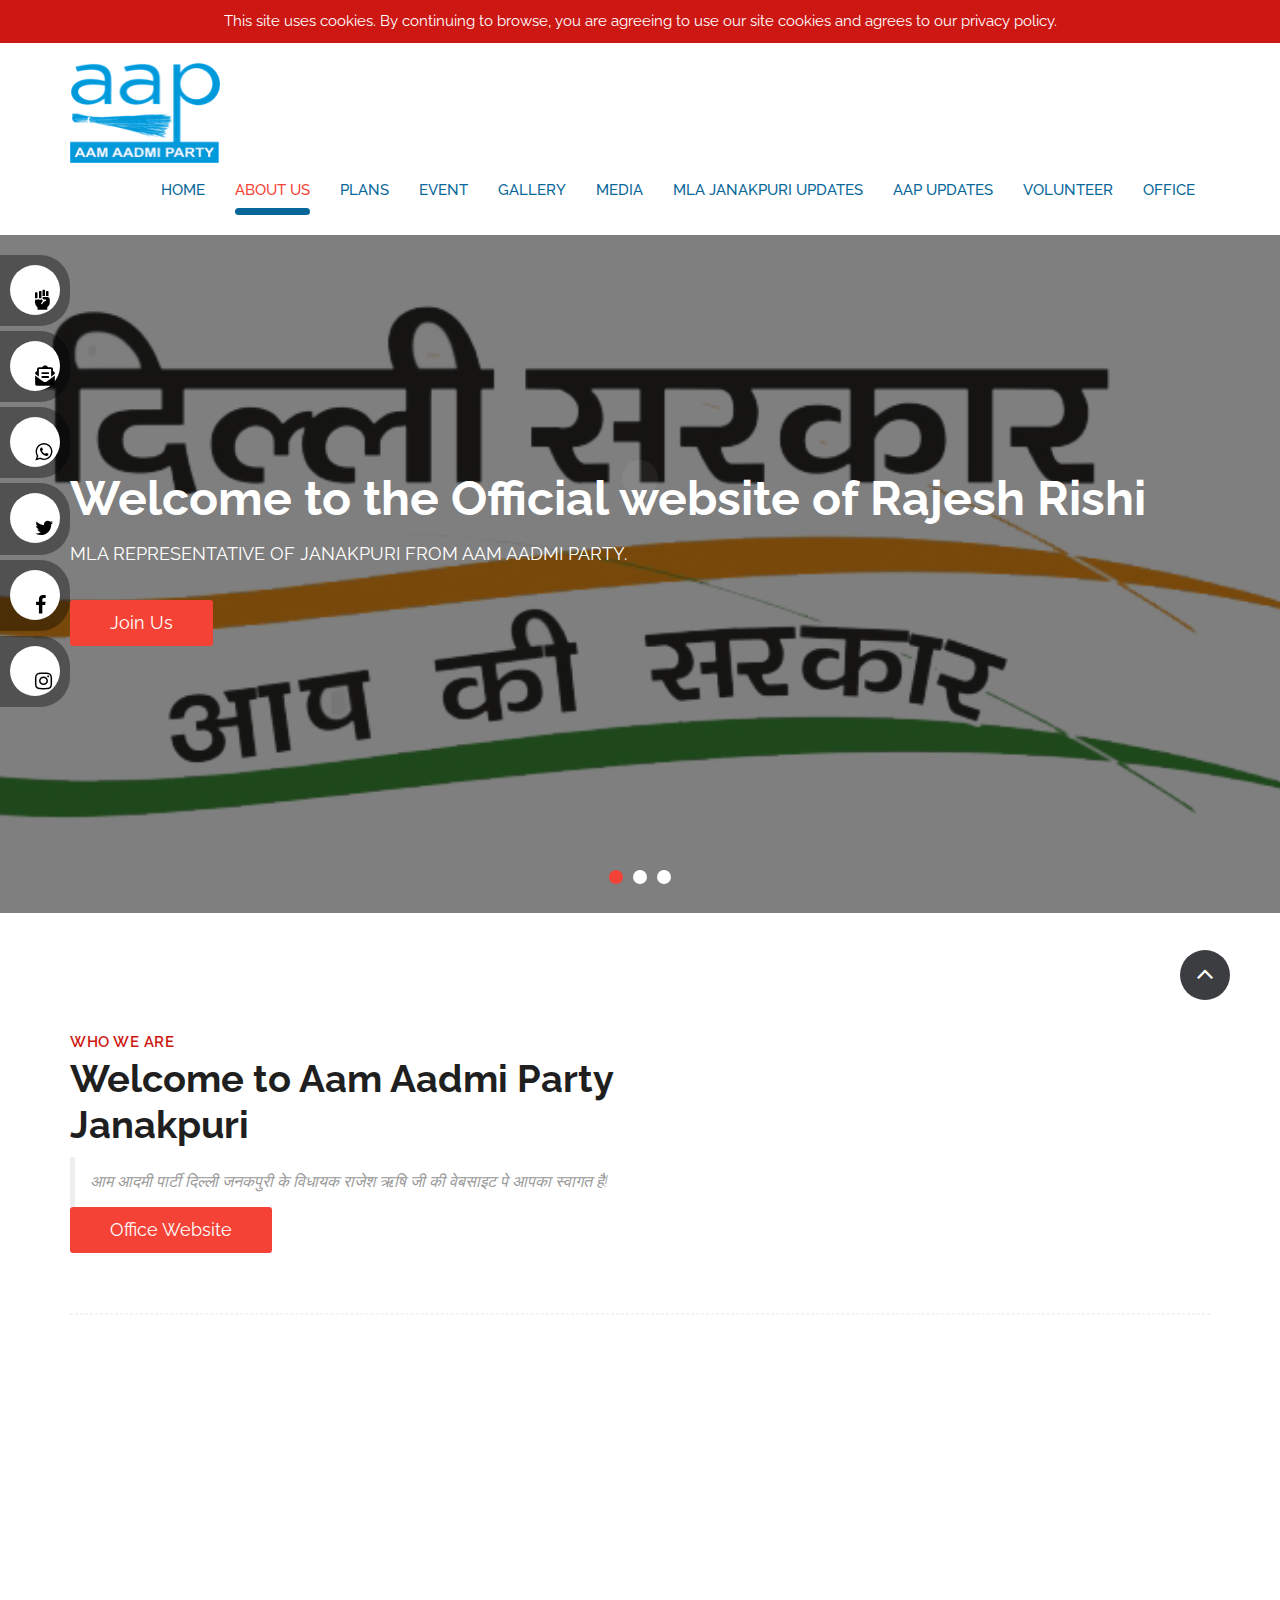
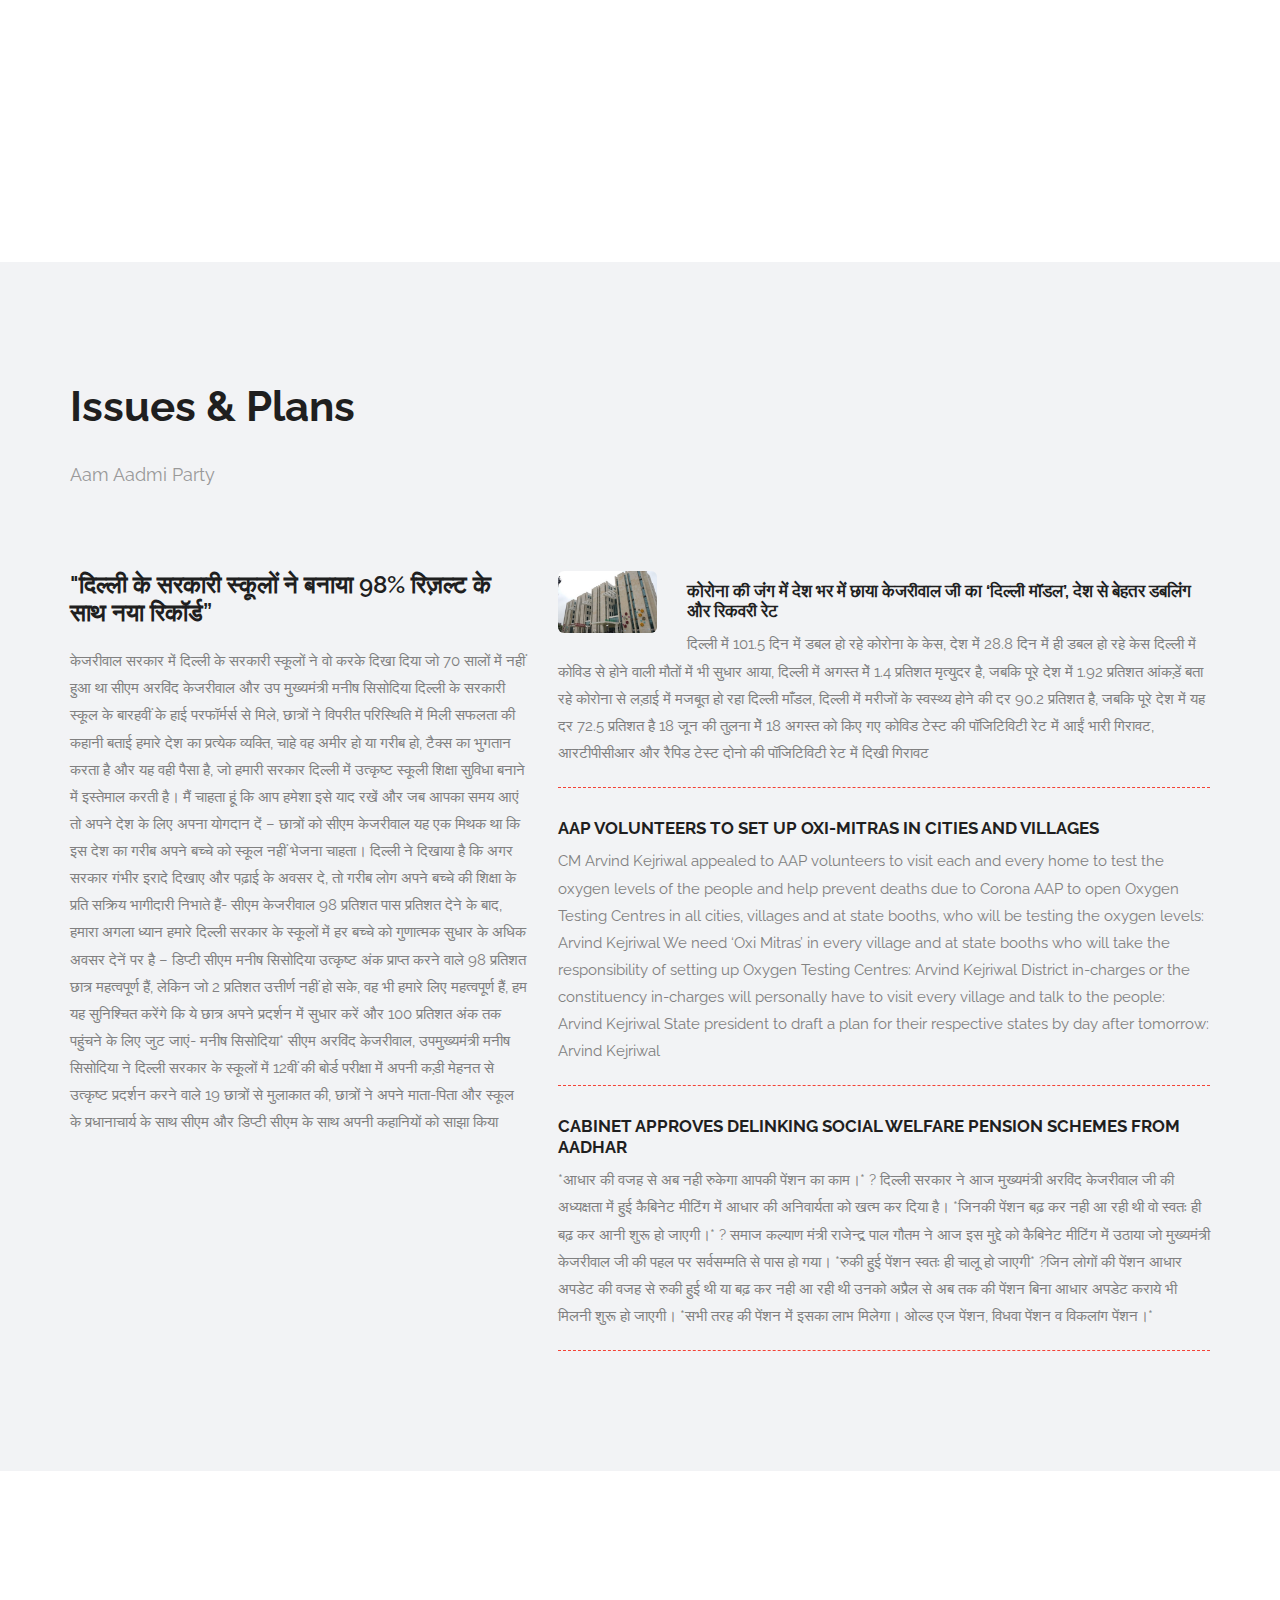
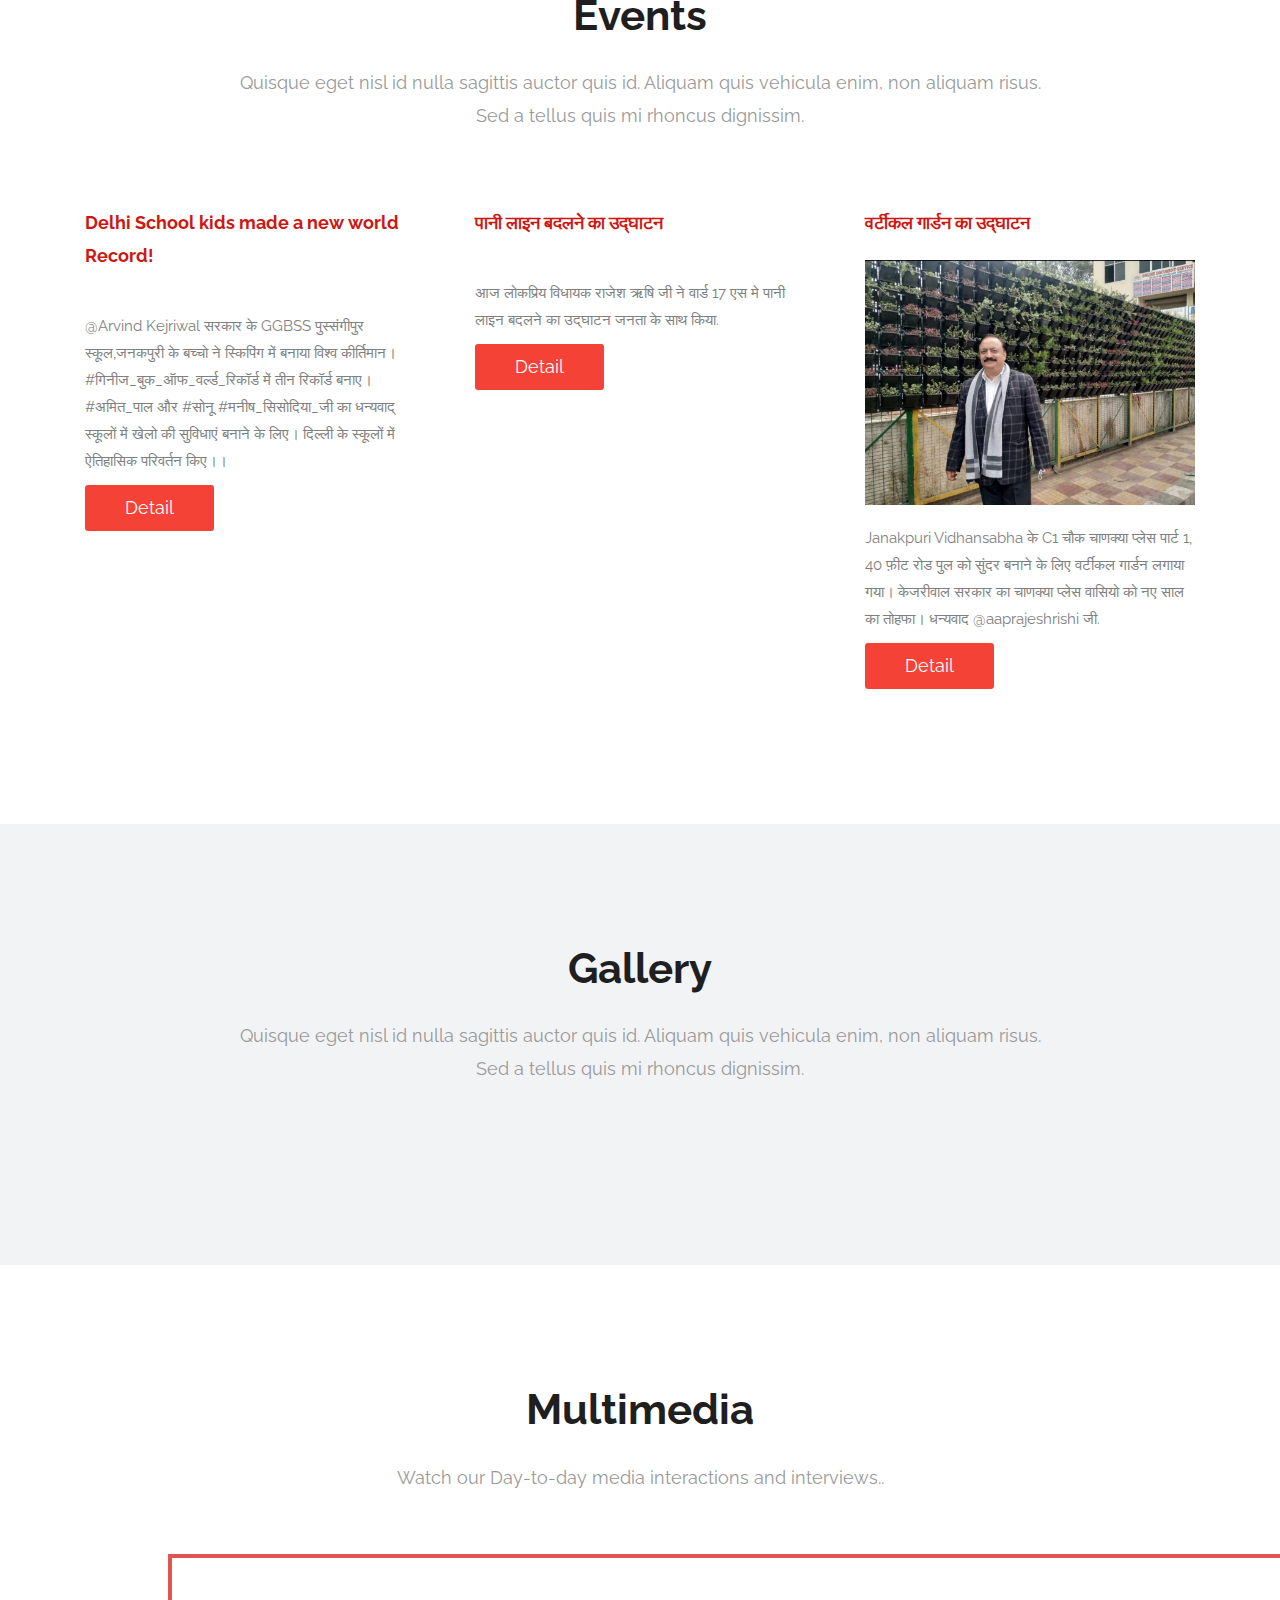
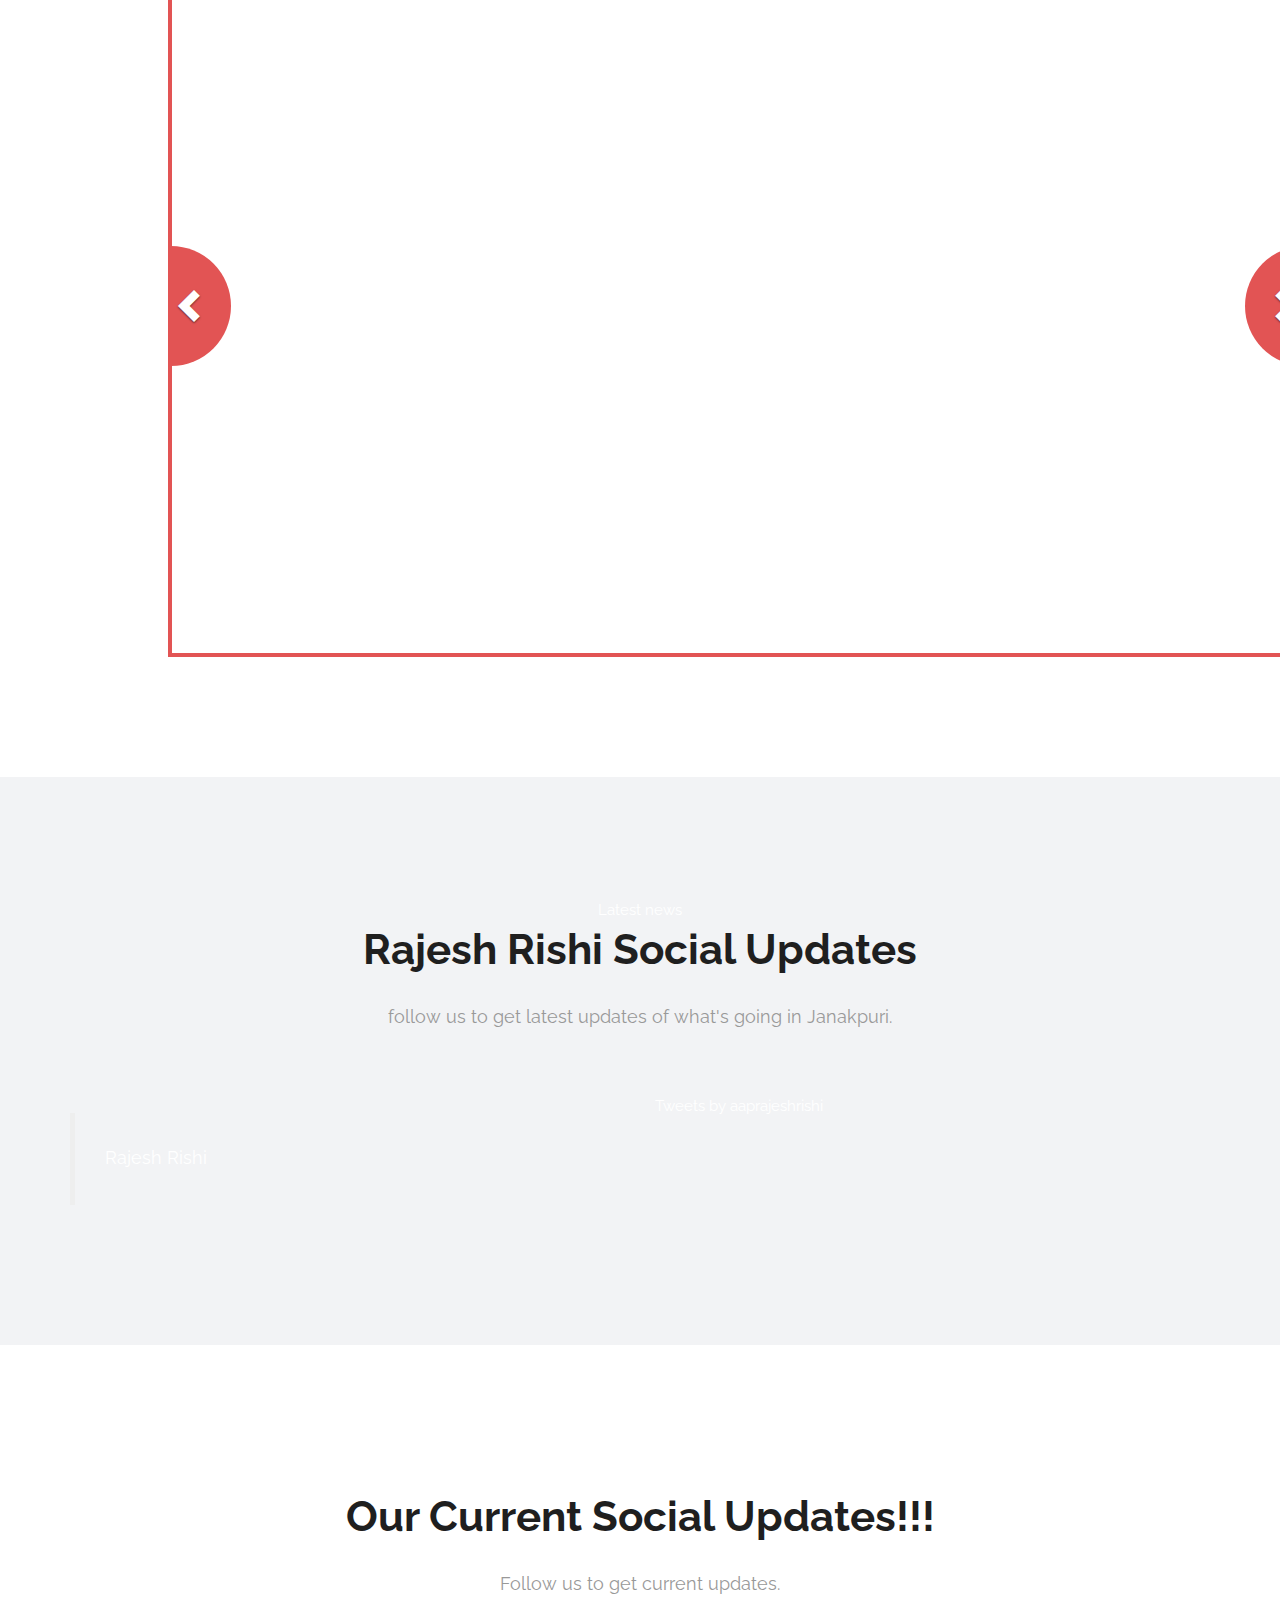
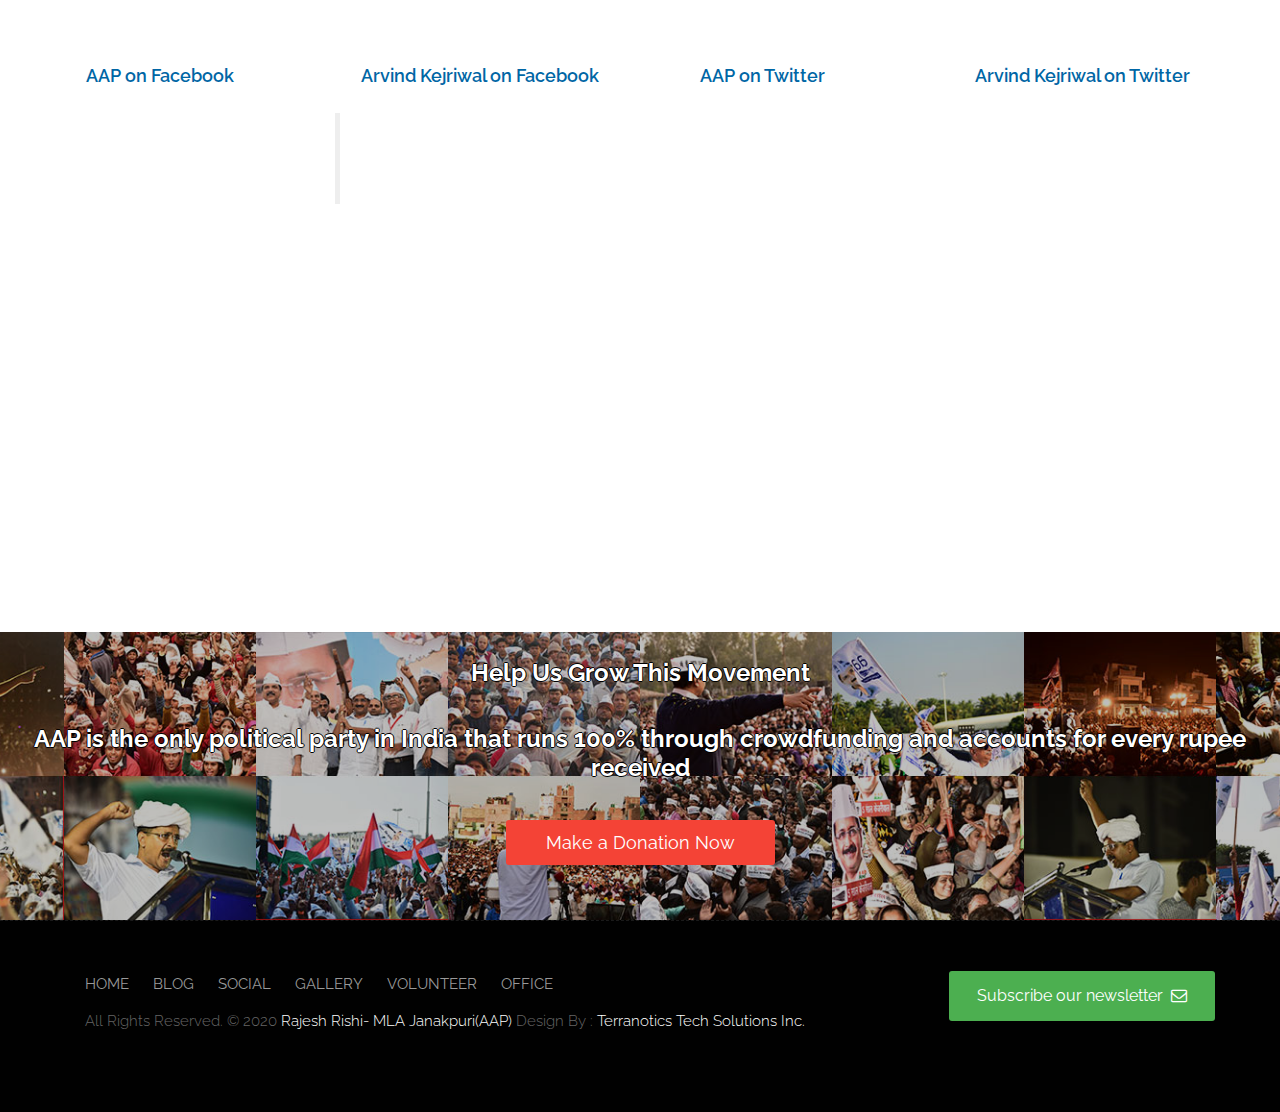
==== index.html @ e5518074 "Add files via upload" ====
<!DOCTYPE html>
<html lang="en">

    <!-- Basic -->
    <meta charset="utf-8">
    <meta http-equiv="X-UA-Compatible" content="IE=edge">   
   
    <!-- Mobile Metas -->
    <meta name="viewport" content="width=device-width, minimum-scale=1.0, maximum-scale=1.0, user-scalable=no">
 
     <!-- Site Metas -->
    <title>Rajesh Rishi- AAP MLA Janakpuri</title>  
    <meta name="keywords" content="mla janakpuri, janakpuri, aap mla, rajesh rishi">
    <meta name="description" content="Website of Rajesh Rishi MLA JAnakpuri from AAM AADMI PARTY.">
    <meta name="author" content="Terranotics Tech Solutions Inc.">

    <!-- Site Icons -->
    <link rel="shortcut icon" href="images/aap.png" type="image/x-icon" />
    <link rel="apple-touch-icon" href="images/apple-touch-icon.png">

    <!-- Bootstrap CSS -->
    <link rel="stylesheet" href="css/bootstrap.min.css">
    <!-- Site CSS -->
    <link rel="stylesheet" href="style.css">
    <!-- Colors CSS -->
   
    <!-- ALL VERSION CSS -->
    <link rel="stylesheet" href="css/versions.css">
    <!-- Responsive CSS -->
    <link rel="stylesheet" href="css/responsive.css">
    <!-- Custom CSS -->
    <link rel="stylesheet" href="css/custom.css">
    <link rel="stylesheet" href="css/css-sticky.css">
    <link href="https://cdnjs.cloudflare.com/ajax/libs/font-awesome/5.10.0/css/all.min.css" rel="stylesheet">
    <link rel="stylesheet" href="https://cdnjs.cloudflare.com/ajax/libs/font-awesome/4.7.0/css/font-awesome.min.css">
    

    <!--[if lt IE 9]>
      <script src="https://oss.maxcdn.com/libs/html5shiv/3.7.0/html5shiv.js"></script>
      <script src="https://oss.maxcdn.com/libs/respond.js/1.4.2/respond.min.js"></script>
    <![endif]-->
    <style>
        div#footerz {
            background-color: #0E1F33;
 background-image: url(uploads/donations-overlay.png);
 background-position: center center;
 background-repeat: no-repeat;
 background-size: cover;
 
 display: block;
}
h1.shadower{
    color: white;
    text-shadow: -1px 0 black, 0 1px black, 1px 0 black, 0 -1px black;
    
}
.block {
  display: block;
  width: 100%;
  border: none;
  background-color: #4CAF50;
  padding: 14px 28px;
  font-size: 16px;
  cursor: pointer;
  text-align: center;
}

     </style>
</head>
<!--Start of Tawk.to Script-->
<script type="text/javascript">
    var Tawk_API=Tawk_API||{}, Tawk_LoadStart=new Date();
    (function(){
    var s1=document.createElement("script"),s0=document.getElementsByTagName("script")[0];
    s1.async=true;
    s1.src='https://embed.tawk.to/5fd57f0adf060f156a8c7eaa/default';
    s1.charset='UTF-8';
    s1.setAttribute('crossorigin','*');
    s0.parentNode.insertBefore(s1,s0);
    })();
    </script>
    <!--End of Tawk.to Script-->
<body class="politics_version">
    <div id="fb-root"></div>
    <script async defer crossorigin="anonymous" src="https://connect.facebook.net/en_US/sdk.js#xfbml=1&version=v9.0&appId=2693558464196244&autoLogAppEvents=1" nonce="86a975xV"></script>
    <!-- LOADER -->
    <div id="preloader">
        <div id="main-ld">
			<div id="loader"></div>  
		</div>
    </div><!-- end loader -->
    <!-- END LOADER -->

    <div class="topbar text-center hidden-xs">
        <p>This site uses cookies. By continuing to browse, you are agreeing to use our site cookies and agrees to our privacy policy.</p>
    </div>

    <header class="header header_style_01">
        <nav class="megamenu navbar navbar-default">
            <div class="container">
                <div class="navbar-header">
                    <button type="button" class="navbar-toggle collapsed" data-toggle="collapse" data-target="#navbar" aria-expanded="false" aria-controls="navbar">
                        <span class="sr-only">Toggle navigation</span>
                        <span class="icon-bar"></span>
                        <span class="icon-bar"></span>
                        <span class="icon-bar"></span>
                    </button>
                    <a class="" href="index.html"><img src="images/logos/aaplogo.png" alt="image" height="100px" width="150px" ></a>
                </div>
                <div id="navbar" class="navbar-collapse collapse">
                    <ul class="nav navbar-nav navbar-right">
                        <li><a data-scroll-nav="0" href="#main-banner" class="active">Home</a></li>
                        <li><a data-scroll-nav="1" href="#about">About Us</a></li>
                        <li><a data-scroll-nav="2" href="#issues">Plans</a></li>
                        <li><a data-scroll-nav="3" href="#event">Event</a></li>
						<li><a data-scroll-nav="4" href="#gallery">Gallery</a></li>
                        <li><a data-scroll-nav="5" href="#media">Media</a></li>
                        <li><a data-scroll-nav="6" href="#blog">MLA Janakpuri Updates</a></li>
                        <li><a data-scroll-nav="7" href="#Social">AAP Updates</a></li>
                       
                        <li><a  href="volunteer.html">Volunteer</a></li>
                        <li><a  href="https://mlajanakpuri.ueniweb.com/">Office</a></li>
                        
                    </ul>
                </div>
            </div>
        </nav>
    </header>
	
	<div id="main-banner" class="banner-one" data-scroll-index="0">
		<div data-src="uploads/delhisarkar.png">
			<div class="camera_caption">
				<div class="container">
					<h1 class="wow fadeInUp animated">Welcome to the Official website of Rajesh Rishi</h1>
					<p class="wow fadeInUp animated" data-wow-delay="0.2s">MLA Representative of Janakpuri From AAM AADMI PARTY.</p>
					<a data-scroll href="volunteer.html" class="btn btn-light btn-radius btn-brd grd1">Join Us</a>
				</div> <!-- /.container -->
			</div> <!-- /.camera_caption -->
		</div>
		<div data-src="uploads/slide-2.jpg">
			<div class="camera_caption">
				<div class="container">
					<h1 class="wow fadeInUp animated">Working togeather for a better Future.</h1>
					<p class="wow fadeInUp animated" data-wow-delay="0.2s">Come Join us and be a part of CHANGE!</p>
					<a data-scroll href="volunteer.html" class="btn btn-light btn-radius btn-brd grd1">Join Us</a>
				</div> <!-- /.container -->
			</div> <!-- /.camera_caption -->
		</div>
		<div data-src="uploads/slide-3.jpg">
			<div class="camera_caption">
				<div class="container">
					<h1 class="wow fadeInUp animated">Working togeather for a better Future.</h1>
					<p class="wow fadeInUp animated" data-wow-delay="0.2s">Come Join us and be a part of CHANGE!</p>
                    <a data-scroll href="volunteer.html" class="btn btn-light btn-radius btn-brd grd1">Join Us</a>
				</div> <!-- /.container -->
			</div> <!-- /.camera_caption -->
		</div>
	</div> <!-- /#theme-main-banner -->


    <div id="about" data-scroll-index="1" class="section wb">
        <div class="container">
            <div class="row">
                <div class="col-md-6">
                    <div class="message-box">
                        <h4>Who We are</h4>
                        <h2>Welcome to  Aam Aadmi Party Janakpuri</h2>
                        <blockquote class="lead">आम आदमी पार्टी दिल्ली जनकपुरी के विधायक राजेश ऋषि जी की वेबसाइट पे आपका स्वागत है!</blockquote>

                        

                        <a href="https://mlajanakpuri.ueniweb.com/" data-scroll class="btn btn-light btn-radius btn-brd grd1">Office Website</a>
                    </div><!-- end messagebox -->
                </div><!-- end col -->

                <div class="col-md-6">
                    <div class="post-media wow fadeIn">
                        <img src="uploads/plusimage.png" alt="" class="img-responsive img-rounded">
                        <a href="https://www.youtube.com/watch?v=mZMEJT9F6-w&ab_channel=VirendraSingh" data-rel="prettyPhoto[gal]" class="playbutton"><i class="flaticon-play-button"></i></a>
                    </div><!-- end media -->
                </div><!-- end col -->
            </div><!-- end row -->

            <hr class="hr1"> 

            <div class="row text-center">
                <div class="col-md-6 col-sm-6 col-xs-12">
                   <div class="service-widget">
                        <div class="post-media_pp wow fadeIn">
                            <a href="https://www.facebook.com/800986113352722/posts/4218628758255090/" class="hoverbutton global-radius"><i class="flaticon-unlink"></i></a>
                            <img src="uploads/politic_01.jpg" alt="" class="img-responsive" >
							<div class="hover-up">
								<h3>ऑक्सीजन  प्लांट का उद्घाटन</h3>
								<p>सुपर स्पेशलिटी हॉस्पिटल  में जनकपुरी विधायक राजेश ऋषि जी द्वारा हॉस्पिटल में नए ऑक्सीजन  प्लांट का उद्घाटन किया गया |</p>
							</div>
                        </div>
                        
                    </div><!-- end service -->
                </div>

                <div class="col-md-6 col-sm-6 col-xs-12">
                    <div class="service-widget">
                        <div class="post-media_pp wow fadeIn">
                            <a href="https://www.facebook.com/800986113352722/posts/4121127674671866/"  class="hoverbutton global-radius"><i class="flaticon-unlink"></i></a>
                            <img src="uploads/politic_02.jpg" alt="" class="img-responsive"  >
							<div class="hover-up">
								<h3>उद्घाटन </h3>
								<p>जनकपुरी के जीवन पार्क सोम बाज़ार रोड को बनाने का उद्घाटन जनता ने किया </p>
							</div>
                        </div>
                        
                    </div><!-- end service -->
                </div>

                <div class="col-md-6 col-sm-6 col-xs-12">
                    <div class="service-widget">
                        <div class="post-media_pp wow fadeIn">
                            <a href="https://www.facebook.com/watch/?v=544348106625397&extid=CL-UNK-UNK-UNK-AN_GK0T-GK1C&ref=sharing"  class="hoverbutton global-radius"><i class="flaticon-unlink"></i></a>
                            <img src="uploads/politic_03.jpg" alt="" class="img-responsive">
							<div class="hover-up">
								<h3>School Building Inspection.</h3>
								<p>जनकपुरी विधायक द्वारा डेसू कालोनी में बन रहे स्कूल का निरीक्षण किया ।।</p>
							</div>
                        </div>
                        
                    </div><!-- end service -->
                </div>
				
				<div class="col-md-6 col-sm-6 col-xs-12">
                    <div class="service-widget">
                        <div class="post-media_pp wow fadeIn">
                            <a href="https://www.facebook.com/800986113352722/posts/4000160120101956/"  class="hoverbutton global-radius"><i class="flaticon-unlink"></i></a>
                            <img src="uploads/4.jpg" alt="" class="img-responsive">
							<div class="hover-up">
								<h3>उद्घाटन</h3>
								<p>जनकपुरीके जीवन पार्क D1,D2,D 3, block की गलियों को बनाने के कार्य का उद्घाटन जनता द्वारा किया गया।। </p>
							</div>
                        </div>
                    </div><!-- end service -->
                </div>
            </div><!-- end row -->
        </div><!-- end container -->
    </div><!-- end section -->

    <div class="section nopad">
        <img src="uploads/" alt="" class="img-responsive">
    </div>

    <div id="issues" data-scroll-index="2" class="section lb">
        <div class="container">
            <div class="section-title text-left">
                <h3>Issues & Plans</h3>
                <p class="lead">Aam Aadmi Party</p>
            </div><!-- end title -->

            <div class="row">
				<div class="col-md-5">
                    <div class="issuse-wrap2 clearfix">
                        <img src="uploads/studies.jpeg" alt="" class="img-responsive img-rounded">
                        <h4>"दिल्ली के सरकारी स्कूलों ने बनाया 98% रिज़ल्ट के साथ नया रिकॉर्ड”</h4>
                        <p style = "color:gray;">केजरीवाल सरकार में दिल्ली के सरकारी स्कूलों ने वो करके दिखा दिया जो 70 सालों में नहीं हुआ था

                            सीएम अरविंद केजरीवाल और उप मुख्यमंत्री मनीष सिसोदिया दिल्ली के सरकारी स्कूल के बारहवीं के हाई परफॉर्मर्स से मिले, छात्रों ने विपरीत परिस्थिति में मिली सफलता की कहानी बताई
                            
                            हमारे देश का प्रत्येक व्यक्ति, चाहे वह अमीर हो या गरीब हो, टैक्स का भुगतान करता है और यह वही पैसा है, जो हमारी सरकार दिल्ली में उत्कृष्ट स्कूली शिक्षा सुविधा बनाने में इस्तेमाल करती है। मैं चाहता हूं कि आप हमेशा इसे याद रखें और जब आपका समय आएं तो अपने देश के लिए अपना योगदान दें – छात्रों को सीएम केजरीवाल
                            यह एक मिथक था कि इस देश का गरीब अपने बच्चे को स्कूल नहीं भेजना चाहता। दिल्ली ने दिखाया है कि अगर सरकार गंभीर इरादे दिखाए और पढ़ाई के अवसर दे, तो गरीब लोग अपने बच्चे की शिक्षा के प्रति सक्रिय भागीदारी निभाते हैं- सीएम केजरीवाल
                            98 प्रतिशत पास प्रतिशत देने के बाद, हमारा अगला ध्यान हमारे दिल्ली सरकार के स्कूलों में हर बच्चे को गुणात्मक सुधार के अधिक अवसर देनें पर है – डिप्टी सीएम मनीष सिसोदिया
                            उत्कृष्ट अंक प्राप्त करने वाले 98 प्रतिशत छात्र महत्वपूर्ण हैं, लेकिन जो 2 प्रतिशत उत्तीर्ण नहीं हो सके, वह भी हमारे लिए महत्वपूर्ण हैं, हम यह सुनिश्चित करेंगे कि ये छात्र अपने प्रदर्शन में सुधार करें और 100 प्रतिशत अंक तक पहुंचने के लिए जुट जाएं- मनीष सिसोदिया*
                            सीएम अरविंद केजरीवाल, उपमुख्यमंत्री मनीष सिसोदिया ने दिल्ली सरकार के स्कूलों में 12वीं की बोर्ड परीक्षा में अपनी कड़ी मेहनत से उत्कृष्ट प्रदर्शन करने वाले 19 छात्रों से मुलाकात की, छात्रों ने अपने माता-पिता और स्कूल के प्रधानाचार्य के साथ सीएम और डिप्टी सीएम के साथ अपनी कहानियों को साझा किया</p>
                        
                    </div><!-- end issue -->
                </div><!-- end col -->
                <div class="col-md-7">
                    <div class="issuse-wrap clearfix">
                        <img src="uploads/corona-hospital.jpeg" alt="" class="img-responsive img-rounded alignleft">
                        <h4>कोरोना की जंग में देश भर में छाया केजरीवाल जी का ‘दिल्ली मॉडल’, देश से बेहतर डबलिंग और रिकवरी रेट</h4>
                        <p style = "color:gray;">दिल्ली में 101.5 दिन में डबल हो रहे कोरोना के केस, देश में 28.8 दिन में ही डबल हो रहे केस

                            दिल्ली में कोविड से होने वाली मौतों में भी सुधार आया, दिल्ली में अगस्त मेें 1.4 प्रतिशत मृत्युदर है, जबकि पूरे देश में 1.92 प्रतिशत
                            आंकड़ें बता रहे कोरोना से लड़ाई में मजबूत हो रहा दिल्ली माँडल, दिल्ली में मरीजों के स्वस्थ्य होने की दर 90.2 प्रतिशत है, जबकि पूरे देश में यह दर 72.5 प्रतिशत है
                            18 जून की तुलना मेें 18 अगस्त को किए गए कोविड टेस्ट की पॉजिटिविटी रेट में आईं भारी गिरावट, आरटीपीसीआर और रैपिड टेस्ट दोनो की पॉजिटिविटी रेट में दिखी गिरावट</p>
                    </div><!-- end issue -->

                    <div class="issuse-wrap clearfix">
                        <img src="uploads/oxi.jpeg" alt="" class="img-responsive img-rounded alignleft">
                        <h4>AAP VOLUNTEERS TO SET UP OXI-MITRAS IN CITIES AND VILLAGES</h4>
                        <p style = "color:gray;">CM Arvind Kejriwal appealed to AAP volunteers to visit each and every home to test the oxygen levels of the people and help prevent deaths due to Corona

                            AAP to open Oxygen Testing Centres in all cities, villages and at state booths, who will be testing the oxygen levels: Arvind Kejriwal
                            
                            We need ‘Oxi Mitras’ in every village and at state booths who will take the responsibility of setting up Oxygen Testing Centres: Arvind Kejriwal
                            
                            District in-charges or the constituency in-charges will personally have to visit every village and talk to the people: Arvind Kejriwal
                            
                            State president to draft a plan for their respective states by day after tomorrow: Arvind Kejriwal</p>
                    </div><!-- end issue -->

                    <div class="issuse-wrap clearfix">
                        <img src="uploads/pension.jpeg" alt="" class="img-responsive img-rounded alignleft">
                        <h4>CABINET APPROVES DELINKING SOCIAL WELFARE PENSION SCHEMES FROM AADHAR</h4>
                        <p style = "color:gray;">*आधार की वजह से अब नही रुकेगा आपकी पेंशन का काम।*

                            ? दिल्ली सरकार ने आज मुख्यमंत्री अरविंद केजरीवाल जी की अध्यक्षता में हुई कैबिनेट मीटिंग में आधार की अनिवार्यता को खत्म कर दिया है।
                            
                            *जिनकी पेंशन बढ़ कर नही आ रही थी वो स्वतः ही बढ़ कर आनी शुरू हो जाएगी।*
                            
                            ? समाज कल्याण मंत्री राजेन्द्र पाल गौतम ने आज इस मुद्दे को कैबिनेट मीटिंग में उठाया जो मुख्यमंत्री केजरीवाल जी की पहल पर सर्वसम्मति से पास हो गया।
                            
                            *रुकी हुई पेंशन स्वतः ही चालू हो जाएगी*
                            
                            ?जिन लोगों की पेंशन आधार अपडेट की वजह से रुकी हुई थी या बढ़ कर नही आ रही थी उनको अप्रैल से अब तक की पेंशन बिना आधार अपडेट कराये भी मिलनी शुरू हो जाएगी।
                            
                            *सभी तरह की पेंशन में इसका लाभ मिलेगा। ओल्ड एज पेंशन, विधवा पेंशन व विकलांग पेंशन।*</p>
                    </div><!-- end issue -->

                   <!-- end issue -->
                </div><!-- end col -->
            </div><!-- end row -->
        </div><!-- end container -->
    </div><!-- end section -->

    <div id="event" data-scroll-index="3" class="section wb">
        <div class="container">
            <div class="section-title text-center">
                <h3>Events</h3>
                <p class="lead">Quisque eget nisl id nulla sagittis auctor quis id. Aliquam quis vehicula enim, non aliquam risus.<br> Sed a tellus quis mi rhoncus dignissim.</p>
            </div><!-- end title -->

            <div class="row">
                <div class="col-md-4">
                    <div class="participate-wrap">
                        <small>Delhi School kids made a new world Record!</small>
						<figure>
							<img src="uploads/wr.jpg" alt="" class="img-responsive">
							<figcaption><a href="https://www.facebook.com/800986113352722/posts/4526584110792885/" class="global-radius"> <i class="flaticon-unlink"></i> </a></figcaption>
						</figure>
                        
						<div class="event_dit">
                            <!--
							<h4>Integer sollicitudin metus</h4>
							<ul>
								<li> <a href="#"> <i class="fa fa-calendar"></i> 24-10-2015 </a> </li>
								<li> <a href="#"> <i class="fa fa-clock-o"></i> 7:00 PM to 9:00 PM </a>  </li>
								<li> <a href="#"> <i class="fa fa-map-marker"></i> NY City, USA </a> </li>
							</ul>
                            -->
							<p style="color: grey;">@Arvind Kejriwal सरकार के GGBSS पुस्संगीपुर स्कूल,जनकपुरी के बच्चो ने स्किपिंग में बनाया विश्व कीर्तिमान।
                                #गिनीज_बुक_ऑफ_वर्ल्ड_रिकॉर्ड  में तीन रिकॉर्ड बनाए। #अमित_पाल  और #सोनू
                                #मनीष_सिसोदिया_जी  का धन्यवाद् स्कूलों में खेलो की सुविधाएं बनाने के लिए।
                                दिल्ली के स्कूलों में ऐतिहासिक परिवर्तन किए।।</p>
							<a href="https://www.facebook.com/800986113352722/posts/4526584110792885/" class="btn btn-light btn-radius btn-brd grd1">Detail</a>
						</div>
                    </div><!-- end participate -->
                </div><!-- end col -->

                <div class="col-md-4">
                    <div class="participate-wrap">
                        <small>पानी लाइन बदलने का उद्घाटन</small>
						<figure>
							<img src="uploads/ug1.jpg" alt="" class="img-responsive">
							<figcaption><a href="https://twitter.com/nagenderaap8/status/1479397708095844352?s=20" class="global-radius"> <i class="flaticon-unlink"></i> </a></figcaption>
						</figure>
						<div class="event_dit">
							
							<p style="color: grey;">आज लोकप्रिय विधायक राजेश ऋषि जी ने वार्ड 17 एस मे पानी लाइन बदलने का उद्घाटन जनता के साथ किया.</p>
							<a href="https://twitter.com/nagenderaap8/status/1479397708095844352?s=20" class="btn btn-light btn-radius btn-brd grd1">Detail</a>
						</div>
                    </div><!-- end participate -->
                </div><!-- end col -->

                <div class="col-md-4">
                    <div class="participate-wrap">
                        <small>वर्टीकल गार्डन का उद्घाटन</small>
                        <figure>
							<img src="uploads/40ft.jpg" alt="" class="img-responsive">
							<figcaption><a href="https://twitter.com/ajitsingh777/status/1479468419103662088?s=20" class="global-radius"> <i class="flaticon-unlink"></i> </a></figcaption>
						</figure>
                        <div class="event_dit">
							
							<p style="color:grey">Janakpuri Vidhansabha के C1 चौक चाणक्या प्लेस पार्ट 1, 40 फ़ीट रोड पुल को सुंदर बनाने के लिए वर्टीकल गार्डन लगाया गया। केजरीवाल सरकार का चाणक्या प्लेस वासियो को नए साल का तोहफा। धन्यवाद 
                                @aaprajeshrishi
                                 जी.</p>
							<a href="https://twitter.com/ajitsingh777/status/1479468419103662088?s=20" class="btn btn-light btn-radius btn-brd grd1">Detail</a>
						</div>
                    </div><!-- end participate -->
                </div><!-- end col -->
            </div><!-- end row -->
        </div><!-- end container -->
    </div><!-- end section -->

	
	<div id="gallery" data-scroll-index="4" class="section lb">
		<div class="container">
			<div class="section-title text-center">
                <h3>Gallery</h3>
                <p class="lead">Quisque eget nisl id nulla sagittis auctor quis id. Aliquam quis vehicula enim, non aliquam risus.<br> Sed a tellus quis mi rhoncus dignissim.</p>
            </div><!-- end title -->
			<!-- Place <div> tag where you want the feed to appear -->
                <div class="embedsocial-hashtag" data-ref="4b60e49c1cc5554b3a143c2d60443b171d20dcdf"></div><script>(function(d, s, id){var js; if (d.getElementById(id)) {return;} js = d.createElement(s); js.id = id; js.src = "https://embedsocial.com/cdn/ht.js"; d.getElementsByTagName("head")[0].appendChild(js);}(document, "script", "EmbedSocialHashtagScript"));</script>
			
			</div>
		</div>
	</div>
	
    <div id="media" data-scroll-index="5" class="section wb">
        <div class="container">
            <div class="section-title text-center">
                <h3>Multimedia</h3>
                <p class="lead">Watch our Day-to-day media interactions and interviews..</p>
            </div><!-- end title -->

            <div class="row">
                <div class="col-sm-12 col-sm-offset-1">
                  <div id="random_number1" class="carousel slide youtube-carousel"  data-ride="carousel" data-interval="false">
                    <div class="carousel-inner">
                      <div class="video-container item active">
                        <div class="youtube-video" id='ntFl5SO9OV4'></div>
                        
                      </div>
                      <div class="video-container item">
                        <div class="youtube-video" id='DFfPsVd3r10'></div>
                        
                      </div>
                      <div class="video-container item ">
                        <div class="youtube-video" id='YWAZYYQ1ZCs'></div>
                        
                      </div>
                      <div class="video-container item ">
                        <div class="youtube-video" id='mZMEJT9F6-w'></div>
                        
                      </div>
                    </div>
                    <div class="controls">
                      <a class="left carousel-control" href="#random_number1" data-slide="prev">
                        <div class="left-button">
                          <div class="glyphicon glyphicon-chevron-left"></div>
                        </div>
                      </a>
                      <a class="right carousel-control" href="#random_number1" data-slide="next">        
                        <div class="right-button">
                          <div class="glyphicon glyphicon-chevron-right"></div>
                        </div>
                      </a>
                    </div>
                  </div>
                </div>
              </div>






            
        </div><!-- end container -->
    </div><!-- end section -->
	
	<div id="blog" data-scroll-index="6" class="section lb">
		<div class="container">
			<div class="section-title text-center">
				<span>Latest news</span>
                <h3>Rajesh Rishi Social Updates</h3>
                <p class="lead">follow us to get latest updates of what's going in Janakpuri.</p>
            </div><!-- end title -->
			<div class="row">
			<div class="container col-md-6 col-sm-12 col-lg-6">
                <div class="fb-page" data-href="https://www.facebook.com/aaprajeshrishi/" data-tabs="timeline" data-width="1500" data-height="600" data-small-header="false" data-adapt-container-width="true" data-hide-cover="false" data-show-facepile="true"><blockquote cite="https://www.facebook.com/aaprajeshrishi/" class="fb-xfbml-parse-ignore"><a href="https://www.facebook.com/aaprajeshrishi/">Rajesh Rishi</a></blockquote></div>
            </div>
            <div class="container col-md-6 col-sm-12 col-lg-6" >
                <a class="twitter-timeline" href="https://twitter.com/aaprajeshrishi?ref_src=twsrc%5Etfw" data-height="600" data-width="800">Tweets by aaprajeshrishi</a> <script async src="https://platform.twitter.com/widgets.js" charset="utf-8"></script>
            </div>
        </div>
			
		</div>
    </div>
    
    <div id="Social" data-scroll-index="7" class="section wb text-center">
        <div class="section-title text-center">
            <span>Our Current Social Updates!!!</span>
            <h3>Our Current Social Updates!!!</h3>
            <p class="lead">Follow us to get current updates.</p>
        </div><!-- end title -->
         
         
        <div class="section-title text-center">
                
       
    <div class="col-md-3 col-sm-12 col-lg-3">
        <div class="postbox">
            <span style="color: #0066a5; font-size: 18px; font-weight:600; align:center;">AAP on Facebook</span>
            <iframe src="https://www.facebook.com/plugins/page.php?href=https%3A%2F%2Fwww.facebook.com%2FAamAadmiParty%2F&amp;tabs=timeline&amp;width=340&amp;height=500&amp;small_header=false&amp;adapt_container_width=true&amp;hide_cover=false&amp;show_facepile=true&amp;appId" width="350" height="410" style="border:none;overflow:hidden" scrolling="no" frameborder="0" allowtransparency="true"></iframe>
            
           
            
            </div>

    </div>
    <div class="col-md-3 col-sm-12 col-lg-3">
        <div class="postbox">
            <span style="color: #0066a5; font-size: 18px; font-weight:600; align:center;">Arvind Kejriwal on Facebook</span>
        <div class="fb-page" data-href="https://www.facebook.com/AAPkaArvind" data-tabs="timeline" data-width="350" data-height="410" data-small-header="true" data-adapt-container-width="true" data-hide-cover="false" data-show-facepile="true"><blockquote cite="https://www.facebook.com/AAPkaArvind" class="fb-xfbml-parse-ignore"><a href="https://www.facebook.com/AAPkaArvind">Arvind Kejriwal</a></blockquote></div>
    </div>
</div>

<div class="col-md-3 com-sm-12 col-lg-3">
    <div class="element_size_33 column"><span style="color: #0066a5; font-size: 18px; font-weight:600;">AAP on Twitter</span>
        <a class="twitter-timeline" data-width="350" data-height="410" href="https://twitter.com/AamAadmiParty">Tweets by AamAadmiParty</a> <script async src="//platform.twitter.com/widgets.js" charset="utf-8"></script>
        
        
        </div>
</div>

<div class="col-md-3 col-sm-12 col-lg-3">
    <div class="element_size_33 column"><span style="color: #0066a5; font-size: 18px; font-weight:600;">Arvind Kejriwal on Twitter</span>
        <a class="twitter-timeline" data-width="350" data-height="410" href="https://twitter.com/ArvindKejriwal">Tweets by Arvind Kejriwal</a> <script async src="//platform.twitter.com/widgets.js" charset="utf-8"></script>
        
        </div> 
</div>


            </div>



    </div>


            <div class=" header text-white text-center" id="footerz" style="background-color: black;">
                <br>
                       <h1 class="shadower"><b> Help Us Grow This Movement</b></h1>
                    <br> 
                    <h1 class="shadower"><b> AAP is the only political party in India that runs 100% through crowdfunding and accounts for every rupee received</b></h1>
            <br>
            <a data-scroll href="https://donations.aamaadmiparty.org/" class="btn btn-light btn-radius btn-brd grd1">Make a Donation Now</a>
            <br>
            <br>
                    </footer>
                  <br>
                              
</div>



    <div class="copyrights">
        <div class="container">
            <div class="footer-distributed">
                <div class="footer-left">
                    <p class="footer-links">
                        <a href="index.html">Home</a>
                        <a href="#blog">Blog</a>
                        <a href="#Social">Social</a>
                        
                        <a href="#gallery">Gallery</a>
                        <a href="volunteer.html">Volunteer</a>
                        <a href="https://mlajanakpuri.ueniweb.com/">Office</a>
                    </p>
                    <p class="footer-company-name">All Rights Reserved. &copy; 2020 <a href="index.html">Rajesh Rishi- MLA Janakpuri(AAP)</a> Design By : 
                    <a href="https://terranoticsolutions.ca">Terranotics Tech Solutions Inc.</a></p>
                    <br>
                   
                </div>

                <div class="footer-right">
                    <a href="https://aamaadmiparty.org/media/newsletter/" class="btn block">Subscribe our newsletter &nbsp;<i class="fa fa-envelope-o"></i></a>
                    <br>
                            
                           
                        
                    
                </div>
            </div>
               
            
           
        </div><!-- end container -->
    </div><!-- end copyrights -->

    <a href="#" id="scroll-to-top" class="dmtop global-radius"><i class="fa fa-angle-up"></i></a>
    
    
    <link href='https://fonts.googleapis.com/css?family=Raleway:400,200' rel='stylesheet' type='text/css'> 
  
    
  <nav class="social">
            <ul>
                <li>Follow Us on: <i class="fas fa-fist-raised"></i></li>
                <li><a href="mailto:mlajanakpuri@outlook.com">Email<i class="fas fa-envelope-open-text"></i></a> </li>
                <li><a href="https://api.whatsapp.com/send?phone=919811884766">Whatsapp <i class="fa fa-whatsapp"></i></a></li>
                <li><a href="https://twitter.com/aaprajeshrishi">Twitter <i class="fa fa-twitter"></i></a></li>
                <li><a href="https://www.facebook.com/aaprajeshrishi">Facebook <i class="fa fa-facebook"></i></a></li>
                <li><a href="https://www.instagram.com/rajeshrishi_official/">Instagram <i class="fa fa-instagram"></i></a></li>
            </ul>
        </nav>
         
    


    <!-- ALL JS FILES -->
    <script src="js/all.js"></script>
	<!-- Camera Slider -->
	<script src="js/jquery.mobile.customized.min.js"></script>
	<script src="js/jquery.easing.1.3.js"></script> 
	<script src="js/camera.min.js"></script>
	<script src="js/scrollIt.min.js"></script>
    <!-- ALL PLUGINS -->
    <script src="js/custom.js"></script>
    <script src="js/jquery.vide.js"></script>
    <script src="js/youtube.js"></script>

</body>
</html>
---- style.css ----
/*------------------------------------------------------------------
    Version: 1.0
-------------------------------------------------------------------*/


/*------------------------------------------------------------------
    [Table of contents]

    1. IMPORT FONTS
    2. IMPORT FILES
    3. SKELETON
    4. WP CORE
    5. HEADER
    6. SECTIONS
    7. SECTIONS
    8. PORTFOLIO
    9. TESTIMONIALS
    10. PRICING TABLES
    11. ICON BOXES
    12. MESSAGE BOXES
    13. FEATURES
    14. CONTACT
    15. FOOTER
    16. MISC
    17. BUTTONS
-------------------------------------------------------------------*/


/*------------------------------------------------------------------
    IMPORT FONTS
-------------------------------------------------------------------*/

@import url('https://fonts.googleapis.com/css?family=Exo:200,300,400,500,600,700');

/*------------------------------------------------------------------
    IMPORT FILES
-------------------------------------------------------------------*/

@import url(css/animate.css);
@import url(css/camera.css);
@import url(css/flaticon.css);
@import url(css/prettyPhoto.css);
@import url(css/owl.carousel.css);
@import url(css/font-awesome.min.css);

/*------------------------------------------------------------------
    SKELETON
-------------------------------------------------------------------*/

body {
    color: #999;
    font-size: 15px;
    font-family: 'Exo', sans-serif;
    line-height: 1.80857;
}

body.demos .section {
    background: url(images/bg.png) repeat top center #f2f3f5;
}

body.demos .section-title img {
    max-width: 280px;
    display: block;
    margin: 10px auto;
}

body.demos .service-widget h3 {
    border-bottom: 1px solid #ededed;
    font-size: 18px;
    padding: 20px 0;
    background-color: #ffffff;
}

body.demos .service-widget {
    margin: 0 0 30px;
    padding: 30px;
    background-color: #fff
}

body.demos .container-fluid {
    max-width: 1080px
}

a {
    color: #1f1f1f;
    text-decoration: none !important;
    outline: none !important;
    -webkit-transition: all .3s ease-in-out;
    -moz-transition: all .3s ease-in-out;
    -ms-transition: all .3s ease-in-out;
    -o-transition: all .3s ease-in-out;
    transition: all .3s ease-in-out;
}

h1,
h2,
h3,
h4,
h5,
h6 {
    letter-spacing: 0;
    font-weight: normal;
    position: relative;
    padding: 0 0 10px 0;
    font-weight: normal;
    line-height: 120% !important;
    color: #1f1f1f;
    margin: 0
}

h1 {
    font-size: 24px
}

h2 {
    font-size: 22px
}

h3 {
    font-size: 18px
}

h4 {
    font-size: 16px
}

h5 {
    font-size: 14px
}

h6 {
    font-size: 13px
}

h1 a,
h2 a,
h3 a,
h4 a,
h5 a,
h6 a {
    color: #212121;
    text-decoration: none!important;
    opacity: 1
}

h1 a:hover,
h2 a:hover,
h3 a:hover,
h4 a:hover,
h5 a:hover,
h6 a:hover {
    opacity: .8
}

a {
    color: #222222;
    text-decoration: none;
    outline: none;
}

a,
.btn {
    text-decoration: none !important;
    outline: none !important;
    -webkit-transition: all .3s ease-in-out;
    -moz-transition: all .3s ease-in-out;
    -ms-transition: all .3s ease-in-out;
    -o-transition: all .3s ease-in-out;
    transition: all .3s ease-in-out;
}

.btn-custom {
    margin-top: 20px;
    background-color: transparent !important;
    border: 2px solid #ddd;
    padding: 12px 40px;
    font-size: 16px;
}

.lead {
    font-size: 18px;
    line-height: 30px;
    color: #767676;
    margin: 0;
    padding: 0;
}

blockquote {
    margin: 20px 0 20px;
    padding: 30px;
}

ul, li, ol{
	margin: 0px;
	list-style: none;
	padding: 0px;
}


/*------------------------------------------------------------------
    WP CORE
-------------------------------------------------------------------*/

.first {
    clear: both
}

.last {
    margin-right: 0
}

.alignnone {
    margin: 5px 20px 20px 0;
}

.aligncenter,
div.aligncenter {
    display: block;
    margin: 5px auto 5px auto;
}

.alignright {
    float: right;
    margin: 10px 0 20px 20px;
}

.alignleft {
    float: left;
    margin: 10px 20px 20px 0;
}

a img.alignright {
    float: right;
    margin: 10px 0 20px 20px;
}

a img.alignnone {
    margin: 10px 20px 20px 0;
}

a img.alignleft {
    float: left;
    margin: 10px 20px 20px 0;
}

a img.aligncenter {
    display: block;
    margin-left: auto;
    margin-right: auto
}

.wp-caption {
    background: #fff;
    border: 1px solid #f0f0f0;
    max-width: 96%;
    /* Image does not overflow the content area */
    padding: 5px 3px 10px;
    text-align: center;
}

.wp-caption.alignnone {
    margin: 5px 20px 20px 0;
}

.wp-caption.alignleft {
    margin: 5px 20px 20px 0;
}

.wp-caption.alignright {
    margin: 5px 0 20px 20px;
}

.wp-caption img {
    border: 0 none;
    height: auto;
    margin: 0;
    max-width: 98.5%;
    padding: 0;
    width: auto;
}

.wp-caption p.wp-caption-text {
    font-size: 11px;
    line-height: 17px;
    margin: 0;
    padding: 0 4px 5px;
}


/* Text meant only for screen readers. */

.screen-reader-text {
    clip: rect(1px, 1px, 1px, 1px);
    position: absolute !important;
    height: 1px;
    width: 1px;
    overflow: hidden;
}

.screen-reader-text:focus {
    background-color: #f1f1f1;
    border-radius: 3px;
    box-shadow: 0 0 2px 2px rgba(0, 0, 0, 0.6);
    clip: auto !important;
    color: #21759b;
    display: block;
    font-size: 14px;
    font-size: 0.875rem;
    font-weight: bold;
    height: auto;
    left: 5px;
    line-height: normal;
    padding: 15px 23px 14px;
    text-decoration: none;
    top: 5px;
    width: auto;
    z-index: 100000;
    /* Above WP toolbar. */
}


/*------------------------------------------------------------------
    HEADER
-------------------------------------------------------------------*/

.megamenu .nav,
.megamenu .collapse,
.megamenu .dropup,
.megamenu .dropdown {
    position: static;
}

.megamenu .container-fluid {
    position: relative;
}

.megamenu .dropdown-menu {
    left: auto;
}

.megamenu .megamenu-content {
    padding: 20px 30px;
}

.megamenu .dropdown.megamenu-fw .dropdown-menu {
    left: 0;
    right: 0;
}

.megamenu .list-unstyled {
    min-width: 200px;
}

.header_style_01 {
    background-color: rgba(255, 255, 255, 0.1);
    display: block;
    left: 0;
    padding: 20px 40px !important;
    position: absolute;
    right: 0;
    top: 0;
    width: 100%;
    z-index: 111;
}

.header_style_01 .navbar-default {
    background-color: transparent;
    border: 0;
}

.header_style_01 .navbar,
.header_style_01 .navbar-nav,
.header_style_01 .navbar-default,
.header_style_01 .nav {
    margin-bottom: 0 !important;
}

.header_style_01 .navbar-brand {
    padding: 2px 15px 0 15px;
}

.header_style_01 .navbar-default .navbar-nav > li > a {
    border-radius: 0;
    color: #076799;
    font-size: 15px;
    font-style: normal;
    font-weight: 500;
    text-transform: capitalize;
    background-color: transparent;
}

.header_style_01 .navbar-default .navbar-nav > li a {
    background-color: transparent !important;
}

.header_style_01 .navbar-default .navbar-nav > li a::after {
    content: '';
    width: 0;
    height: 15%;
    background: #076799;
    position: absolute;
    bottom: 0;
    left: 0;
    border-radius: 4px;
    -webkit-transition: all .5s;
    transition: all .5s;
    z-index: -1;
}

.header_style_01 .navbar-default .navbar-nav > li a.active::after{
	width: 100%;
}

.header_style_01 .navbar-default .navbar-nav > li a.active{
	color: #f44336;
}

.header_style_01 .navbar-default .navbar-nav > li:hover a,
.header_style_01 .navbar-default .navbar-nav > li:focus a {
    
}

.header_style_01 .navbar-right > li {
    margin-top: 2px;
    -webkit-transition: all .3s ease-in-out;
    -moz-transition: all .3s ease-in-out;
    -ms-transition: all .3s ease-in-out;
    -o-transition: all .3s ease-in-out;
    transition: all .3s ease-in-out;
}

.header_style_01 .nav > li > a {
    padding: 15px 0px;
	margin: 0px 15px;
}

li.social-links {
    margin: 0 8px;
}

li.social-links a {
    padding: 13px 0 !important;
}

.navbar-nav li {
    position: relative;
}

.navbar-nav span {
    font-size: 24px;
    position: absolute;
    right: 2px;
    top: 13px;
}



.fixed-menu .navbar-default{
	position: fixed;
	visibility: hidden;
	left: 0px;
	top: 0px;
	width: 100%;
	padding: 0px 0px;
	background: #ffffff;
	z-index: 0;
	transition: all 500ms ease;
	-moz-transition: all 500ms ease;
	-webkit-transition: all 500ms ease;
	-ms-transition: all 500ms ease;
	-o-transition: all 500ms ease;
	z-index: 999;
	opacity: 1;
	visibility: visible;
	-ms-animation-name: fadeInDown;
	-moz-animation-name: fadeInDown;
	-op-animation-name: fadeInDown;
	-webkit-animation-name: fadeInDown;
	animation-name: fadeInDown;
	-ms-animation-duration: 500ms;
	-moz-animation-duration: 500ms;
	-op-animation-duration: 500ms;
	-webkit-animation-duration: 500ms;
	animation-duration: 500ms;
	-ms-animation-timing-function: linear;
	-moz-animation-timing-function: linear;
	-op-animation-timing-function: linear;
	-webkit-animation-timing-function: linear;
	animation-timing-function: linear;
	-ms-animation-iteration-count: 1;
	-moz-animation-iteration-count: 1;
	-op-animation-iteration-count: 1;
	-webkit-animation-iteration-count: 1;
	animation-iteration-count: 1;
}

.fixed-menu .navbar-default{
	padding: 15px 0px;
	box-shadow: 0 0 8px 0 rgba(0,0,0,.12);
	border-radius: 0;
}

/*------------------------------------------------------------------
    SECTIONS
-------------------------------------------------------------------*/

.camera_wrap {
    float: none;
}

#main-banner.camera_wrap .camera_pag .camera_pag_ul {
    position: absolute;
    width: 100%;
    left: 0;
    z-index: 9;
    bottom: 20px;
    text-align: center;
}

#main-banner.camera_wrap .camera_pag .camera_pag_ul li {
    width: 14px;
    height: 14px;
    background: #fff;
    border-radius: 50%;
    margin: 0 5px;
}

#main-banner.camera_wrap .camera_pag .camera_pag_ul li.cameracurrent{
	background: #f44336;
}

#main-banner.camera_wrap .camera_pag .camera_pag_ul li span {
    display: none;
}

#main-banner .camera_caption {
    height: 100%;
}

#main-banner .camera_caption > div {
    background: transparent;
    position: absolute;
    width: 100%;
    height: 100%;
    top: 0;
    text-shadow: none;
    left: 0;
    padding: 0;
}

#main-banner .camera_caption::before {
	content: " ";
	position: absolute;
	width: 100%;
	height: 100%;
	background: rgba(0,0,0,0.5);
}

#main-banner .container {
    position: relative;
    z-index: 1;
    top: 50%;
    margin-top: 80px;
    -webkit-transform: translateY(-50%);
    transform: translateY(-50%);
}

#main-banner h6 {
    font-size: 16px;
    font-weight: 700;
    color: #fff;
}

#main-banner h1 {
    color: #fff;
    margin: 0px;
	font-size: 48px;
	font-weight: 700;
    line-height: 64px;
	
}

#main-banner p {
    color: #ffffff;
    margin-bottom: 30px;
	font-size: 18px;
    font-weight: normal;
    text-transform: uppercase;
}

.parallax {
    background-attachment: fixed;
    background-size: cover;
    height: 100%;
    padding: 120px 0;
    position: relative;
    width: 100%;
}

.parallax.parallax-off {
    background-attachment: scroll !important;
    display: block;
    height: 100%;
    min-height: 100%;
    overflow: hidden;
    position: relative;
    background-position: center center;
    vertical-align: sub;
    width: 100%;
    z-index: 2;
}

.no-scroll-xy {
    overflow: hidden !important;
    -webkit-transition: all .4s ease-in-out;
    -moz-transition: all .4s ease-in-out;
    -ms-transition: all .4s ease-in-out;
    -o-transition: all .4s ease-in-out;
    transition: all .4s ease-in-out;
}

.section {
    display: block;
    position: relative;
    overflow: hidden;
    padding: 120px 0;
}

.noover {
    overflow: visible;
}

.noover .btn-dark {
    border: 0 !important;
}

.nopad {
    padding: 0;
}

.nopadtop {
    padding-top: 0;
}

.section.wb {
    background-color: #ffffff;
}

.section.lb {
    background-color: #f2f3f5;
}

.section.db {
    background-color: #111111;
}

.section.color1 {
    background-color: #448AFF;
}

.first-section {
    display: block;
    position: relative;
    overflow: hidden;
    padding: 16em 0 13em;
}

.first-section h2 {
    color: #ffffff;
    font-size: 68px;
    font-weight: 300;
    text-transform: capitalize;
    display: block;
    margin: 0;
    padding: 0 0 30px;
    position: relative;
}

.first-section .lead {
    font-size: 21px;
    font-weight: 300;
    padding: 0 0 40px;
    margin: 0;
    line-height: inherit;
    color: #ffffff;
}

.macbookright {
    width: 980px;
    position: absolute;
    right: -15%;
    bottom: -6%;
}

.section-title {
    display: block;
    position: relative;
    margin-bottom: 60px;
}

.section-title p {
    color: #999;
    font-weight: 400;
    font-size: 18px;
    line-height: 33px;
    margin: 0;
}

.section-title h3 {
    font-size: 42px;
    font-weight: 300;
    line-height: 62px;
    margin: 0 0 25px;
    padding: 0;
    text-transform: none;
}

.section.colorsection p,
.section.colorsection h3,
.section.db h3 {
    color: #ffffff;
}


/*------------------------------------------------------------------
    PORTFOLIO
-------------------------------------------------------------------*/

.item-h2,
.item-h1 {
    height: 100% !important;
    height: auto !important;
}

.isotope-item {
    z-index: 2;
    padding: 0;
}

.isotope-hidden.isotope-item {
    pointer-events: none;
    z-index: 1;
}

.isotope,
.isotope .isotope-item {
    /* change duration value to whatever you like */
    -webkit-transition-duration: 0.8s;
    -moz-transition-duration: 0.8s;
    transition-duration: 0.8s;
}

.isotope {
    -webkit-transition-property: height, width;
    -moz-transition-property: height, width;
    transition-property: height, width;
}

.isotope .isotope-item {
    -webkit-transition-property: -webkit-transform, opacity;
    -moz-transition-property: -moz-transform, opacity;
    transition-property: transform, opacity;
}

.portfolio-filter ul {
    padding: 0;
    z-index: 2;
    display: block;
    position: relative;
    margin: 0;
}

.portfolio-filter ul li {
    border-radius: 0;
    display: inline-block;
    margin: 0 5px 0 0;
    text-decoration: none;
    text-transform: uppercase;
    vertical-align: middle;
}

.portfolio-filter ul li:last-child:after {
    content: "";
}

.portfolio-filter ul li .btn-dark {
    box-shadow: none;
    background-color: transparent;
    border: 1px solid #e6e7e6 !important;
    color: #1f1f1f;
    font-weight: 400;
    font-size: 13px;
    padding: 10px 30px;
}

.da-thumbs {
    list-style: none;
    position: relative;
    padding: 0;
}

.da-thumbs .pitem {
    margin: 0;
    padding: 15px;
    position: relative;
}

.da-thumbs .pitem a,
.da-thumbs .pitem a img {
    display: block;
    position: relative;
}

.da-thumbs .pitem a {
    overflow: hidden;
}

.da-thumbs .pitem a div {
    position: absolute;
    background-color: rgba(0, 0, 0, 0.8);
    width: 100%;
    height: 100%;
}

.da-thumbs .pitem a div h3 {
    display: block;
    color: #ffffff;
    font-size: 20px;
    padding: 30px 15px;
    text-transform: capitalize;
    font-weight: normal;
}

.da-thumbs .pitem a div h3 small {
    display: block;
    color: #ffffff;
    margin-top: 5px;
    font-size: 13px;
    font-weight: 300;
}

.da-thumbs .pitem a div i {
    background-color: #1f1f1f;
    position: absolute;
    color: #ffffff !important;
    bottom: 0;
    font-size: 15px;
    z-index: 12;
    right: 0;
    width: 40px;
    height: 40px;
    line-height: 40px;
    text-align: center;
}


/*------------------------------------------------------------------
    TESTIMONIALS
-------------------------------------------------------------------*/

.logos img {
    margin: auto;
    display: block;
    text-align: center;
    width: 100%;
    opacity: 0.3;
}

.logos img:hover {
    opacity: 0.5;
}

.desc h3 i {
    color: #2f2f2f;
    font-size: 37px;
    vertical-align: middle;
    margin-right: 12px;
}

.desc {
    padding: 30px;
    position: relative;
    background: #000;
    border: 1px solid #111111;
}

.testi-meta {
    display: block;
    margin-top: 20px;
}

.testimonial h4 {
    font-size: 18px;
    color: #ffffff;
    padding: 13px 0 0;
}

.testimonial img {
    max-width: 55px;
}

.testimonial small {
    margin-top: 7px;
    font-size: 16px;
    display: block;
}

.testimonial {
    background-color: transparent;
}

.testimonial h3 {
    padding: 0 0 10px;
    font-size: 20px;
    font-weight: 300;
}

.testimonial small,
.testimonial .lead {
    background-color: transparent;
    color: #aaa;
    display: block;
    font-size: 16px;
    font-style: italic;
    line-height: 30px;
    margin: 0;
    padding: 0;
    position: relative;
}

.testimonial p:after {
    display: none;
}


/*------------------------------------------------------------------
    PRICING TABLES
-------------------------------------------------------------------*/

.pricing-table {
    margin: 50px 0 0 0;
    background: #fff;
    box-shadow: 0 5px 14px rgba(0, 0, 0, 0.1);
}

.pricing-table i {
    width: 30px;
    color: #c2c2c2;
    display: inline-block;
    margin-right: 10px;
    padding-right: 5px;
    border-right: 1px solid #ececec;
}

.pricing-table .btn-dark {
    padding: 10px 24px;
    font-size: 15px;
}

.pricing-table strong {
    font-weight: 600;
    margin-right: 6px;
    color: #1f1f1f;
}

.pricing-table-header {
    padding: 30px 0 25px 0;
    background: #ffffff;
}

.pricing-table-header h2 {
    font-size: 31px;
    margin: 0;
    padding: 0;
    font-weight: 300;
}

.pricing-table-header h3 {
    font-size: 15px;
    font-weight: 600;
    color: #aaaaaa;
    margin-top: 10px;
    text-transform: uppercase;
}

.pricing-table-space {
    height: 10px;
}

.pricing-table-text {
    margin: 15px 30px 0 30px;
    padding: 0 10px 15px 10px;
    border-bottom: 1px solid #ececec;
    font-weight: 300;
    line-height: 30px;
    color: #c2c2c2;
    font-size: 16px;
}

.pricing-table-text p {
    font-weight: 400;
}

.pricing-table-features {
    margin: 15px 30px 0 30px;
    padding: 0 10px 15px 30px;
    border-bottom: 1px solid #ececec;
    text-align: left;
    line-height: 30px;
    font-size: 16px;
    color: #c2c2c2;
}

.pricing-table-highlighted h3,
.pricing-table-highlighted h2 {
    color: #ffffff !important;
}

.pricing-table-sign-up {
    margin-top: 25px;
    padding-bottom: 30px;
}


/* Highlighted table */

.pricing-table-highlighted {
    margin-top: 0;
}

.m130 {
    margin-top: 130px;
}

.nav-pills {
    border: 1px solid #e1e1e1;
}

.nav-pills > li {
    width: 50%;
    padding: 10px;
    float: left;
    margin: 0 !important;
}

.nav-pills > li > a {
    margin: 0!important;
    text-align: center;
    background-color: #f4f4f4;
}


/*------------------------------------------------------------------
    ICON BOXES
-------------------------------------------------------------------*/

.icon-wrapper {
    position: relative;
    cursor: pointer;
    display: block;
    z-index: 1;
}

.icon-wrapper i {
    width: 75px;
    height: 75px;
    text-align: center;
    line-height: 75px;
    font-size: 28px;
    background-color: #f2f3f5;
    color: #1f1f1f;
    margin-top: 0;
}

.small-icons.icon-wrapper:hover i,
.small-icons.icon-wrapper:hover i:hover,
.small-icons.icon-wrapper i {
    width: auto !important;
    height: auto !important;
    line-height: 1 !important;
    padding: 0 !important;
    color: #e3e3e3 !important;
    background-color: transparent !important;
    background: none !important;
    margin-right: 10px !important;
    vertical-align: middle;
    font-size: 24px !important;
}

.small-icons.icon-wrapper h3 {
    font-size: 18px;
    padding-bottom: 5px;
}

.small-icons.icon-wrapper p {
    padding: 0;
    margin: 0;
}

.icon-wrapper h3 {
    font-size: 21px;
    padding: 0 0 15px;
    margin: 0;
}

.icon-wrapper p {
    margin-bottom: 0;
    padding-left: 95px;
}

.icon-wrapper p small {
    display: block;
    color: #999;
    margin-top: 10px;
    text-transform: none;
    font-weight: 600;
    font-size: 16px;
}

.icon-wrapper p small:after {
    content: "\f105";
    font-family: FontAwesome;
    margin-left: 5px;
    font-size: 11px;
}

.effect-1 {
    display: inline-block;
    cursor: pointer;
    text-align: center;
    position: relative;
    text-decoration: none;
    z-index: 1;
}

.effect-1:after {
    pointer-events: none;
    position: absolute;
    width: 100%;
    height: 100%;
    border-radius: 50%;
    content: '';
    -webkit-box-sizing: content-box;
    -moz-box-sizing: content-box;
    box-sizing: content-box;
}

.effect-1 {
    -webkit-transition: background 0.2s, color 0.2s;
    -moz-transition: background 0.2s, color 0.2s;
    transition: background 0.2s, color 0.2s;
}

.effect-1:after {
    top: -7px;
    left: -7px;
    padding: 7px;
    box-shadow: 0 0 0 2px #2750ff;
    -webkit-transition: -webkit-transform 0.2s, opacity 0.2s;
    -webkit-transform: scale(.8);
    -moz-transition: -moz-transform 0.2s, opacity 0.2s;
    -moz-transform: scale(.8);
    -ms-transform: scale(.8);
    transition: transform 0.2s, opacity 0.2s;
    transform: scale(.8);
    opacity: 0;
}

.effect-1:hover:after {
    -webkit-transform: scale(1);
    -moz-transform: scale(1);
    -ms-transform: scale(1);
    transform: scale(1);
    opacity: 1;
}

.effect-1:after {
    -webkit-transform: scale(1.2);
    -moz-transform: scale(1.2);
    -ms-transform: scale(1.2);
    transform: scale(1.2);
}

.effect-1:hover:after {
    -webkit-transform: scale(1);
    -moz-transform: scale(1);
    -ms-transform: scale(1);
    transform: scale(1);
    opacity: 1;
}


/*------------------------------------------------------------------
    MESSAGE BOXES
-------------------------------------------------------------------*/

.event_dit{
	margin-top: 20px;
}
.event_dit ul {
	float: left;
	width: 100%;
	padding-bottom: 15px;
	margin-bottom: 0px;
	position: relative;
	line-height: 12px;
}
.event_dit ul li{
	float: left;
	position: relative;
}

.event_dit ul li a{
	padding: 0px 5px;
	font-size: 14px;
	line-height: 25px;
	transition: all 0.3s ease-in-out;
	-webkit-transition: all 0.3s ease-in-out;
	-moz-transition: all 0.3s ease-in-out;
	-o-transition: all 0.3s ease-in-out;
	-moz-transition: all 0.3s ease-in-out;
}

.event_dit ul li a:hover{
	color: #f44336;
}

.service-widget h3 {
    font-size: 21px;
    color: #ffffff;
    padding: 20px 0 12px;
    margin: 0;
}

.participate-wrap figure{
	overflow: hidden;
	position: relative;
}
.participate-wrap figure::before{
	background-color: #f44336;
	content: "";
	position: absolute;
	border-radius: 100%;
	top: 0px;
	left: 0px;
	right: 0px;
	bottom: 0px;
	margin: auto;
	width: 0px;
	height: 0px;
	opacity: 0.7;
	transition: all 0.3s ease-in-out;
	-webkit-transition: all 0.3s ease-in-out;
	-moz-transition: all 0.3s ease-in-out;
	-o-transition: all 0.3s ease-in-out;
	-moz-transition: all 0.3s ease-in-out;
}

.participate-wrap figure figcaption{
	position: absolute;
	width: 100%;
	top: 0px;
	text-align: center;
	margin-top: -20px;
	opacity: 0;
	transition: all 0.3s ease-in-out;
	-webkit-transition: all 0.3s ease-in-out;
	-moz-transition: all 0.3s ease-in-out;
	-o-transition: all 0.3s ease-in-out;
	-moz-transition: all 0.3s ease-in-out;
}

.participate-wrap figure figcaption .global-radius{
	background: #ffffff;
	width: 38px;
	height: 38px;
	display: inline-block;
	text-align: center;
	line-height: 38px;
}

.participate-wrap:hover figure::before{
	width: 100%;
	height: 100%;
	border-radius: 0px;
}

.participate-wrap:hover figure figcaption {
	top: 50%;
	opacity: 1;
}

.service-widget h3 a,
.section.wb .service-widget h3,
.section.lb .service-widget h3 {
    color: #1f1f1f;
}

.service-widget p {
    margin-bottom: 0;
    padding-bottom: 0;
}

.message-box h4 {
    text-transform: uppercase;
    padding: 0;
    margin: 0 0 5px;
    font-weight: 600;
    letter-spacing: 0.5px;
    font-size: 15px;
    color: #999;
}

.message-box h2 {
    font-size: 38px;
    font-weight: 300;
    padding: 0 0 10px;
    margin: 0;
    line-height: 62px;
    margin-top: 0;
    text-transform: none;
}

.message-box p {
    margin-bottom: 20px;
}

.message-box .lead {
    padding-top: 10px;
	font-size: 16px;
	font-style: italic;
	color: #999;
	padding-bottom: 10px;
	padding-left: 15px;
}

.post-media {
    position: relative;
}

.post-media img {
    width: 100%;
}

.post-media_pp{
	overflow: hidden;
	position: relative;
}

.service-widget{
	margin-bottom: 30px;
}

.hover-up{
	background: #076799;
}

.service-widget .post-media_pp .hover-up{
	padding: 30px;
	position: absolute;
	left: 110%;
	width: 100%;
	top: 0;
	height: 100%;
	transition: all .35s ease-in-out;
	opacity: 0;
}
.service-widget .post-media_pp:hover .hover-up{
	opacity: 1;
	left: 0;
}

.section.wb .hover-up h3{
	font-size: 32px;
	color: #ffffff;
}

.section.wb .hover-up p{
	color: #cccccc;
}

.playbutton {
    position: absolute;
    color: #ffffff !important;
    top: 40%;
    font-size: 60px;
    z-index: 12;
    left: 0;
    right: 0;
    text-align: center;
    margin: -20px auto;
}

.hoverbutton {
    background-color: #f44336;
    position: absolute;
    color: #ffffff !important;
    top: 70%;
    font-size: 21px;
    z-index: 12;
    left: 0;
    opacity: 0;
    right: 0;
    width: 50px;
    height: 50px;
    line-height: 50px;
    text-align: center;
    margin: -20px auto;
}

.service-widget:hover .hoverbutton {
    opacity: 1;
}

hr.hr1 {
    position: relative;
    margin: 60px 0;
    border: 1px dashed #f2f3f5;
}

hr.hr2 {
    position: relative;
    margin: 17px 0;
    border: 1px dashed #f2f3f5;
}

hr.hr3 {
    position: relative;
    margin: 25px 0 30px 0;
    border: 1px dashed #f2f3f5;
}

hr.invis {
    border-color: transparent;
}

hr.invis1 {
    margin: 10px 0;
    border-color: transparent;
}

.section.parallax hr.hr1 {
    border-color: rgba(255, 255, 255, 0.1);
}

.sep1 {
    display: block;
    position: absolute;
    content: '';
    width: 40px;
    height: 40px;
    bottom: -20px;
    left: 50%;
    margin-left: -14px;
    background-color: #1f1f1f;
    -ms-transform: rotate(45deg);
    -webkit-transform: rotate(45deg);
    transform: rotate(45deg);
    z-index: 1;
}

.sep2 {
    display: block;
    position: absolute;
    content: '';
    width: 40px;
    height: 40px;
    top: -20px;
    left: 50%;
    margin-left: -14px;
    background-color: #1f1f1f;
    -ms-transform: rotate(45deg);
    -webkit-transform: rotate(45deg);
    transform: rotate(45deg);
    z-index: 1;
}


/* Divider Styles */

.divider-wrapper {
    width: 100%;
    box-shadow: 0 5px 14px rgba(0, 0, 0, 0.1);
    height: 540px;
    margin: 0 auto;
    position: relative;
}

.divider-wrapper:hover {
    cursor: none;
}

.divider-bar {
    position: absolute;
    width: 10px;
    left: 50%;
    top: -10px;
    bottom: -15px;
}

.code-wrapper {
    border: 1px solid #ffffff;
    display: block;
    overflow: hidden;
    width: 100%;
    height: 100%;
    position: relative;
    background: url("uploads/code.jpg") no-repeat;
}

.design-wrapper {
    overflow: hidden;
    position: absolute;
    top: 0;
    left: 0;
    right: 0;
    bottom: 0;
    -webkit-transform: translateX(50%);
    transform: translateX(50%);
}

.design-image {
    display: block;
    width: 100%;
    height: 100%;
    position: relative;
    -webkit-transform: translateX(-50%);
    transform: translateX(-50%);
    background: url("uploads/design.jpg") no-repeat;
}

.filter-button-group{
	border: 1px solid #e4e4e4;
	border-radius: 30px;
	margin: 10px 15px;
	display: inline-block;
	float: right;
}

.filter-button-group button.active{
	background: #f44336;
	color: #fff;
	box-shadow: 2px 20px 45px 5px rgba(0,0,0,.2);	
}

.filter-button-group button{
	color: #333;
	letter-spacing: 1px;
	text-transform: uppercase;
	font-weight: 600;
	font-size: 14px;
	cursor: pointer;
	background: #fff;
	padding: 12px 40px;
	border: none;
	border-radius: 30px;
}


.gallery-single{
	margin: 30px 15px;;
}

.gallery-single {
	position: relative;
	overflow: hidden;
	-webkit-box-shadow: 0 0 10px #ccc;
	box-shadow: 0 0 10px #ccc;
}

.gallery-list .img-overlay {
    position: absolute;
    top: 10px;
    left: 10px;
    right: 10px;
    bottom: 10px;
    background: rgba(244, 67, 54, 0.80);
    color: #35424C;
    opacity: 0;
    -webkit-transition: all .5s;
    transition: all .5s;
    z-index: 2;
    -webkit-transform: translateY(10px);
    transform: translateY(10px);
}

.gallery-list .gallery-single:hover .img-overlay {
    opacity: 1;
    -webkit-transform: translateY(0);
    transform: translateY(0);
}

.gallery-list .gallery-single:hover .img-overlay .hoverbutton{
	opacity: 1;
	top: 50%;
}


.post-box .date{
	display: inline-block;
	position: absolute;
	top: 15px;
	right: 15px;
	background: #076799;
	color: #fff;
	padding: 10px 15px;
	text-align: center;
}

.post-thumb{
	position: relative;
}

.post-box{
	-webkit-box-shadow: 0px 5px 35px 0px rgba(148, 146, 245, 0.15);
	box-shadow: 0px 5px 35px 0px rgba(148, 146, 245, 0.15);
	background: #ffffff;
}

.post-box:hover .post-thumb::before{
	opacity: .6;
	-webkit-transform: translateY(0);
	transform: translateY(0);
}


.post-box .post-thumb::before{
	content: "";
	position: absolute;
	top: 0;
	right: 0;
	bottom: 0;
	left: 0;
	background-color: rgba(244, 67, 54, 0.80);
	opacity: 0;
	-webkit-transition: all .5s;
	transition: all .5s;
	-webkit-transform: translateY(10px);
	transform: translateY(10px);
}

.post-info{
	padding: 0 5px 40px 5px;
	background: #ffffff;
	text-align: center;
	margin-top: 40px;
}

.post-info h4{
	font-size: 24px;
	font-weight: 600;
}

.post-info ul{
	display: block;
	text-align: center;
	margin-bottom: 15px;
}
.post-info ul li{
	display: inline-block;
	text-align: center;
}


/*------------------------------------------------------------------
    FEATURES
-------------------------------------------------------------------*/

.customwidget h1 {
    font-size: 44px;
    color: #ffffff;
    padding: 15px 0 25px;
    margin: 0;
    line-height: 1 !important;
    font-weight: 300;
}

.customwidget ul {
    padding: 0;
    display: block;
    margin-bottom: 30px;
}

.customwidget li i {
    margin-right: 5px;
}

.customwidget li {
    color: #ffffff;
    margin-right: 10px;
}

.image-center img {
    position: relative;
    margin: 0 0 -208px;
    z-index: 10;
    padding-right: 30px;
    text-align: center;
}

.customwidget p {
    font-style: italic;
    font-size: 18px;
    padding: 0 0 10px;
}

.img-center img {
    width: 100%;
    box-shadow: 0 5px 14px rgba(0, 0, 0, 0.1);
}

.img-center {
    margin: auto;
}

#features li p {
    margin-bottom: 0;
    padding-bottom: 0;
}

#features li {
    display: table;
    width: 100%;
    margin: 35px 0;
    cursor: pointer;
}

.features-left,
.features-right {
    padding: 0 10px;
}

.features-right li:last-child,
.features-left li:last-child {
    margin-bottom: 0px;
    padding-bottom: 0 !important;
}

.features-right li i,
.features-left li i {
    width: 68px;
    height: 68px;
    line-height: 68px;
    display: table;
    border-radius: 50%;
    font-size: 26px;
    background-color: #f2f3f5;
    margin: 0 auto 22px;
    position: relative;
    text-align: center;
    z-index: 55;
    transition: .4s;
    padding: 0;
}

#features i img {
    display: table;
    margin: 0 auto;
}

.features-left li i:before,
.features-right li i:before {
    text-align: center;
}

.features-right li i .ico-current,
.features-left li i .ico-current {
    opacity: 1;
    transition: .4s;
    visibility: visible;
}

.features-right li i .ico-hover,
.features-left li i .ico-hover {
    opacity: 0;
    transition: .4s;
    visibility: hidden;
    top: 19px;
}

.features-right li:hover .ico-current,
.features-left li:hover .ico-current {
    opacity: 0;
    transition: .4s;
    visibility: hidden;
}

.features-right li:hover .ico-hover,
.features-left li:hover .ico-hover {
    opacity: 1;
    transition: .4s;
    visibility: visible;
}

.features-right i {
    float: left;
}

.fr-inner {
    margin-left: 90px;
}

.features-left i {
    float: right;
}

.fl-inner {
    text-align: right;
    margin-right: 90px;
}

#features h4 {
    text-transform: capitalize;
    margin: 0;
    font-size: 19px;
}


/*------------------------------------------------------------------
    CONTACT
-------------------------------------------------------------------*/

.bootstrap-select {
    width: 100% \0;
    /*IE9 and below*/
}

.bootstrap-select > .dropdown-toggle {
    width: 100%;
    padding-right: 25px;
}

.has-error .bootstrap-select .dropdown-toggle,
.error .bootstrap-select .dropdown-toggle {
    border-color: #b94a48;
}

.bootstrap-select.fit-width {
    width: auto !important;
}

.bootstrap-select:not([class*="col-"]):not([class*="form-control"]):not(.input-group-btn) {
    width: 100%;
}

.bootstrap-select .dropdown-toggle:focus {
    outline: thin dotted #333333 !important;
    outline: 5px auto -webkit-focus-ring-color !important;
    outline-offset: -2px;
}

.bootstrap-select.form-control {
    margin-bottom: 0;
    padding: 0;
    border: none;
}

.bootstrap-select.form-control:not([class*="col-"]) {
    width: 100%;
}

.bootstrap-select.form-control.input-group-btn {
    z-index: auto;
}

.bootstrap-select.btn-group:not(.input-group-btn),
.bootstrap-select.btn-group[class*="col-"] {
    float: none;
    display: inline-block;
    margin-left: 0;
}

.bootstrap-select.btn-group.dropdown-menu-right,
.bootstrap-select.btn-group[class*="col-"].dropdown-menu-right,
.row .bootstrap-select.btn-group[class*="col-"].dropdown-menu-right {
    float: right;
}

.form-inline .bootstrap-select.btn-group,
.form-horizontal .bootstrap-select.btn-group,
.form-group .bootstrap-select.btn-group {
    margin-bottom: 0;
}

.form-group-lg .bootstrap-select.btn-group.form-control,
.form-group-sm .bootstrap-select.btn-group.form-control {
    padding: 0;
}

.form-inline .bootstrap-select.btn-group .form-control {
    width: 100%;
}

.bootstrap-select.btn-group.disabled,
.bootstrap-select.btn-group > .disabled {
    cursor: not-allowed;
}

.bootstrap-select.btn-group.disabled:focus,
.bootstrap-select.btn-group > .disabled:focus {
    outline: none !important;
}

.bootstrap-select.btn-group .dropdown-toggle .filter-option {
    display: inline-block;
    overflow: hidden;
    width: 100%;
    text-align: left;
}

.bootstrap-select.btn-group .dropdown-toggle .fa-angle-down {
    position: absolute;
    top: 30% !important;
    right: -5px;
    vertical-align: middle;
}

.bootstrap-select.btn-group[class*="col-"] .dropdown-toggle {
    width: 100%;
}

.bootstrap-select.btn-group .dropdown-menu {
    border: 1px solid #ededed;
    box-shadow: none;
    box-sizing: border-box;
    min-width: 100%;
    padding: 20px 10px;
    z-index: 1035;
}

.dropdown-menu > li > a {
    background-color: transparent !important;
    color: #bcbcbc !important;
    font-size: 15px;
    padding: 10px 20px;
}

.bootstrap-select.btn-group .dropdown-menu.inner {
    position: static;
    float: none;
    border: 0;
    padding: 0;
    margin: 0;
    border-radius: 0;
    -webkit-box-shadow: none;
    box-shadow: none;
}

.bootstrap-select.btn-group .dropdown-menu li {
    position: relative;
}

.bootstrap-select.btn-group .dropdown-menu li.active small {
    color: #fff;
}

.bootstrap-select.btn-group .dropdown-menu li.disabled a {
    cursor: not-allowed;
}

.bootstrap-select.btn-group .dropdown-menu li a {
    cursor: pointer;
}

.bootstrap-select.btn-group .dropdown-menu li a.opt {
    position: relative;
    padding-left: 2.25em;
}

.bootstrap-select.btn-group .dropdown-menu li a span.check-mark {
    display: none;
}

.bootstrap-select.btn-group .dropdown-menu li a span.text {
    display: inline-block;
}

.bootstrap-select.btn-group .dropdown-menu li small {
    padding-left: 0.5em;
}

.bootstrap-select.btn-group .dropdown-menu .notify {
    position: absolute;
    bottom: 5px;
    width: 96%;
    margin: 0 2%;
    min-height: 26px;
    padding: 3px 5px;
    background: #f5f5f5;
    border: 1px solid #e3e3e3;
    -webkit-box-shadow: inset 0 1px 1px rgba(0, 0, 0, 0.05);
    box-shadow: inset 0 1px 1px rgba(0, 0, 0, 0.05);
    pointer-events: none;
    opacity: 0.9;
    -webkit-box-sizing: border-box;
    -moz-box-sizing: border-box;
    box-sizing: border-box;
}

.bootstrap-select.btn-group .no-results {
    padding: 3px;
    background: #f5f5f5;
    margin: 0 5px;
    white-space: nowrap;
}

.bootstrap-select.btn-group.fit-width .dropdown-toggle .filter-option {
    position: static;
}

.bootstrap-select.btn-group.fit-width .dropdown-toggle .caret {
    position: static;
    top: auto;
    margin-top: 4px;
}

.bootstrap-select.btn-group.show-tick .dropdown-menu li.selected a span.check-mark {
    position: absolute;
    display: inline-block;
    right: 15px;
    margin-top: 5px;
}

.bootstrap-select.btn-group.show-tick .dropdown-menu li a span.text {
    margin-right: 34px;
}

.bootstrap-select.show-menu-arrow.open > .dropdown-toggle {
    z-index: 1036;
}

.bootstrap-select.show-menu-arrow .dropdown-toggle:before {
    content: '';
    border-left: 7px solid transparent;
    border-right: 7px solid transparent;
    border-bottom: 7px solid rgba(204, 204, 204, 0.2);
    position: absolute;
    bottom: -4px;
    left: 9px;
    display: none;
}

.bootstrap-select.show-menu-arrow .dropdown-toggle:after {
    content: '';
    border-left: 6px solid transparent;
    border-right: 6px solid transparent;
    border-bottom: 6px solid white;
    position: absolute;
    bottom: -4px;
    left: 10px;
    display: none;
}

.bootstrap-select.show-menu-arrow.dropup .dropdown-toggle:before {
    bottom: auto;
    top: -3px;
    border-top: 7px solid rgba(204, 204, 204, 0.2);
    border-bottom: 0;
}

.bootstrap-select.show-menu-arrow.dropup .dropdown-toggle:after {
    bottom: auto;
    top: -3px;
    border-top: 6px solid white;
    border-bottom: 0;
}

.bootstrap-select.show-menu-arrow.pull-right .dropdown-toggle:before {
    right: 12px;
    left: auto;
}

.bootstrap-select.show-menu-arrow.pull-right .dropdown-toggle:after {
    right: 13px;
    left: auto;
}

.bootstrap-select.show-menu-arrow.open > .dropdown-toggle:before,
.bootstrap-select.show-menu-arrow.open > .dropdown-toggle:after {
    display: block;
}

.bs-searchbox,
.bs-actionsbox,
.bs-donebutton {
    padding: 4px 8px;
}

.bs-actionsbox {
    float: left;
    width: 100%;
    -webkit-box-sizing: border-box;
    -moz-box-sizing: border-box;
    box-sizing: border-box;
}

.bs-actionsbox .btn-group button {
    width: 50%;
}

.bs-donebutton {
    float: left;
    width: 100%;
    -webkit-box-sizing: border-box;
    -moz-box-sizing: border-box;
    box-sizing: border-box;
}

.bs-donebutton .btn-group button {
    width: 100%;
}

.bs-searchbox + .bs-actionsbox {
    padding: 0 8px 4px;
}

.bs-searchbox .form-control {
    margin-bottom: 0;
    width: 100%;
}

select.bs-select-hidden,
select.selectpicker {
    display: none !important;
}

select.mobile-device {
    position: absolute !important;
    top: 0;
    left: 0;
    display: block !important;
    width: 100%;
    height: 100% !important;
    opacity: 0;
}


/*# sourceMappingURL=bootstrap-select.css.map */

.bootstrap-select > .btn {
    background: rgba(0, 0, 0, 0) none repeat scroll 0 0;
    font-size: 15px;
    height: 33px;
    box-shadow: none !important;
    border: 0 !important;
    padding: 0;
    width: 100%;
    color: #bcbcbc !important;
}

.contact_form {
    border: 1px solid #ededed;
    box-shadow: 0 5px 14px rgba(0, 0, 0, 0.1);
    background-color: #f2f3f5;
    padding: 40px 30px;
}

.contact_form .form-control {
    background-color: #fff;
    margin-bottom: 30px;
    border: 1px solid #ebebeb;
    box-sizing: border-box;
    color: #bcbcbc;
    font-size: 16px;
    outline: 0 none;
    padding: 10px 25px;
    height: 55px;
    resize: none;
    box-shadow: none !important;
    width: 100%;
}

.contact_form textarea {
    color: #bcbcbc;
    padding: 20px 25px !important;
    height: 160px !important;
}

.contact_form .form-control::-webkit-input-placeholder {
    color: #bcbcbc;
}

.contact_form .form-control::-moz-placeholder {
    opacity: 1;
    color: #bcbcbc;
}

.contact_form .form-control::-ms-input-placeholder {
    color: #bcbcbc;
}

#contact {
    background: url(images/bg.png) no-repeat center center #fff;
}


/*------------------------------------------------------------------
    FOOTER
-------------------------------------------------------------------*/

.cac {
    background-color: #232323;
    -webkit-transition: all .3s ease-in-out;
    -moz-transition: all .3s ease-in-out;
    -ms-transition: all .3s ease-in-out;
    -o-transition: all .3s ease-in-out;
    transition: all .3s ease-in-out;
}

.cac:hover a h3 {
    color: #fff !important;
}

.cac a h3 {
    color: #999;
}

.cac h3 {
    padding: 60px 0;
    margin: 0;
    font-weight: 400;
    font-size: 20px;
    text-transform: capitalize;
    line-height: !important;
}

.footer {
    padding: 90px 0 80px !important;
    color: #999;
    background-color: #1f1f1f;
}

.footer .widget-title {
    position: relative;
    display: block;
    margin-bottom: 30px;
}

.footer .widget-title small {
    color: #999;
    display: block;
    padding: 0 58px;
    text-transform: uppercase;
}

.footer .widget-title h3 {
    color: #fff;
    font-weight: 300;
    font-size: 21px;
    padding: 0;
    margin: 0;
    line-height: 1 !important;
}

.footer-links {
    list-style: none;
    padding: 0;
}

.footer-links a {
    color: #999;
}

.footer-links a:hover,
.footer a:hover {
    color: #f44336 !important;
}

.footer-links li {
    margin-bottom: 10px;
    display: block;
    width: 100%;
    border-bottom: 1px dashed rgba(255, 255, 255, 0.1);
    padding-bottom: 10px;
}

.twitter-widget li {
    margin-bottom: 0;
    border: 0 !important;
}

.twitter-widget li i {
    border-right: 0 !important;
    margin-right: 0;
}

.footer-links li:last-child {
    margin-bottom: 0;
    padding-bottom: 0;
    border: 0;
}

.footer-links i {
    display: inline-block;
    width: 25px;
    margin-right: 10px;
    border-right: 1px dashed rgba(255, 255, 255, 0.1);
}

.copyrights {
    border-top: 1px dashed rgba(255, 255, 255, 0.1);
    background-color: #1f1f1f;
    box-sizing: border-box;
    width: 100%;
    text-align: left;
    padding: 50px 60px;
    overflow: hidden;
}


/* Footer left */

.footer-distributed .footer-left {
    float: left;
}

.footer-distributed .footer-links {
    margin: 0 0 10px;
    text-transform: uppercase;
    padding: 0;
}

.footer-distributed .footer-links a {
    display: inline-block;
    line-height: 1.8;
    margin: 0 10px 0 10px;
    text-decoration: none;
}

.footer-distributed .footer-company-name {
    font-weight: 300;
    margin: 0 10px;
    color: #666;
    padding: 0;
}


/* Footer right */

.footer-distributed .footer-right {
    float: right;
}


/* The search form */

.footer-distributed form {
    position: relative;
}

.footer-distributed form input {
    display: block;
    border-radius: 3px;
    box-sizing: border-box;
    background-color: #181818;
    border: none;
    font: inherit;
    font-size: 15px;
    font-weight: normal;
    color: #999;
    width: 400px;
    padding: 18px 50px 18px 18px;
}

.footer-distributed form input:focus {
    outline: none;
}


/* Changing the placeholder color */

.footer-distributed form input::-webkit-input-placeholder {
    color: #999;
}

.footer-distributed form input::-moz-placeholder {
    opacity: 1;
    color: #999;
}

.footer-distributed form input:-ms-input-placeholder {
    color: #999;
}


/* The magnify glass icon */

.footer-distributed form i {
    width: 18px;
    height: 18px;
    position: absolute;
    top: 16px;
    right: 18px;
    color: #999;
    font-size: 18px;
    margin-top: 6px;
}

.footer-distributed .footer-company-name a{
	color: #ffffff;
}

.footer-distributed .footer-company-name a:hover{
	color: #f44336;
}

/*------------------------------------------------------------------
    MISC
-------------------------------------------------------------------*/

.dmtop.show {
    bottom: 50px;
}

.progress {
    background-color: #f2f3f5;
    border-radius: 0;
    box-shadow: none;
    height: 5px;
    margin-bottom: 20px;
    overflow: hidden;
}

.skills h3 {
    color: #999999;
    font-size: 15px;
}

.dmtop {
    background-color: #3C3D41;
    z-index: 100;
    width: 50px;
    height: 50px;
    line-height: 47px;
    position: fixed;
    bottom: -100px;
    border-radius: 3px;
    right: 50px;
    text-align: center;
    font-size: 28px;
    color: #ffffff !important;
    cursor: pointer;
    -webkit-transition: all .7s ease-in-out;
    -moz-transition: all .7s ease-in-out;
    -o-transition: all .7s ease-in-out;
    -ms-transition: all .7s ease-in-out;
    transition: all .7s ease-in-out;
}

.icon_wrap {
    background-color: #1f1f1f;
    width: 100px;
    height: 100px;
    display: block;
    line-height: 100px;
    font-size: 34px;
    color: #ffffff;
    margin: 0 auto;
    text-align: center;
    padding: 0 !important;
    border: 0 !important;
}

.stat-wrap h3 {
    font-size: 18px;
    font-weight: 400;
    color: #999 !important;
    margin: 0 !important;
    padding: 0 !important;
    line-height: 1 !important:
}

.stat-wrap p {
    font-size: 38px;
    color: #ffffff;
    margin: 0;
    font-weight: 300;
    padding: 4px 0 0;
    line-height: 1 !important:
}

#preloader {
    width: 100%;
    height: 100%;
    top: 0;
    right: 0;
    bottom: 0;
    left: 0;
    background: #076799;
    z-index: 11000;
    position: fixed;
    display: block
}


#main-ld {
  width: 70px;
  height: 35px;
  overflow: hidden;
  position: absolute;
  top: calc(50% - 17px);
  left: calc(50% - 35px);
}
#loader {
  width: 70px;
  height: 70px;
  border-style: solid;
  border-top-color: #FFF;
  border-right-color: #FFF;
  border-left-color: transparent;
  border-bottom-color: transparent;
  border-radius: 50%;
  box-sizing: border-box;
  animation: rotate 3s ease-in-out infinite;
  transform: rotate(-200deg)
}
@keyframes rotate {
  0% { border-width: 10px; }
  25% { border-width: 3px; }
  50% { 
    transform: rotate(115deg); 
    border-width: 10px;
  }
  75% { border-width: 3px;}
  100% { border-width: 10px;}
}

/*------------------------------------------------------------------
    BUTTONS
-------------------------------------------------------------------*/

.navbar-default .btn-light {
    padding: 0 20px;
    margin-left: 15px;
}

.btn {
    border: 0 !important;
}

.nav-pills,
.effect-1:after,
.nav-pills > li > a,
.global-radius,
.btn-brd {
    -webkit-border-radius: 100px;
    -moz-border-radius: 100px;
    border-radius: 100px;
}

.btn-light {
    padding: 10px 40px;
    font-size: 18px;
    border: 2px solid #ffffff !important;
    color: #ffffff;
    background-color: transparent;
}

.btn-dark {
    padding: 13px 40px;
    font-size: 18px;
    border: 1px solid #ececec !important;
    color: #1f1f1f;
    background-color: transparent;
}

.btn-light:hover,
.btn-light:focus {
    border-color: rgba(255, 255, 255, 0.6);
    color: rgba(255, 255, 255, 0.6);
}

.youtube-carousel{
    border: 4px solid #e25454;
  }
  
  .video-container { 
     position: relative; /* keeps the aspect ratio */ 
     padding-bottom: 56.25%; /* fine tunes the video positioning */ 
     padding-top: 60px; overflow: hidden;
     margin-bottom: -1px;
     margin-right: -1px;   
  }
  
  .video-container iframe,
  .video-container object,
  .video-container embed {
    position: absolute;  
    top: 0; 
    left: 0; 
    width: 100%; 
    height: 100%;
  }
    
  .carousel-control .glyphicon-chevron-left{
    top:35%;
    font-size: 20px;
    left:5%;
    margin: 0;
  }
  
  .carousel-control .glyphicon-chevron-right{
    top:35%;
    font-size: 20px;
    left:33%;
    margin: 0;
  }
  
  .carousel-control.left, .carousel-control.right {
    background-image: none;
    color: #ffffff;
    top: 50%;
    transform: translate(0,-50%);
    -webkit-transform: translate(0,-50%);
    -ms-transform: translate(0,-50%);
    opacity: 1;
    height:120px;
  }
  
  .controls{
     display: none;
  }
  
  .carousel-control:hover {
    text-decoration: none;
    filter: alpha(opacity=60);
    outline: 0;
    opacity: 0.6;
  }
  
  .left-button {
    height:70px;
    width:35px;
    border-radius: 0 90px 90px 0;
    top: 50%;
    -webkit-transform: translate(0,-50%);
    -ms-transform: translate(0,-50%);
    transform: translate(0,-50%);
    -moz-border-radius: 0 90px 90px 0;
    -webkit-border-radius: 0 90px 90px 0;
    background-color: #e25454;
    display: inline-block;
    position: relative;
    float:left;
    /*subpixel bug*/
    margin-left: -1px; 
  }
  
  .right-button {
    height:70px;
    width:35px;
    border-radius: 90px 0 0 90px;
    top: 50%;
    -webkit-transform: translate(0,-50%);
    -ms-transform: translate(0,-50%);
    transform: translate(0,-50%);
    -moz-border-radius: 90px 0 0 90px;
    -webkit-border-radius: 90px 0 0 90px;
    background-color: #e25454;
    display: inline-block;
    position: relative;
    float:right;
    /*subpixel bug*/
    margin-right: -1px;
  }
  
  
  .carousel-caption {
   display: none;
   background: none repeat scroll 0 0 #e25454;
    bottom: 0;
    font-size: 12px;
    text-align: center;
    opacity: 1;
    padding:7px 30px 7px;
    text-transform: uppercase;
    z-index:11;
    pointer-events:none;
  }
  
  @media screen and (min-width: 768px) {
  .right-button {
    height:120px;
    width:60px;
    border-radius: 90px 0 0 90px;
    -moz-border-radius: 90px 0 0 90px;
    -webkit-border-radius: 90px 0 0 90px;
    display: inline-block;
    position: relative;
    float:right;
  }
  
  .left-button {
    height:120px;
    width:60px;
    border-radius: 0 90px 90px 0;
    -moz-border-radius: 0 90px 90px 0;
    -webkit-border-radius: 0 90px 90px 0;
    display: inline-block;
    position: relative;
    float:left;
  }
  
  .carousel-control .glyphicon-chevron-left{
    top:35%;
    font-size: 35px;
    left:5%;
  }
  
  .carousel-control .glyphicon-chevron-right{
    top:35%;
    font-size: 35px;
    left:35%;
  }
  
  .carousel-caption {
    font-size: 18px;
    padding:15px 20px 15px;
    }
  }
  @media screen and (min-width: 992px) {
   .carousel-caption {
      font-size: 18px;
      padding:15px 20px 15px;
    }
  }
---- css/versions.css ----
/*------------------------------------------------------------------
    Version: 1.0
-------------------------------------------------------------------*/


/*------------------------------------------------------------------
    [Table of contents]

    1. DEFAULT VERSION (Check style.css and colors.css)
    2. HOSTING VERSION
    3. SEO VERSION
    4. WATCH VERSION
    5. APP VERSION
    6. CLINIC VERSION
    7. REAL ESTATE VERSION
    8. POLITICS VERSION
    9. BARBER VERSION
    10. BUILDING VERSION

-------------------------------------------------------------------*/

/*------------------------------------------------------------------
    1. POLITICS VERSION
-------------------------------------------------------------------*/

body.politics_version .participate-wrap small,
body.politics_version .message-box h4,
body.politics_version .customwidget li i,
body.politics_version .navbar-nav span {
    color: #cd1713 !important;
}

body.politics_version .lead strong,
body.politics_version .icon-wrapper:hover a,
body.politics_version a:hover,
body.politics_version a:focus {
    color: #234666
}


/**************************************
GRADIENTS 
**************************************/

body.politics_version .icon_wrap:hover,
body.politics_version .nav-pills > li.active > a,
body.politics_version .nav-pills > li.active > a:focus,
body.politics_version .nav-pills > li.active > a:hover,
body.politics_version .icon-wrapper:hover i,
body.politics_version .grd1 {
    color: #ffffff;
    background: #f44336;    
}

body.politics_version .icon_wrap,
body.politics_version .dmtop:hover,
body.politics_version .cac:hover,
body.politics_version .features-right li:hover i,
body.politics_version .features-left li:hover i,
body.politics_version .nav-pills > li:hover > a,
body.politics_version .nav-pills > li:focus > a,
body.politics_version .nav-pills > li.active > a,
body.politics_version .nav-pills > li.active > a:focus,
body.politics_version .nav-pills > li.active > a:hover,
body.politics_version .divider-bar,
body.politics_version .owl-next:hover i,
body.politics_version .owl-prev:hover i,
body.politics_version .icon-wrapper:hover i:hover,
body.politics_version .grd1:hover,
body.politics_version .grd1:focus {
    background-position: 100px;
    color: #ffffff;
    background: #076799;
}

body.politics_version .effect-1:after {
    box-shadow: 0 0 0 2px #076799;
    border-radius: 0 !important;
}

body.politics_version .app_iphone_01 {
    width: 700px;
    position: absolute;
    left: 10%;
    z-index: 2;
    bottom: -12%;
}

body.politics_version .first-section {
    padding: 15em 0 11em;
}

body.politics_version .first-section h2 {
    padding-top: 30px;
    font-size: 58px;
    font-weight: bold;
}

body.politics_version .first-section .btn {
    border: 0 !important;
}

body.politics_version .first-section i {
    vertical-align: middle;
}

body.politics_version .header_style_01 {
    top: 43px;
    background-color: rgba(255, 255, 255, 1);
}

body.politics_version .header_style_01 .navbar-default .navbar-nav > li > a {
    text-transform: uppercase;
}

body.politics_version .topbar {
    display: block;
    padding: 8px 20px;
    position: relative;
    background-color: #cd1713;
    color: #ffffff;
}

body.politics_version .topbar p {
    padding: 0;
    margin: 0;
}

body.politics_version .issuse-wrap2 {
    display: block;
    position: relative;
}

body.politics_version .issuse-wrap {
    padding: 20px 0;
    display: block;
    position: relative;
    border-bottom: 1px dashed #f44336;
}

body.politics_version .issuse-wrap p,
body.politics_version .issuse-wrap p {
    margin-bottom: 0;
}

body.politics_version .issuse-wrap img {
    max-width: 100px;
    margin: 0 30px 0 0;
}

body.politics_version .lastchild {
    border: 0 !important;
    padding-bottom: 0 !important;
    margin-bottom: 0 !important;
}

body.politics_version .issuse-wrap2 h4 {
    font-size: 24px;
    font-weight: 600;
    padding: 20px 0 20px;
    text-transform: capitalize;
}

body.politics_version .issuse-wrap h4 {
    font-size: 17px;
    font-weight: bold;
    padding: 10px 0;
    text-transform: capitalize;
}

body.politics_version .section-title {}

body.politics_version .message-box h2,
body.politics_version .section-title h3 {
    font-weight: bold;
}

body.politics_version .participate-wrap {
    padding: 15px;
    background-color: #ffffff;
}

body.politics_version .participate-wrap small {
    font-size: 18px;
    display: block;
    padding-bottom: 20px;
    position: relative;
    font-weight: bold;
}

body.politics_version .participate-wrap h4 {
    padding-bottom: 10px;
	font-size: 20px;
	font-weight: 600;
}

body.politics_version .fullmagnifier {
    position: absolute;
    top: 0;
    left: 0;
    right: 0;
    width: 100%;
    background-color: rgba(0, 0, 0, 0.3);
    bottom: 0;
}

body.politics_version #block h1 {
    position: absolute;
    color: #ffffff;
    left: 0;
    right: 0;
    top: 50%;
    text-align: center;
    margin: -20px auto;
    font-size: 38px;
    font-weight: bold;
}

body.politics_version .contact_form {
    background-color: #010101;
    border-color: #151515;
}

body.politics_version .contact_form .form-control {
    background-color: #1a1a1a;
    border: 1px solid #1a1a1a;
}

body.politics_version .btn {
    border: 0 !important;
    border-radius: 3px;
}

body.politics_version .copyrights {
    background-color: #010101;
}
---- css/responsive.css ----
/******************************************
    Version: 1.0
/****************************************** */

@media (max-width: 1310px) {
    .macbookright {
        right: -25%;
    }
    body.app_version .app_iphone_01 {
        right: 0% !important;
    }
    body.app_version .app_iphone_02 {
        right: -10% !important;
    }
    body.politics_version .app_iphone_01 {
        left: 0%;
    }
}

@media (max-width: 1200px) {
    body.watch_version .image-center img {
        max-width: 660px;
        top: 0;
        left: -12%;
        position: absolute !important;
        z-index: 10;
        text-align: center;
    }
    body.politics_version .app_iphone_01 {
        left: -5%;
    }
    body.watch_version .macbookright {
        right: -7%;
    }
    .header_style_01 .navbar-brand {
        padding-right: 0;
    }
    .container-fluid {
        width: 100%;
        padding: 0 15px;
    }
    .container {
        width: 90%;
    }
    .first-section h2 {
        font-size: 48px;
    }
}

@media (max-width: 1158px) {
    body.clinic_version .app_iphone_01 {
        right: -5%;
    }
    body.clinic_version .app_iphone_02 {
        right: 15%;
    }
    body.clinic_version .app_iphone_03 {
        right: -10%;
    }
    .header_style_01 .navbar-default .navbar-nav > li > a {
        font-size: 14px;
    }
    .first-section .lead {
        font-size: 18px;
    }
    .navbar-default .btn-light {
        display: none;
    }
    body.app_version .app_iphone_01 {
        right: -5% !important;
    }
    body.app_version .app_iphone_02 {
        right: -15% !important;
    }
	.header_style_01 .nav > li > a{
		margin: 0px 10px;
	}
	.header_style_01 .navbar-brand{
		max-width: 230px;
	}
	.header_style_01 .navbar-brand img{
		width: 100%;
	}
}

@media (max-width: 1120px) {
    .iphones {
        right: -30%;
    }
    .macbookright {
        bottom: -10%;
        right: -35%;
    }
    .how-its-work .hc {
        width: 50% !important;
    }
    body.clinic_version .how-its-work .hc {
        width: 33.3333% !important;
    }
    body.clinic_version .dev-list .widget img {
        width: 100%;
    }
}

@media (max-width: 992px) {
    body.clinic_version .service-widget {
        margin: 15px 0;
    }
    .m40 {
        margin-top: 40px;
    }
    body.host_version .stat-wrap {
        text-align: center;
    }
    body.host_version .stat-wrap .alignleft {
        float: none;
        margin: 0 auto;
    }
    .apple-button i {
        font-size: 32px;
        margin: 0px 20px 0 0;
        vertical-align: middle;
    }
    body.clinic_version .affix,
    body.clinic_version .header_style_01,
    body.app_version .header_style_01 {
        width: 100% !important;
        padding: 20px 0 !important;
    }
    .apple-button strong {
        font-size: 24px;
    }
    body.app_version .header_style_01 {
        top: 0 !important;
    }
    .pricing-table {
        margin: 15px 0 !important;
    }
    hr.hr2 {
        display: none;
    }
    .stat-wrap .col-md-3,
    .icon-wrapper,
    .message-box {
        margin-bottom: 30px;
    }
    .owl-prev i {
        left: 0;
        border-radius: 0;
    }
    .owl-next i {
        right: 0;
        border-radius: 0;
    }
    body.clinic_version .how-its-work .hc {
        width: 100% !important;
    }
}

@media (max-width: 1000px) {
    body.politics_version .header_style_01 {
        position: absolute;
        top: 0;
        background-color: #ffffff !important;
    }
    body.realestate_version .message-box,
    body.realestate_version .service-widget {
        margin: 15px 0;
    }
    body.realestate_version .property-detail .col-md-2 {
        margin: 15px 0;
    }
    body.realestate_version .first-section {
        padding: 10em 0 !important;
    }
    body.realestate_version .header_style_01 {
        position: relative;
        background-color: #1f1f1f;
    }
    .footer .col-xs-12 {
        margin: 15px 0;
        width: 100% !important;
    }
    body.clinic_version .app_iphone_01,
    body.clinic_version .app_iphone_02,
    body.clinic_version .app_iphone_03 {
        display: none;
    }
    body.seo_version .header_style_01 {
        background-color: #0e0e2e;
    }
    .navbar-default .btn-light {
        display: block;
        width: 100%;
        border: 0 !important;
        padding: 0 !important;
        margin: -8px -2px 0 !important;
        line-height: 1 !important;
    }
    .navbar-collapse {
        margin-top: 15px;
    }
    .header_style_01 {
        background-color: #1f1f1f;
        display: block;
        left: 0;
        padding: 20px 0px !important;
        position: relative;
        right: 0;
        top: 0;
        width: 100%;
        z-index: 111;
    }
    .navbar-default .navbar-toggle {
        border-color: #1f1f1f;
        color: #fff !important;
        background-color: #1f1f1f !important;
    }
    .navbar-default .navbar-collapse,
    .navbar-default .navbar-form {
        border-color: transparent;
    }
    .navbar-header {
        float: none;
    }
    .navbar-left,
    .navbar-right {
        float: none !important;
    }
    .navbar-toggle {
        display: block;
    }
    .navbar-collapse {
        border-top: 1px solid transparent;
        box-shadow: inset 0 1px 0 rgba(255, 255, 255, 0.1);
    }
    .navbar-fixed-top {
        top: 0;
        border-width: 0 0 1px;
    }
    .navbar-collapse.collapse {
        display: none!important;
    }
    .navbar-nav {
        float: none!important;
        margin-top: 7.5px;
    }
    .navbar-nav>li {
        float: none;
    }
    .navbar-nav>li>a {
        padding-top: 10px;
        padding-bottom: 10px;
    }
    .collapse.in {
        display: block !important;
    }
    .affix-top {
        overflow: hidden;
        visibility: visible;
        opacity: 1;
        top: 0 !important;
    }
    .header_style_01 .navbar-default .navbar-nav > li a {
        padding: 10px 5px;
    }
    .first-section .col-md-6 {
        width: 100%;
        text-align: center;
    }
    .social-links,
    .macbookright {
        display: none !important;
    }
    .footer-distributed form input {
        width: 300px;
    }
    .footer-distributed {
        padding: 30px;
        text-align: center;
        font-size: 14px;
    }
    .footer-distributed .footer-company-name {
        margin-top: 10px;
        font-size: 12px;
    }
    .footer-distributed .footer-left,
    .footer-distributed .footer-right {
        float: none;
        max-width: 100%;
        margin: 0 auto;
    }
    .footer-distributed .footer-left {
        margin-bottom: 20px;
    }
    .footer-distributed form input {
        width: 100%;
    }
	body.politics_version .issuse-wrap2{
		margin-bottom: 30px;
	}
	.navbar-default .navbar-toggle .icon-bar{
		background: #ffffff;
	}
	.post-box{
		margin-bottom: 30px;
	}
	.navbar-default .navbar-toggle{
		border-radius: 0px;
	}
}

@media (max-width: 768px) {
	body.politics_version .header_style_01.fixed-menu .navbar-default{
		display: inline-block;
	}
    body.building_version .first-section h2 {
        font-size: 34px;
    }
    body.politics_version .issuse-wrap2 {
        margin-top: 30px;
    }
    body.seo_version .nopadtop {
        padding-top: 120px;
    }
    body.host_version .affix,
    body.host_version .header_style_01 {
        padding-left: 0 !important;
        padding-right: 0 !important;
    }
    body.host_version .stat-wrap .col-md-4 {
        margin: 15px 0;
    }
    .how-its-work .hc {
        width: 100% !important;
    }
    .affix,
    .header_style_01 {
        padding-left: 15px;
        padding-right: 15px;
    }
    .m130 {
        margin-top: 0;
    }
    .footer .widget,
    .logos .col-md-2,
    .service-widget {
        margin: 15px 0;
    }
    .features-left i {
        float: left;
        margin-right: 20px !important;
    }
    .fl-inner {
        text-align: left;
        margin-right: 0;
    }
    .effect-1:after {
        border: 0 !important;
        box-shadow: none !important;
    }
    .first-section {
        padding: 8em 0 6em !important;
    }
    .first-section h2 {
        font-size: 32px;
    }
	#main-banner {
		height: 550px !important;
	}
	#main-banner .container {
		margin-top: 0px;
	}
	#main-banner h1 {
		font-size: 25px;
		line-height: 42px;
		margin: 10px 0 25px 0;
	}
	#main-banner p{
		font-size: 14px;
	}
	.section.wb .hover-up h3{
		font-size: 18px;
	}
	.section.wb .hover-up p{
		display: none;
	}
	body.politics_version .issuse-wrap h4{
		clear: both;
		margin-top: 10px;
		display: inline-block;
		width: 100%;
	}
	.contact_form{
		padding: 15px;
	}
	.btn-light{
		padding: 10px 20px;
	}
	.post-box{
		margin-bottom: 30px;
	}
	.post-info h4{
		font-size: 18px;
	}
	.post-box .date{
		padding: 5px;
	}
	.filter-button-group{
		margin: 0px;
	}
	.filter-button-group button{
		padding: 10px 15px;
		font-size: 12px;
	}
	.navbar-default .navbar-toggle .icon-bar{
		background: #ffffff;
	}
	.navbar-default .navbar-toggle{
		border-radius: 0px;
	}
	body.politics_version .issuse-wrap2{
		margin-bottom: 30px;
	}
}

@media (max-width: 600px) {
    body.host_version .btn-light,
    body.app_version .btn-light {
        font-size: 14px;
        margin: 0 auto;
        padding: 10px 20px;
        text-align: center;
        width: 40% !important;
    }
    body.app_version .btn-light i {
        display: none !important;
    }
    .copyrights {
        padding: 40px 10px;
    }
    .footer-distributed {
        padding: 0;
    }
    .section-title p {
        font-size: 14px;
        line-height: 25px;
    }
    .section-title h3 {
        font-size: 28px;
    }
    .portfolio-filter ul li .btn-dark {
        border: 0 !important;
        width: 100%;
        display: block;
        background-color: #ffffff;
        border-radius: 0;
    }
    .portfolio-filter ul li {
        border-radius: 0;
        padding: 1px;
        display: inline-block;
        margin: 0 1px 2px 1px;
        text-decoration: none;
        text-transform: uppercase;
        background-color: #ededed;
        vertical-align: middle;
        width: 49%;
        float: left;
        border: 0 solid #ededed;
    }
	.header_style_01 .navbar-brand{
		max-width: 73%;
	}
	.header_style_01 .navbar-brand img{
		width: 100%;
	}
	.header_style_01 .navbar-brand{
		padding-top: 7px;
	}
	#main-banner {
		height: 550px !important;
	}
	#main-banner .container {
		margin-top: 0px;
	}
	#main-banner h1 {
		font-size: 25px;
		line-height: 42px;
		margin: 10px 0 25px 0;
	}
	#main-banner p{
		font-size: 14px;
	}
	.section.wb .hover-up h3{
		font-size: 18px;
	}
	.section.wb .hover-up p{
		display: none;
	}
	body.politics_version .issuse-wrap h4{
		clear: both;
		margin-top: 10px;
		display: inline-block;
		width: 100%;
	}
	.contact_form{
		padding: 15px;
	}
	.post-box{
		margin-bottom: 30px;
	}
	.post-info h4{
		font-size: 18px;
	}
	.post-box .date{
		padding: 5px;
	}
	.filter-button-group{
		margin: 0px;
	}
	.filter-button-group button{
		padding: 10px 15px;
		font-size: 12px;
	}
	.navbar-default .navbar-toggle .icon-bar{
		background: #ffffff;
	}
	.navbar-default .navbar-toggle{
		border-radius: 0px;
	}
	body.politics_version .issuse-wrap2{
		margin-bottom: 30px;
	}
}
---- css/custom.css ----
/** ADD YOUR AWESOME CODES HERE **/
---- css/css-sticky.css ----
a {
    color: #fff;
    text-decoration: none;
  }
  .me {
    width: 400px;
    margin: 90px auto;
  }
  .me p,
  .me h1 {
    text-transform: uppercase;
    letter-spacing: 3px;
    text-align: center;
  }
  .me p {
    font-weight: 200;
  }
  .me span {
    font-weight: bold;
  }
  .social {
    position:fixed;
    top: 250px;
    
  }
  .socialin{
      position: relative;
      width: 1160px ;
  }
  .social ul {
    padding: 0px;
    -webkit-transform: translate(-270px, 0);
    -moz-transform: translate(-270px, 0);
    -ms-transform: translate(-270px, 0);
    -o-transform: translate(-270px, 0);
    transform: translate(-270px, 0);
  }
  .social ul li {
    display: block;
    margin: 5px;
    background: rgba(0, 0, 0, 0.36);
    width: 335px;
    text-align: right;
    padding: 10px;
    -webkit-border-radius: 0 30px 30px 0;
    -moz-border-radius: 0 30px 30px 0;
    border-radius: 0 30px 30px 0;
    -webkit-transition: all 1s;
    -moz-transition: all 1s;
    -ms-transition: all 1s;
    -o-transition: all 1s;
    transition: all 1s;
  }
  .social ul li:hover {
    -webkit-transform: translate(110px, 0);
    -moz-transform: translate(110px, 0);
    -ms-transform: translate(110px, 0);
    -o-transform: translate(110px, 0);
    transform: translate(110px, 0);
    background: rgba(255, 255, 255, 0.4);
  }
  .social ul li:hover a {
    color: #000;
  }
  .social ul li:hover i {
    color: #fff;
    background: red;
    -webkit-transform: rotate(360deg);
    -moz-transform: rotate(360deg);
    -ms-transform: rotate(360deg);
    -o-transform: rotate(360deg);
    transform: rotate(360deg);
    -webkit-transition: all 1s;
    -moz-transition: all 1s;
    -ms-transition: all 1s;
    -o-transition: all 1s;
    transition: all 1s;
  }
  .social ul li i {
    margin-left: 10px;
    color: #000;
    background: #fff;
    padding: 25px;
    -webkit-border-radius: 50%;
    -moz-border-radius: 50%;
    border-radius: 50%;
    width: 20px;
    height: 20px;
    font-size: 20px;
    background: #ffffff;
    -webkit-transform: rotate(0deg);
    -moz-transform: rotate(0deg);
    -ms-transform: rotate(0deg);
    -o-transform: rotate(0deg);
    transform: rotate(0deg);
  }
  
  body {
    background: #25343F;
    color: #fff;
    font-family: 'Raleway', sans-serif;
  }
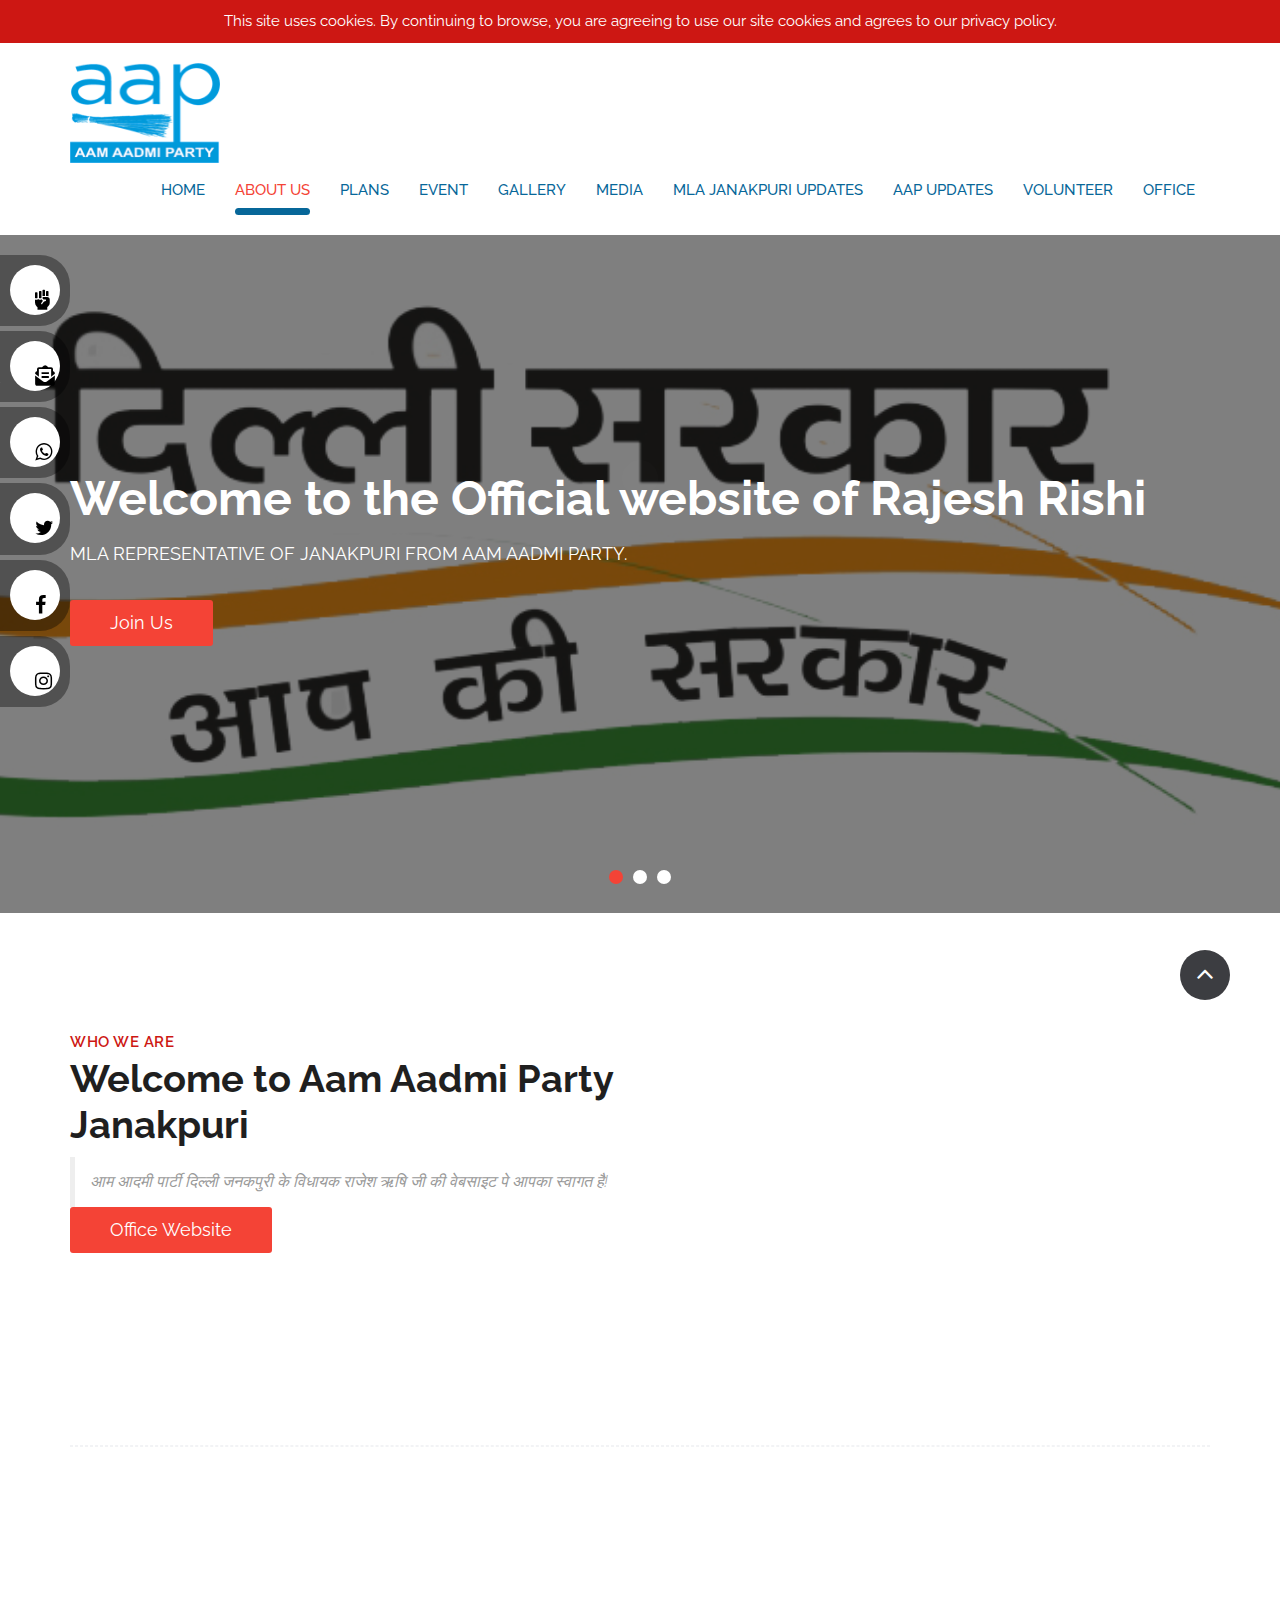
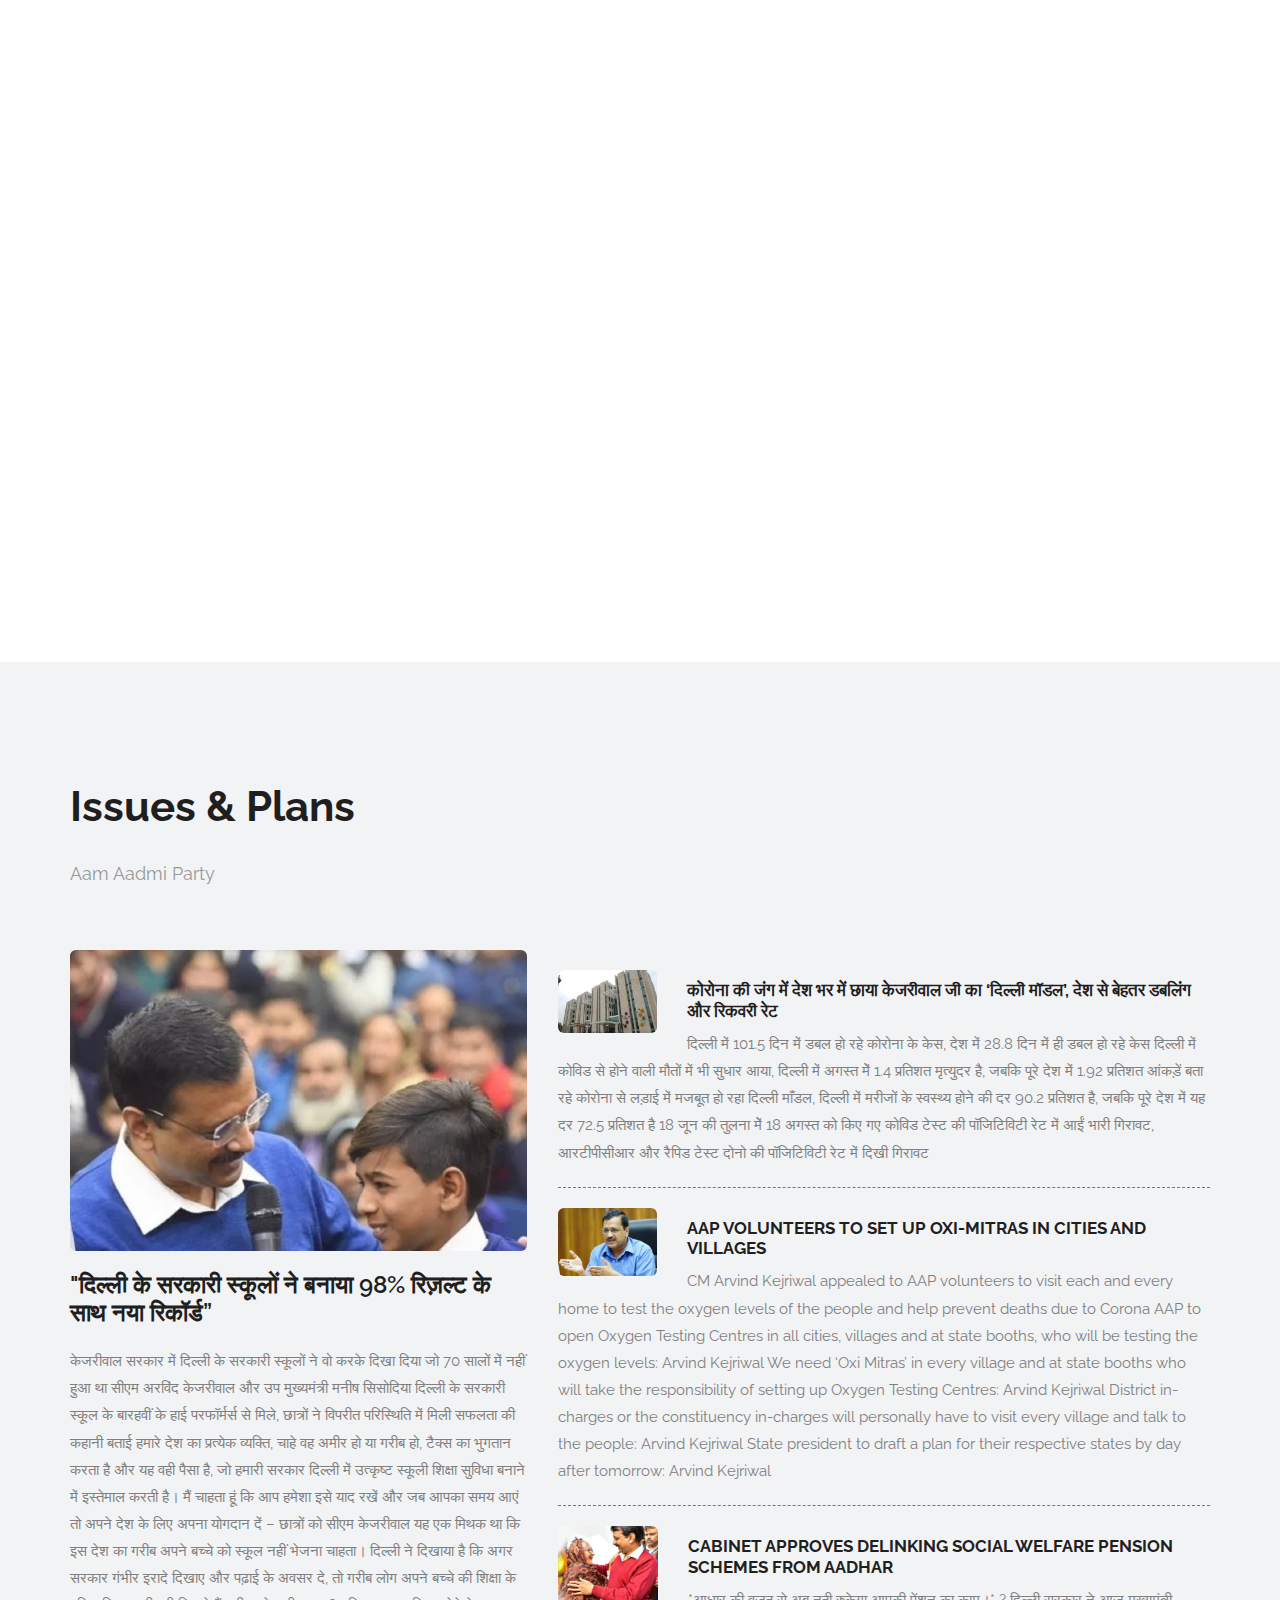
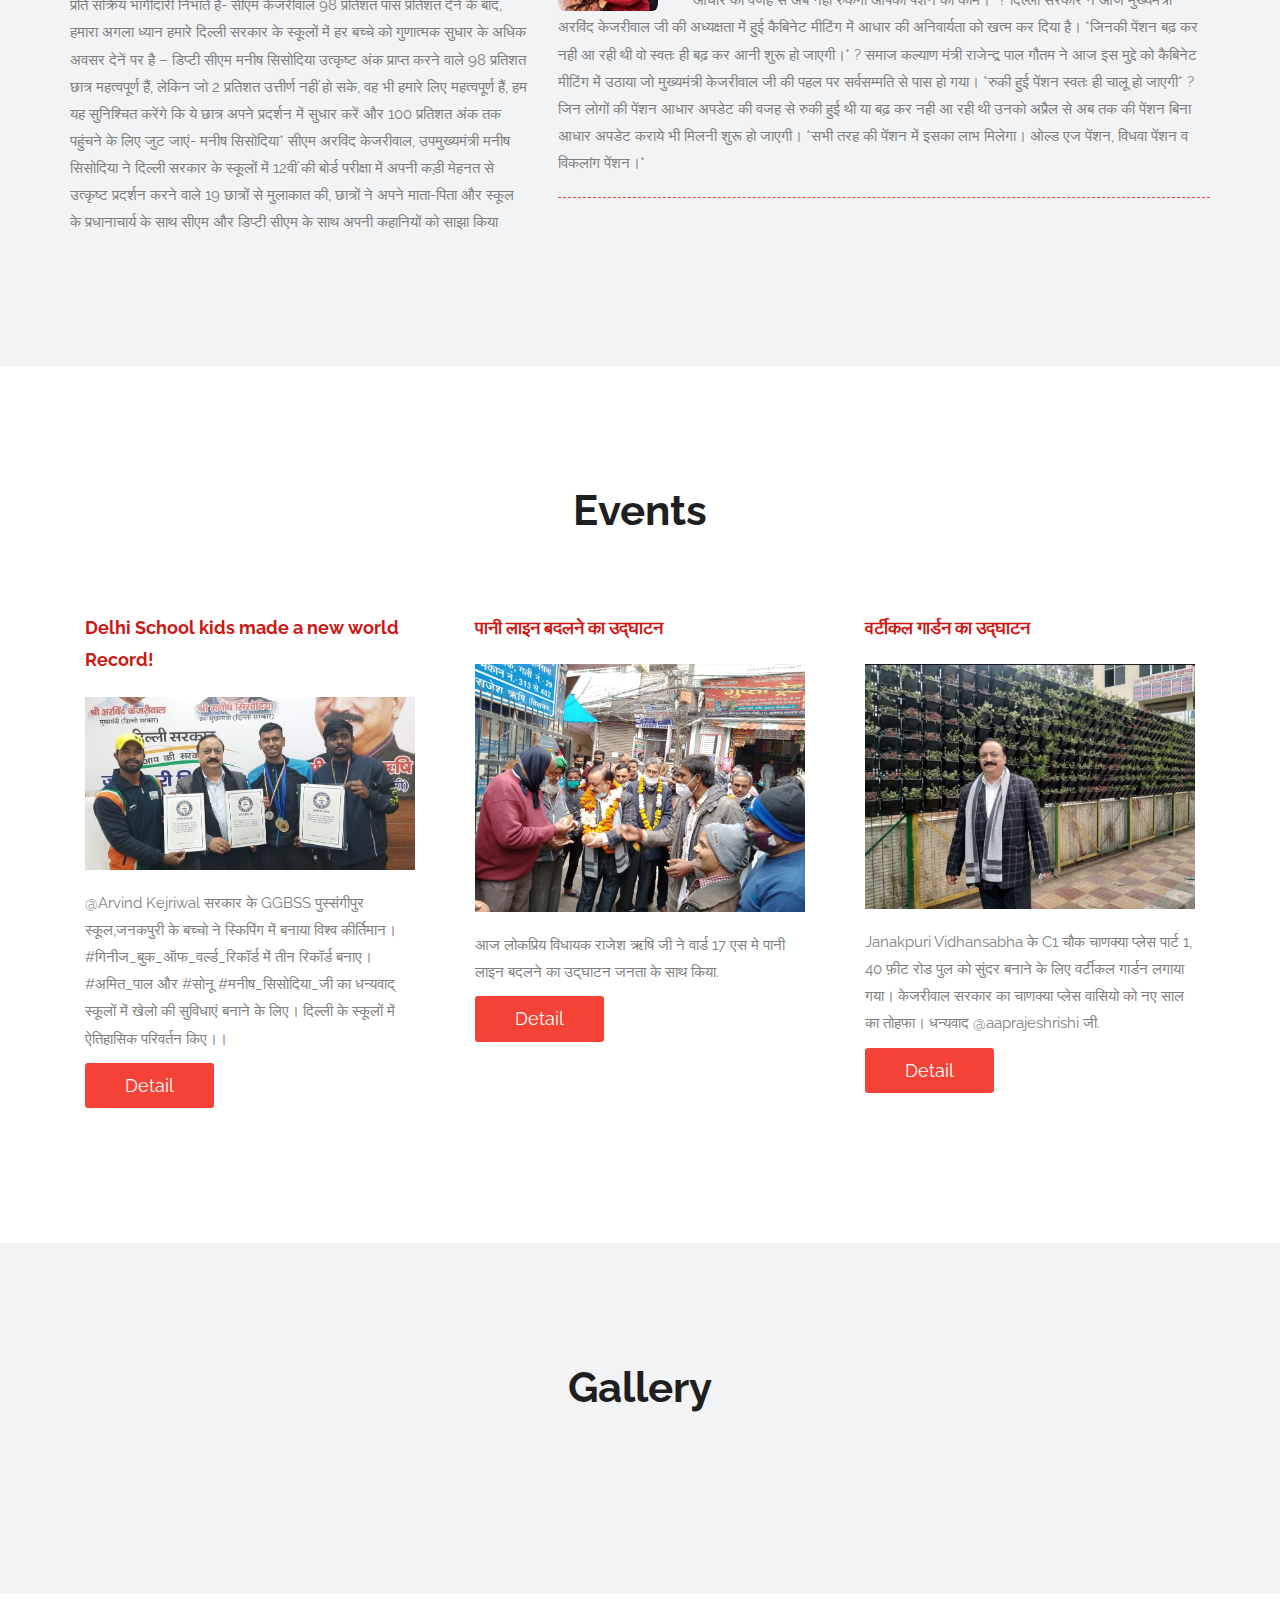
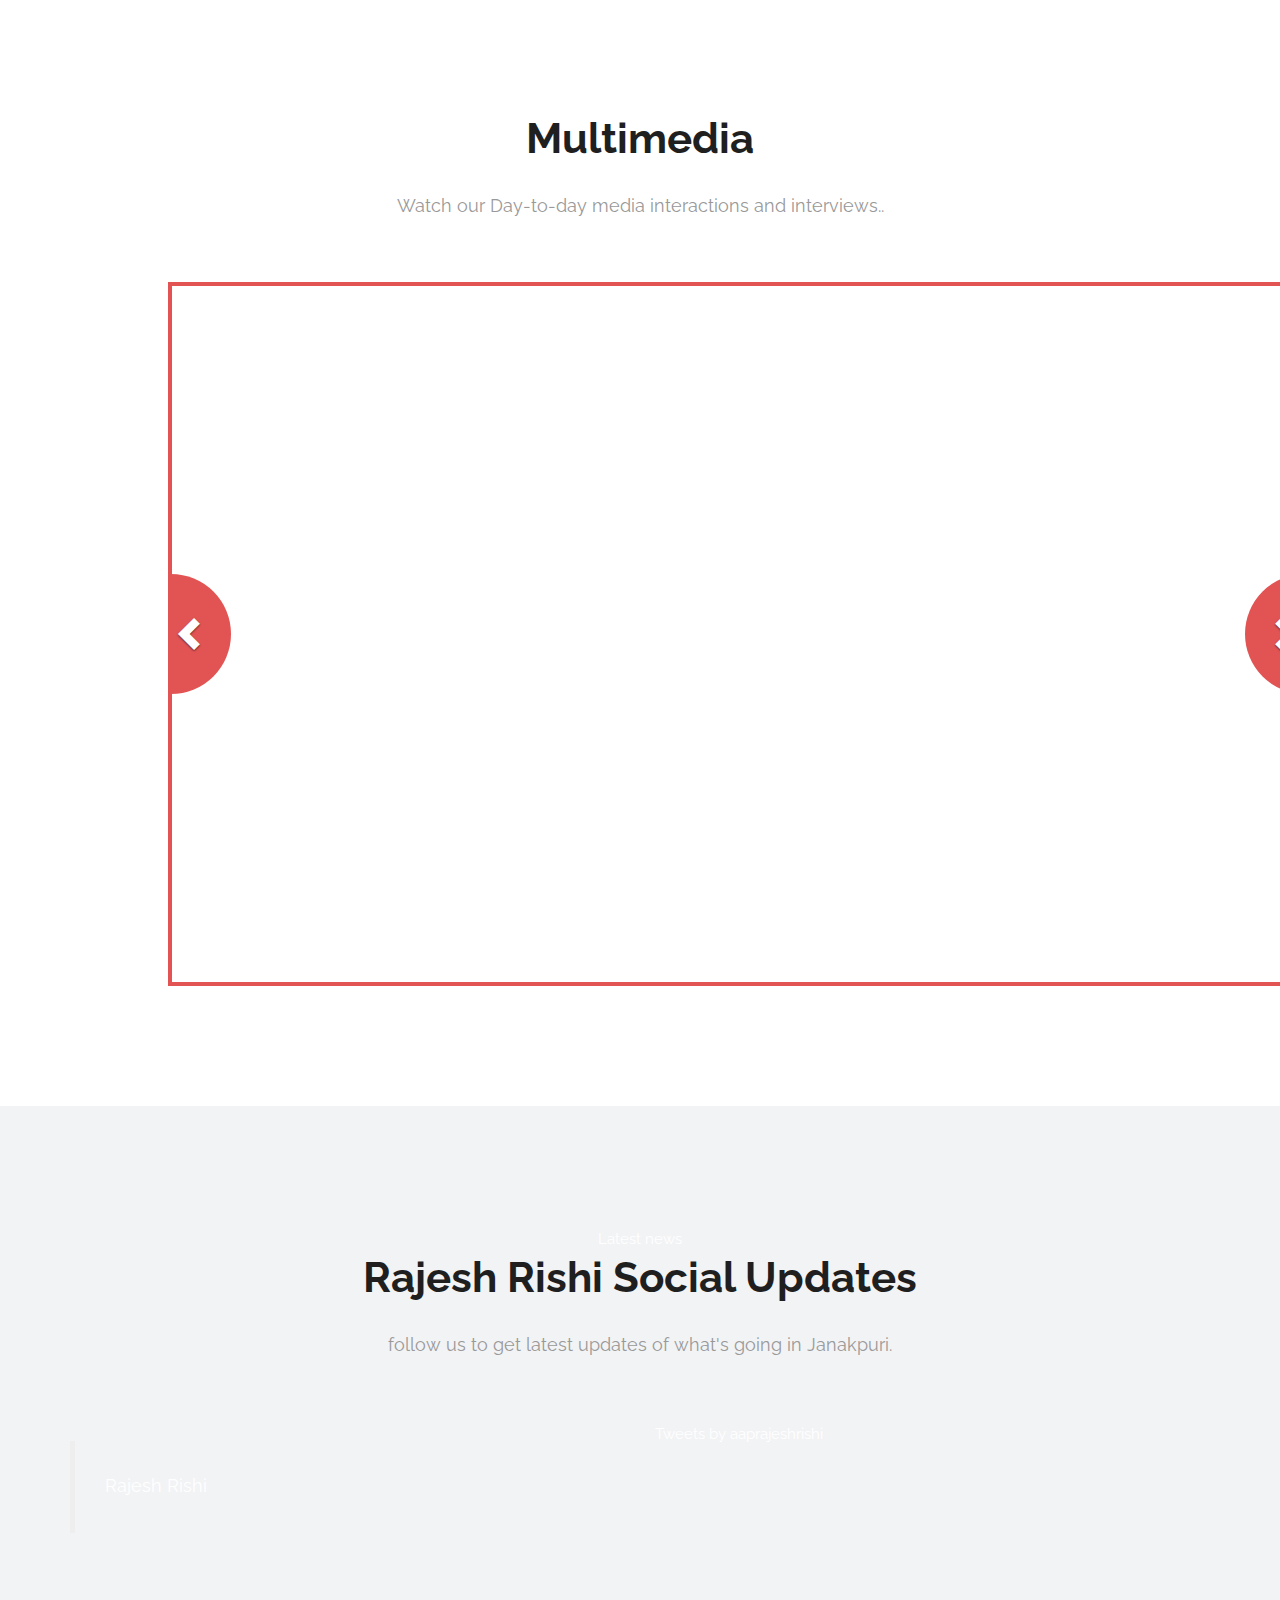
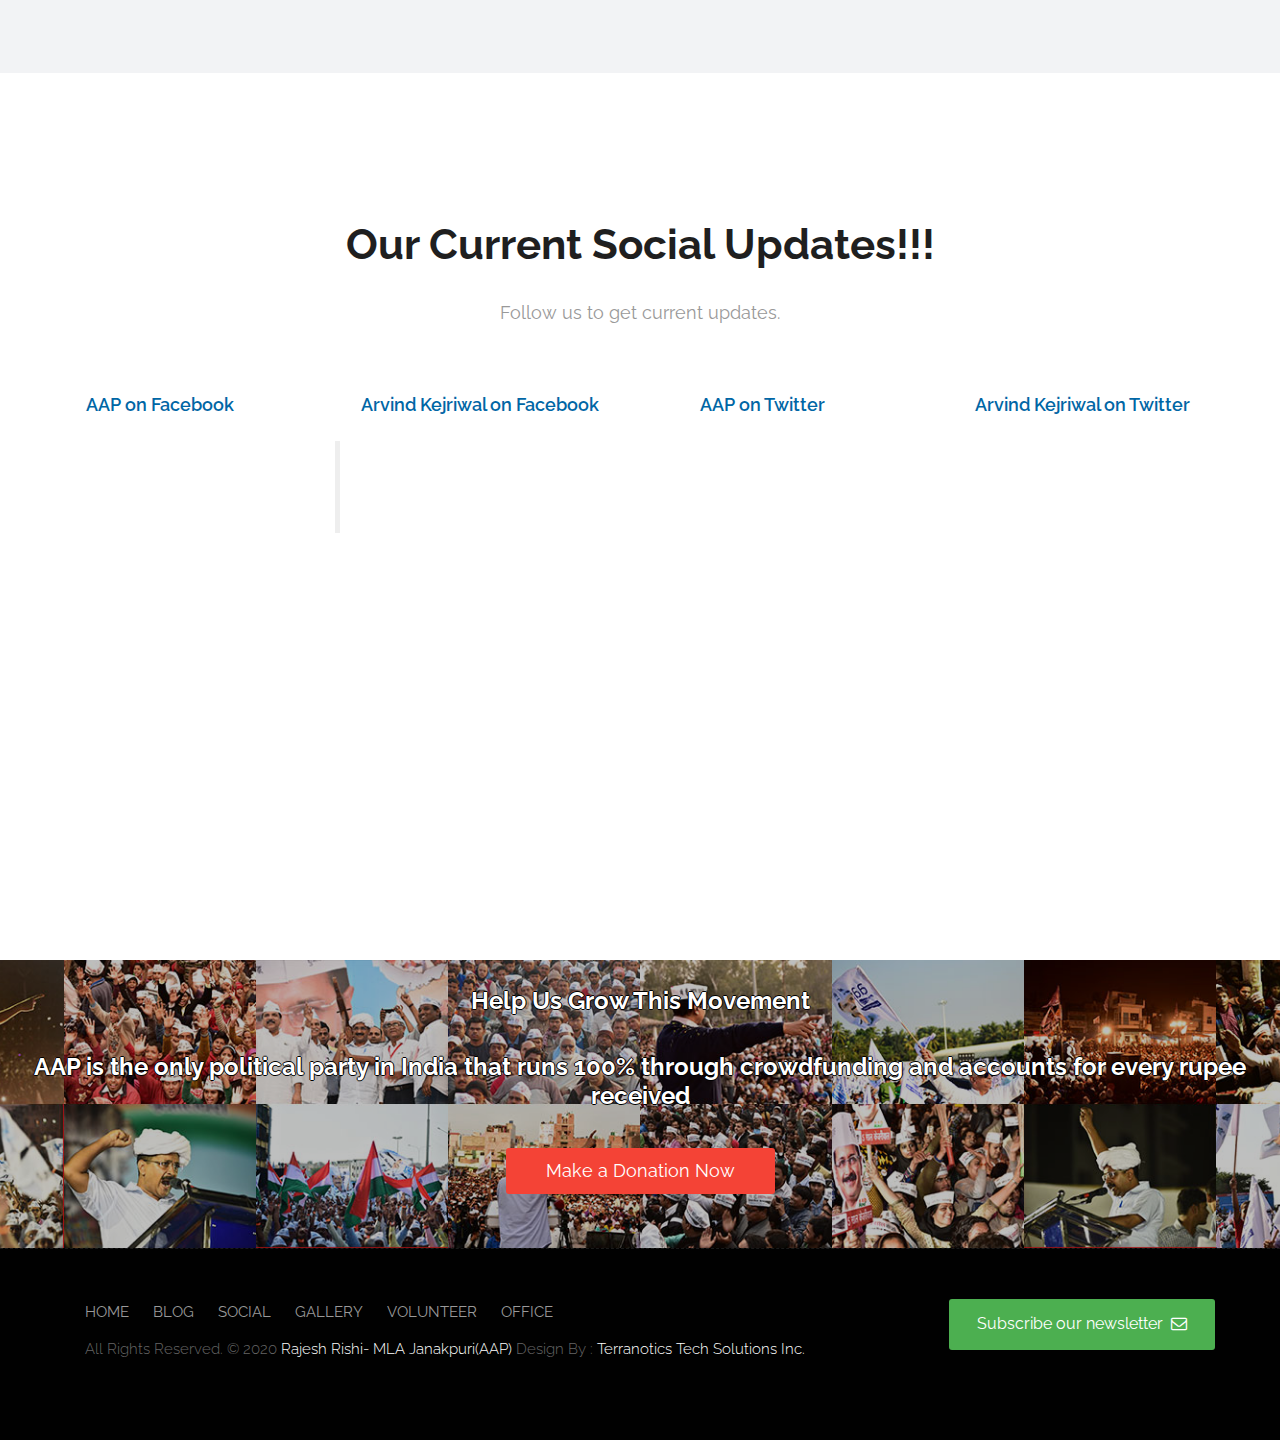
==== commit dc372076: "Add files via upload" ====
--- a/index.html
+++ b/index.html
@@ -140,7 +140,7 @@
 		<div data-src="uploads/slide-2.jpg">
 			<div class="camera_caption">
 				<div class="container">
-					<h1 class="wow fadeInUp animated">Working togeather for a better Future.</h1>
+					<h1 class="wow fadeInUp animated">Working together for a better Future.</h1>
 					<p class="wow fadeInUp animated" data-wow-delay="0.2s">Come Join us and be a part of CHANGE!</p>
 					<a data-scroll href="volunteer.html" class="btn btn-light btn-radius btn-brd grd1">Join Us</a>
 				</div> <!-- /.container -->
@@ -149,7 +149,7 @@
 		<div data-src="uploads/slide-3.jpg">
 			<div class="camera_caption">
 				<div class="container">
-					<h1 class="wow fadeInUp animated">Working togeather for a better Future.</h1>
+					<h1 class="wow fadeInUp animated">Working together for a better Future.</h1>
 					<p class="wow fadeInUp animated" data-wow-delay="0.2s">Come Join us and be a part of CHANGE!</p>
                     <a data-scroll href="volunteer.html" class="btn btn-light btn-radius btn-brd grd1">Join Us</a>
 				</div> <!-- /.container -->
@@ -323,7 +323,7 @@
         <div class="container">
             <div class="section-title text-center">
                 <h3>Events</h3>
-                <p class="lead">Quisque eget nisl id nulla sagittis auctor quis id. Aliquam quis vehicula enim, non aliquam risus.<br> Sed a tellus quis mi rhoncus dignissim.</p>
+               
             </div><!-- end title -->
 
             <div class="row">
@@ -393,7 +393,7 @@
 		<div class="container">
 			<div class="section-title text-center">
                 <h3>Gallery</h3>
-                <p class="lead">Quisque eget nisl id nulla sagittis auctor quis id. Aliquam quis vehicula enim, non aliquam risus.<br> Sed a tellus quis mi rhoncus dignissim.</p>
+               
             </div><!-- end title -->
 			<!-- Place <div> tag where you want the feed to appear -->
                 <div class="embedsocial-hashtag" data-ref="4b60e49c1cc5554b3a143c2d60443b171d20dcdf"></div><script>(function(d, s, id){var js; if (d.getElementById(id)) {return;} js = d.createElement(s); js.id = id; js.src = "https://embedsocial.com/cdn/ht.js"; d.getElementsByTagName("head")[0].appendChild(js);}(document, "script", "EmbedSocialHashtagScript"));</script>
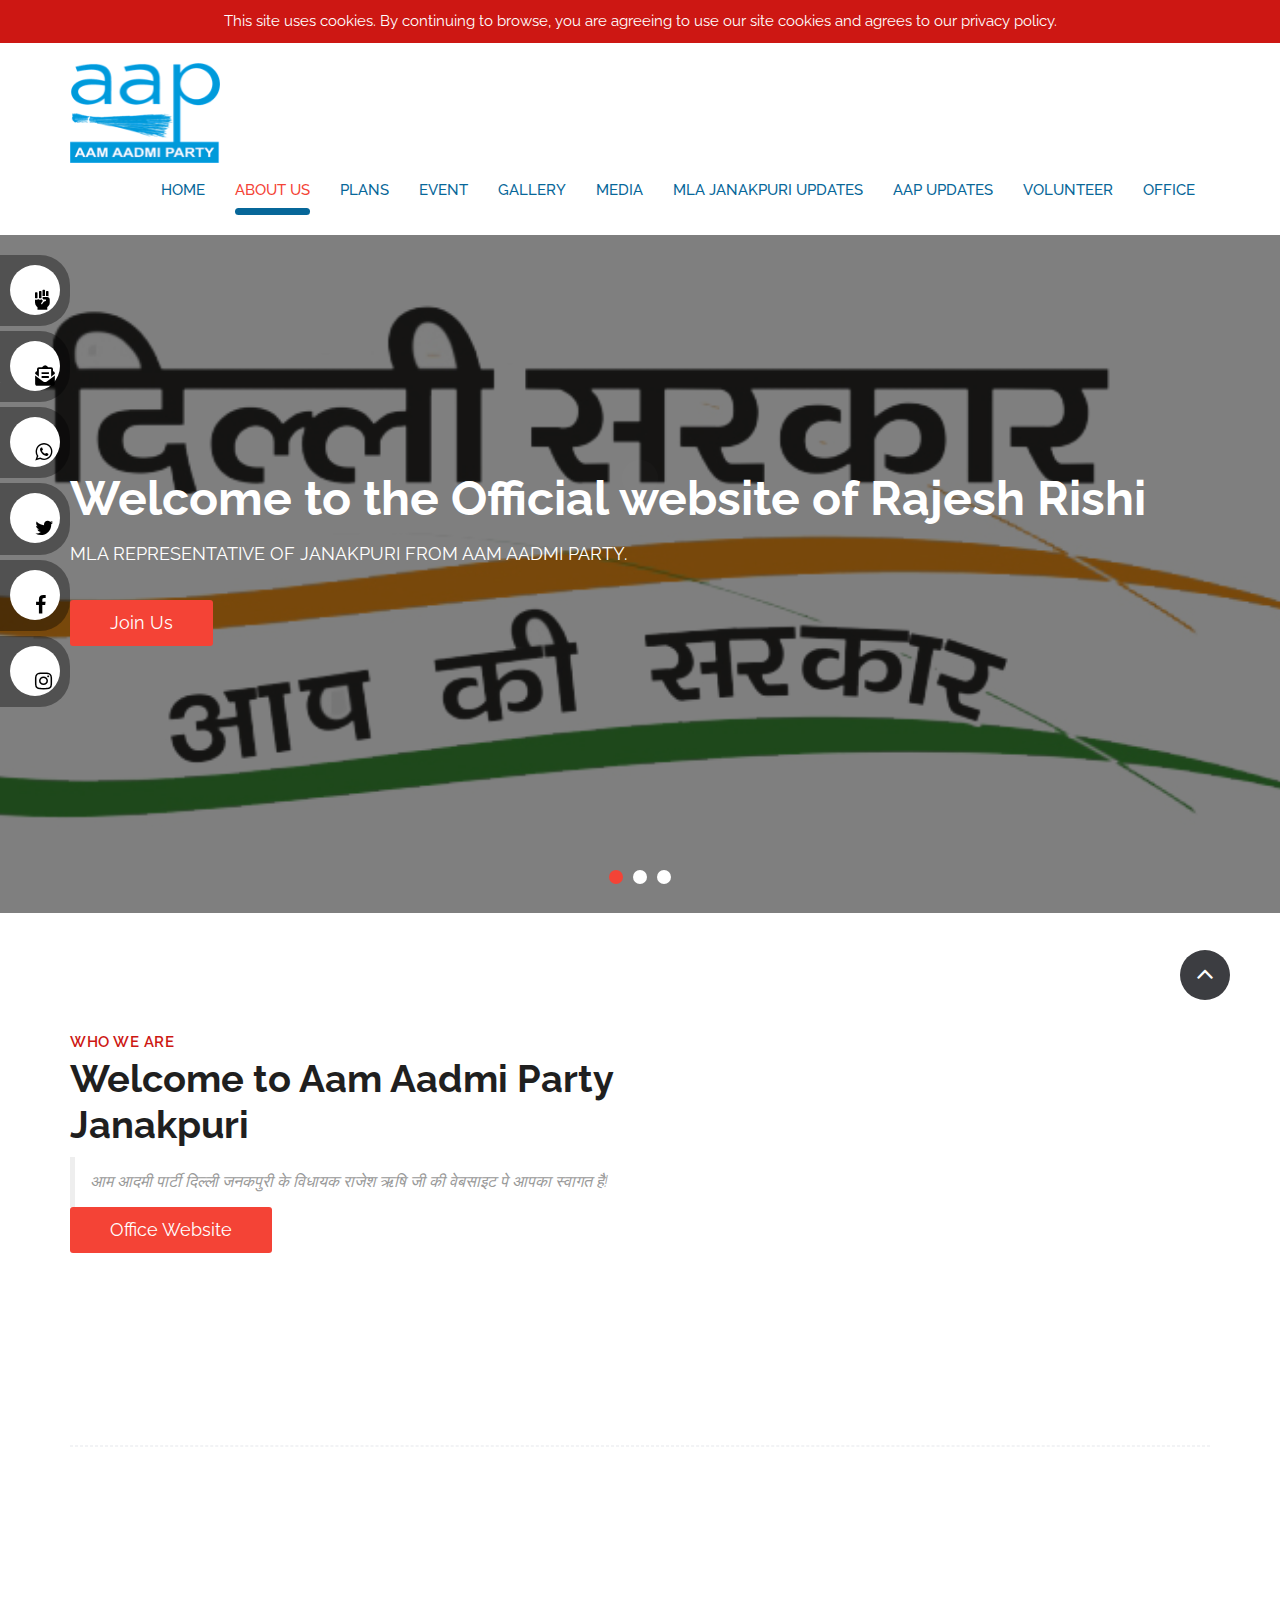
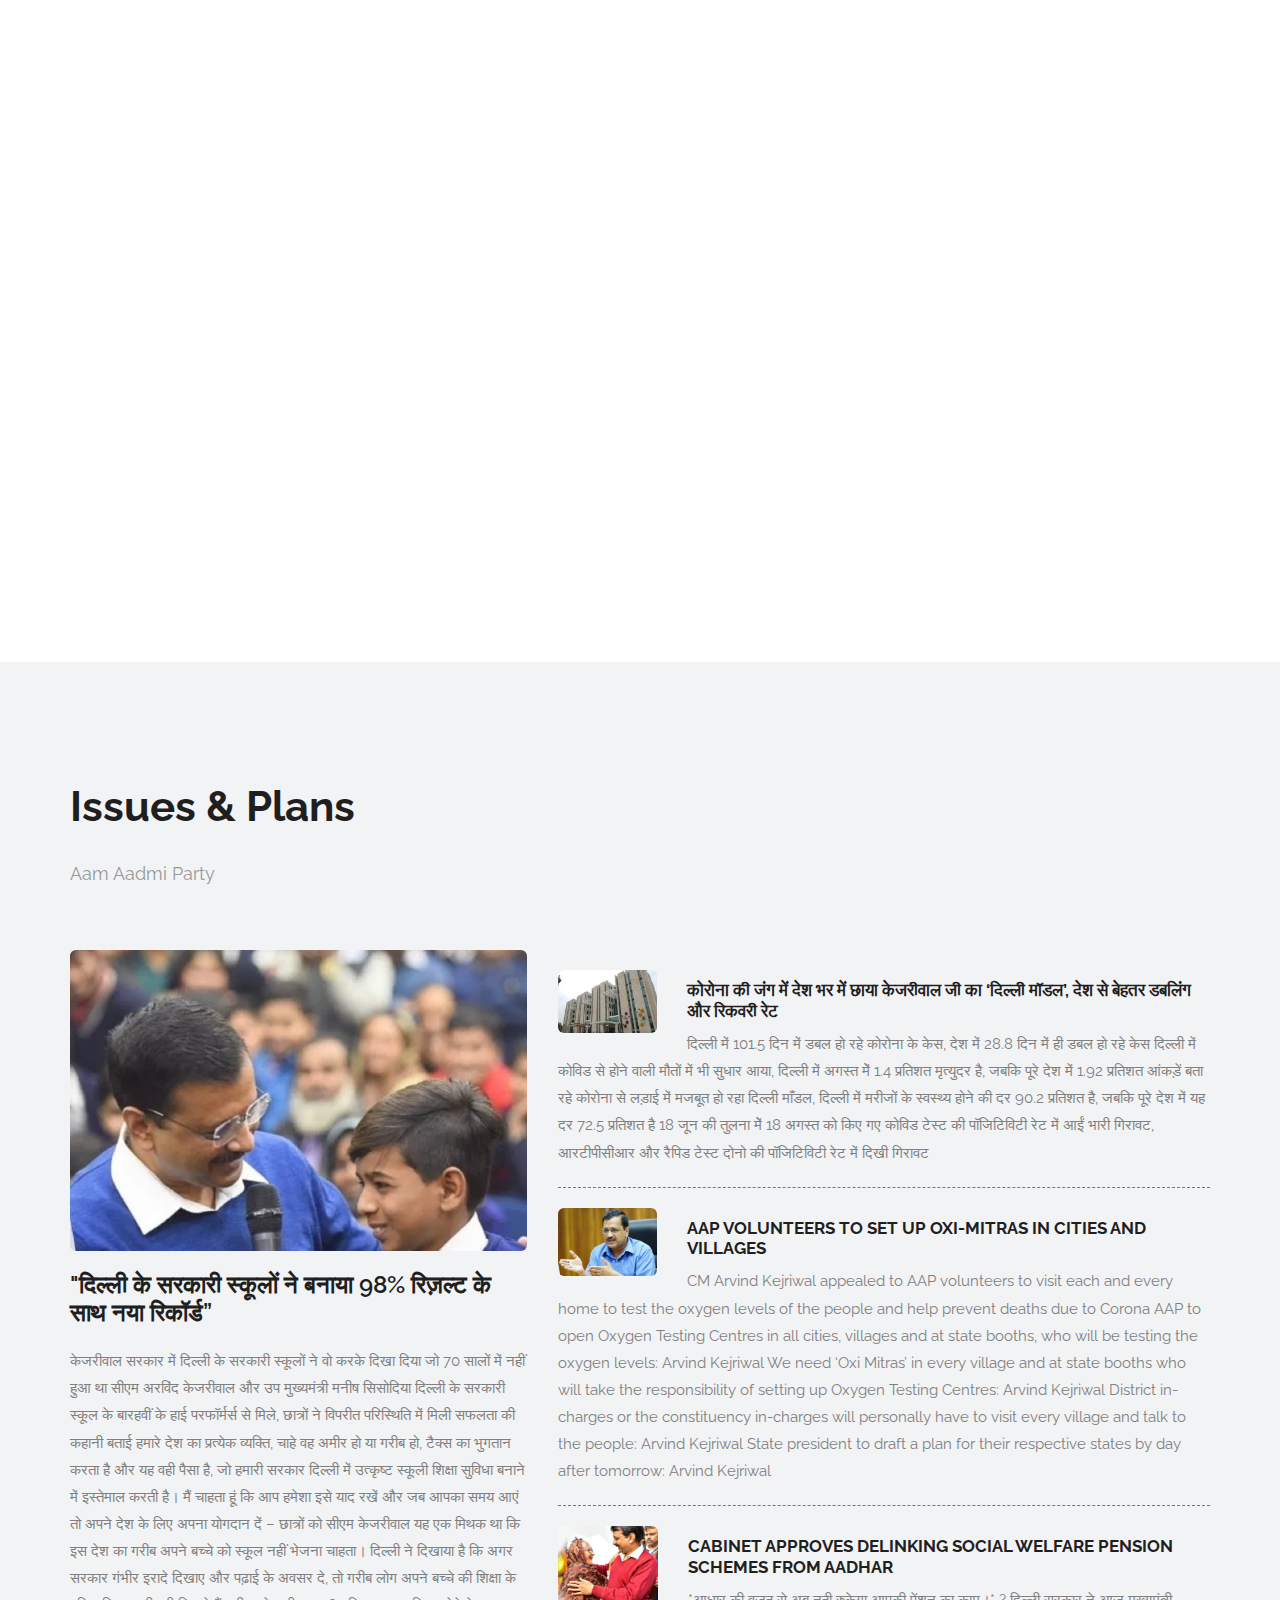
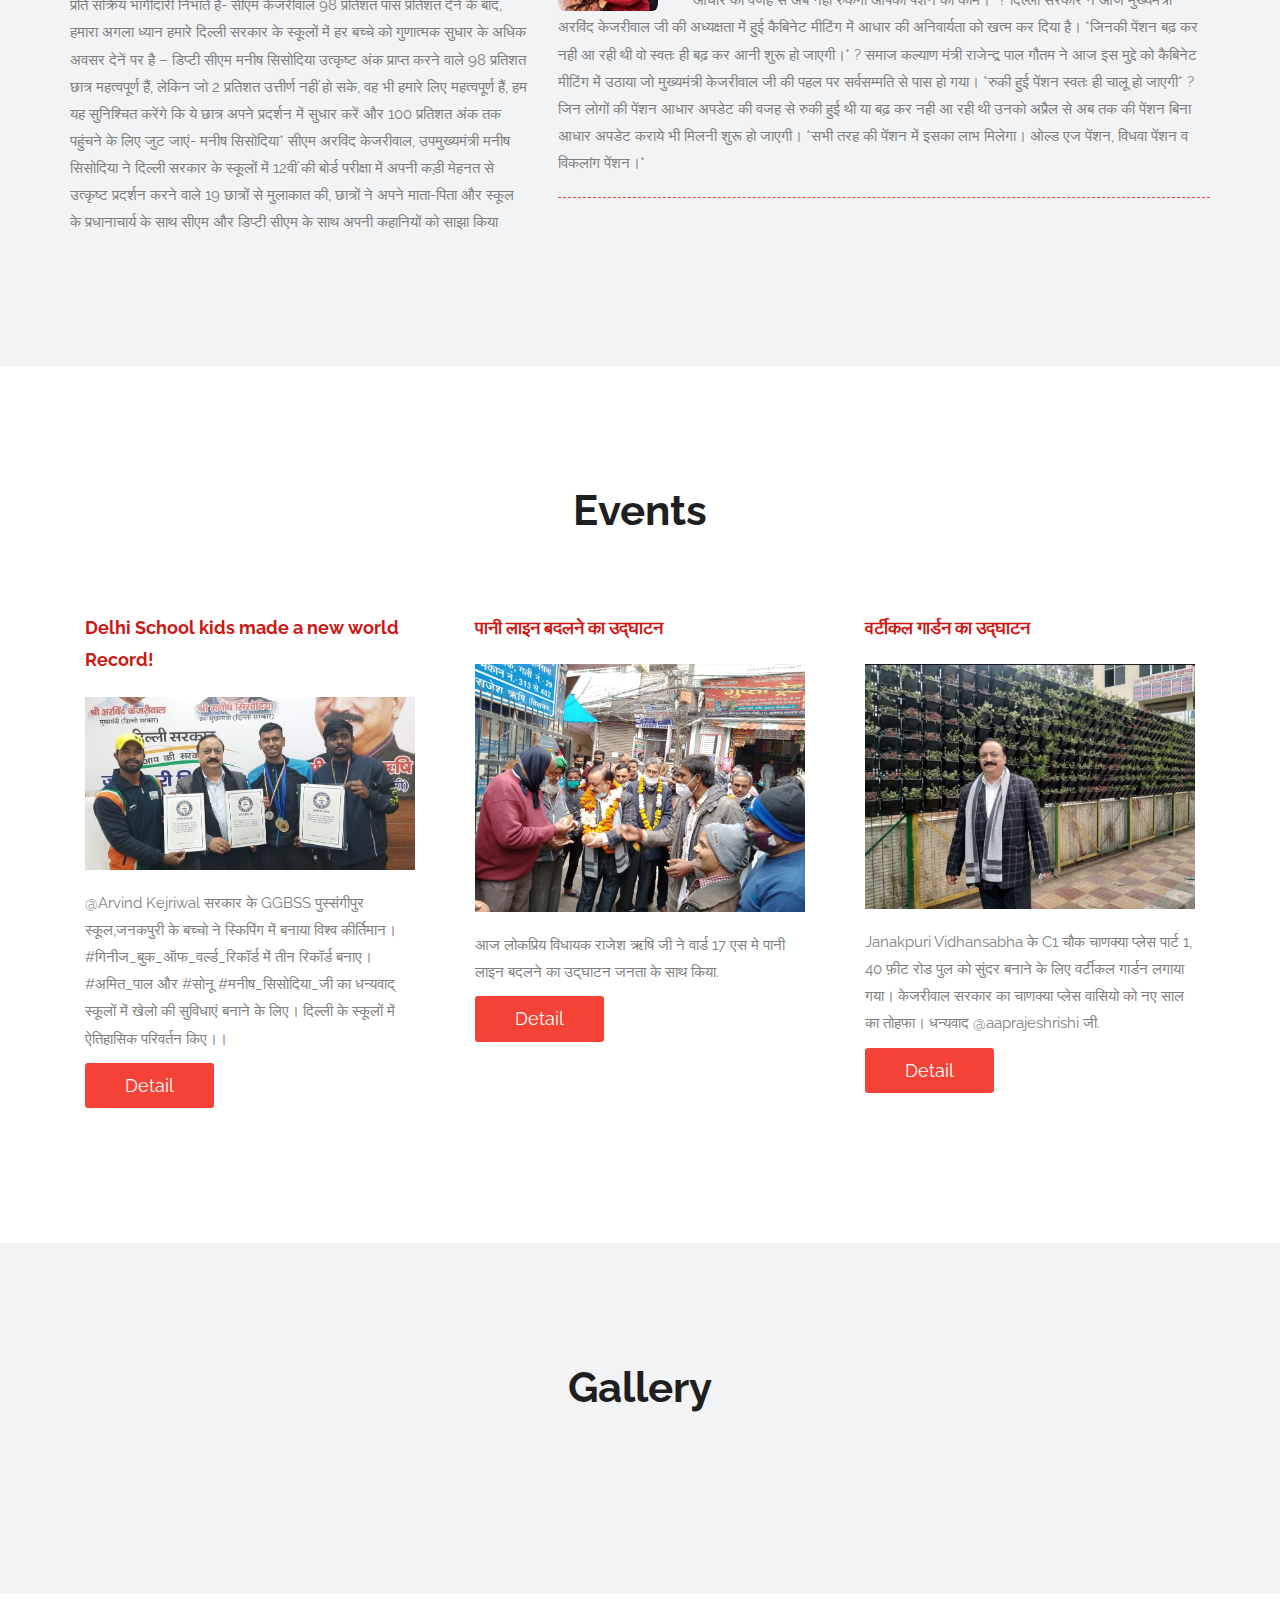
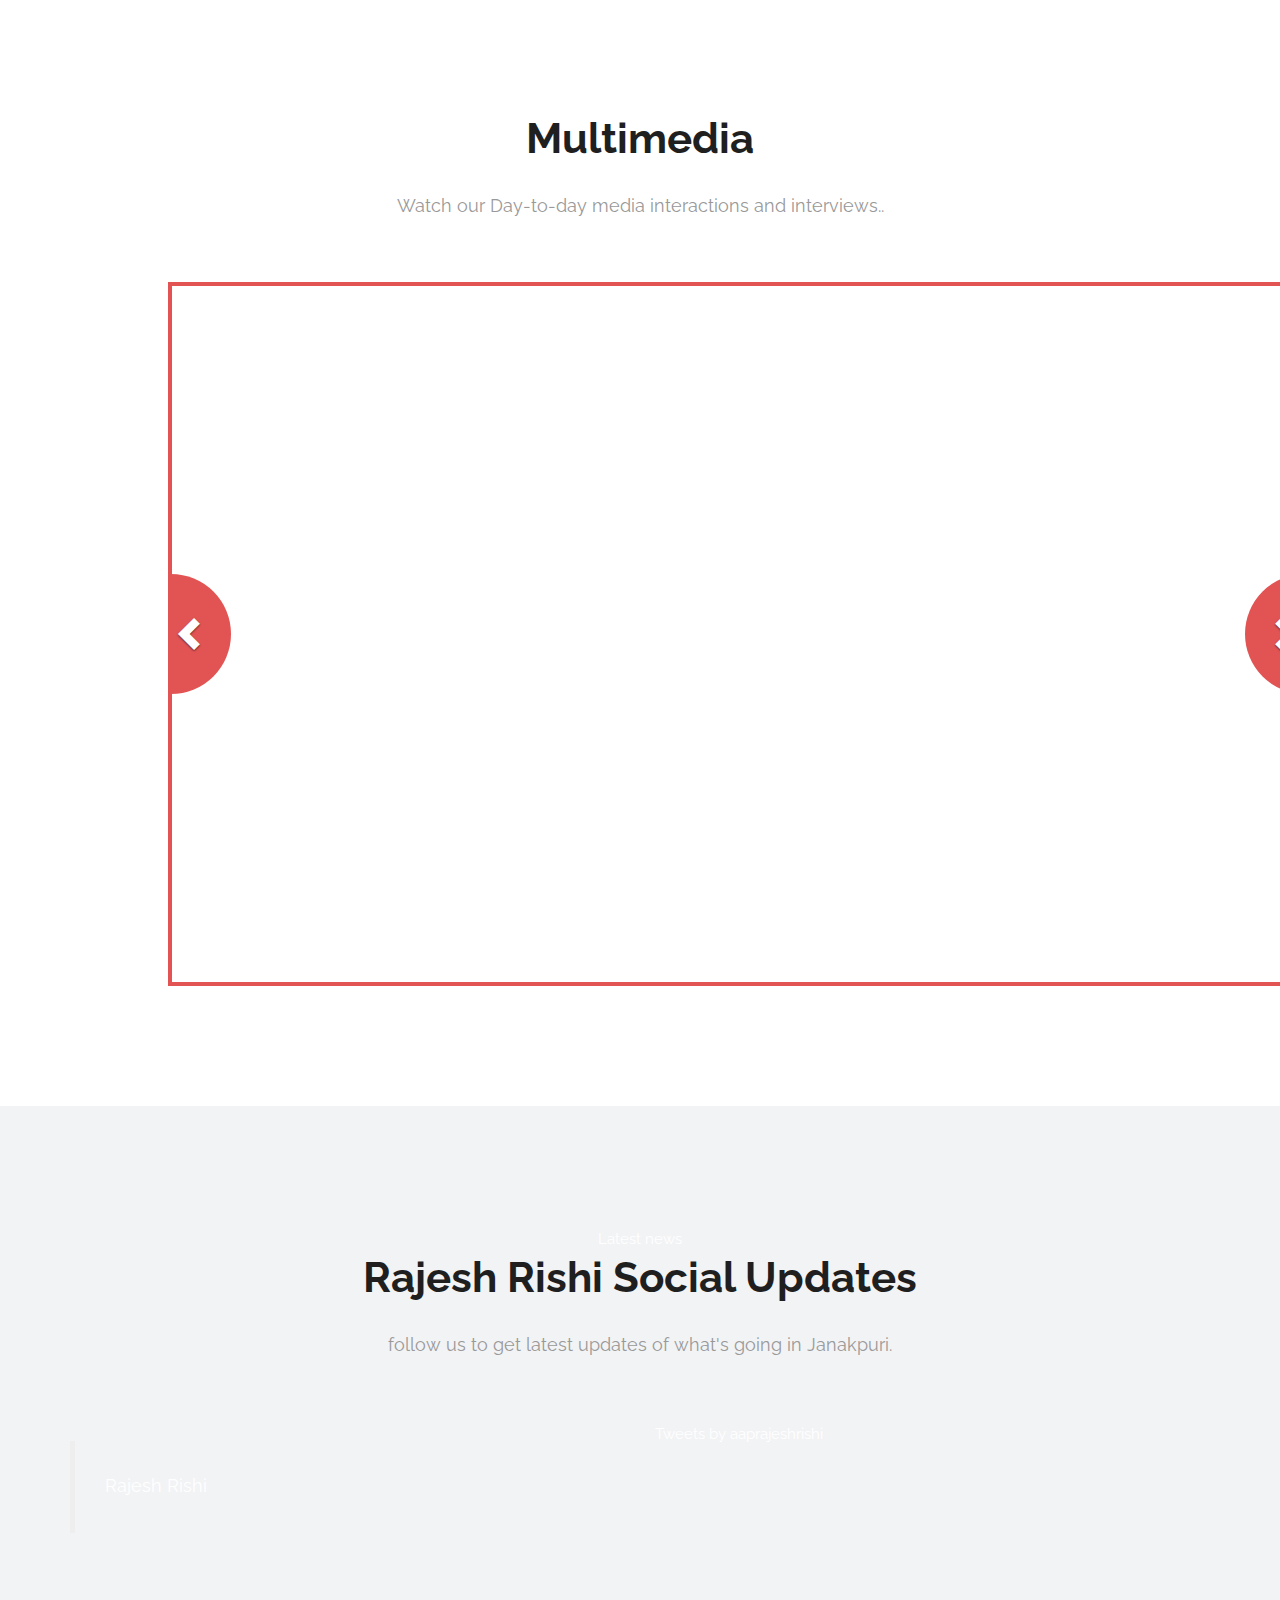
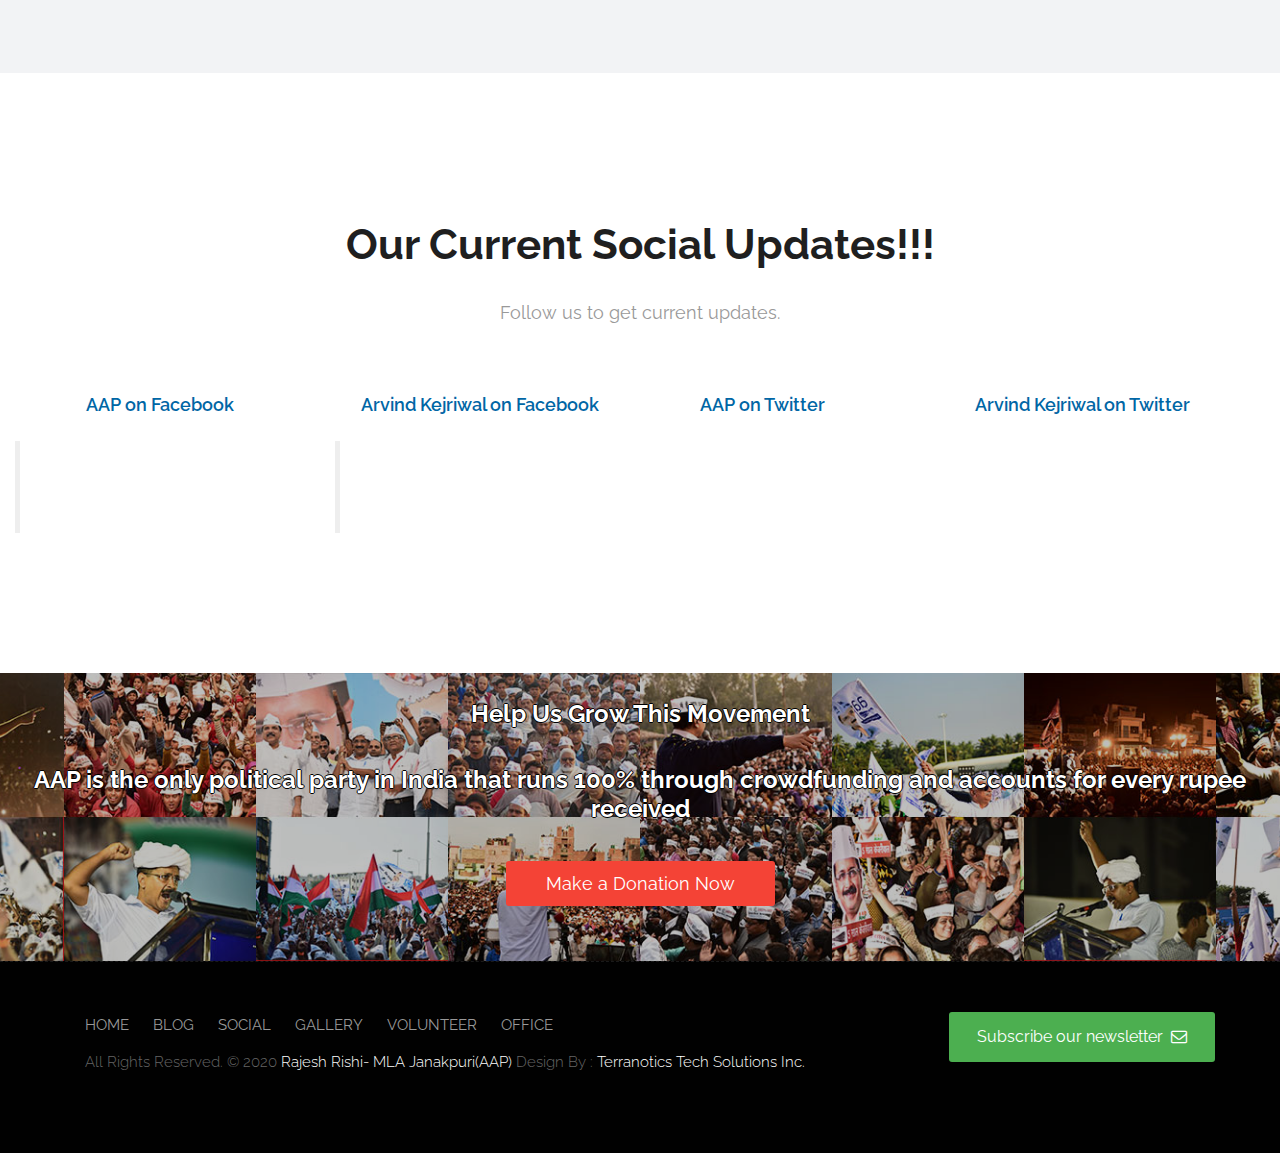
==== commit f20ea4e9: "Add files via upload" ====
--- a/index.html
+++ b/index.html
@@ -7,7 +7,24 @@
    
     <!-- Mobile Metas -->
     <meta name="viewport" content="width=device-width, minimum-scale=1.0, maximum-scale=1.0, user-scalable=no">
- 
+ <!--SEO meta-->
+ <meta name="Description" content="Rajesh Rishi | MLA Janakpuri | AAM AADMI PARTY.">
+ <meta name="Keywords" content="Rajesh Rishi, MLA Janakpuri, MLA Delhi, Aam Aadmi party, Aam Aadmi Party Janakpuri, mla rajesh rishi, rishiraj janakpuri">
+ <meta name="author" content="Terranotics Tech Solutions Inc.">
+ <meta name="URL" content="https://www.terranoticsolutions.ca">
+ <meta name="email" content="terranoticsolutions@gmail.com">
+ <meta name="MS.LOCATE" content="EN-US">
+ <meta name="category" content="home page">
+ <meta name="language" content="English, Hindi">
+ <meta name="MSSmartTagsPreventParsing" content="TRUE">
+ <meta name="Classification" content="internet">
+ <meta name="robots" content="All, Index, Follow">
+ <meta name="revisit-after" content="3 Days">
+ <meta http-equiv="content-language" content="en">
+ <meta name="Distribution" content="Global">
+ <meta name="Rating" content="General">
+ <meta name="googlebot" content="index, follow">
+ <link rel="canonical" href="index.html">
      <!-- Site Metas -->
     <title>Rajesh Rishi- AAP MLA Janakpuri</title>  
     <meta name="keywords" content="mla janakpuri, janakpuri, aap mla, rajesh rishi">
@@ -488,11 +505,11 @@
     <div class="col-md-3 col-sm-12 col-lg-3">
         <div class="postbox">
             <span style="color: #0066a5; font-size: 18px; font-weight:600; align:center;">AAP on Facebook</span>
-            <iframe src="https://www.facebook.com/plugins/page.php?href=https%3A%2F%2Fwww.facebook.com%2FAamAadmiParty%2F&amp;tabs=timeline&amp;width=340&amp;height=500&amp;small_header=false&amp;adapt_container_width=true&amp;hide_cover=false&amp;show_facepile=true&amp;appId" width="350" height="410" style="border:none;overflow:hidden" scrolling="no" frameborder="0" allowtransparency="true"></iframe>
-            
-           
+            <div class="fb-page" data-href="https://www.facebook.com/AamAadmiParty/" data-tabs="timeline" data-width="350" data-height="410" data-small-header="true" data-adapt-container-width="true" data-hide-cover="false" data-show-facepile="true"><blockquote cite="https://www.facebook.com/AamAadmiParty/" class="fb-xfbml-parse-ignore"><a href="https://www.facebook.com/AamAadmiParty/">Aam Aadmi Party</a></blockquote></div>
             
             </div>
+
+            
 
     </div>
     <div class="col-md-3 col-sm-12 col-lg-3">
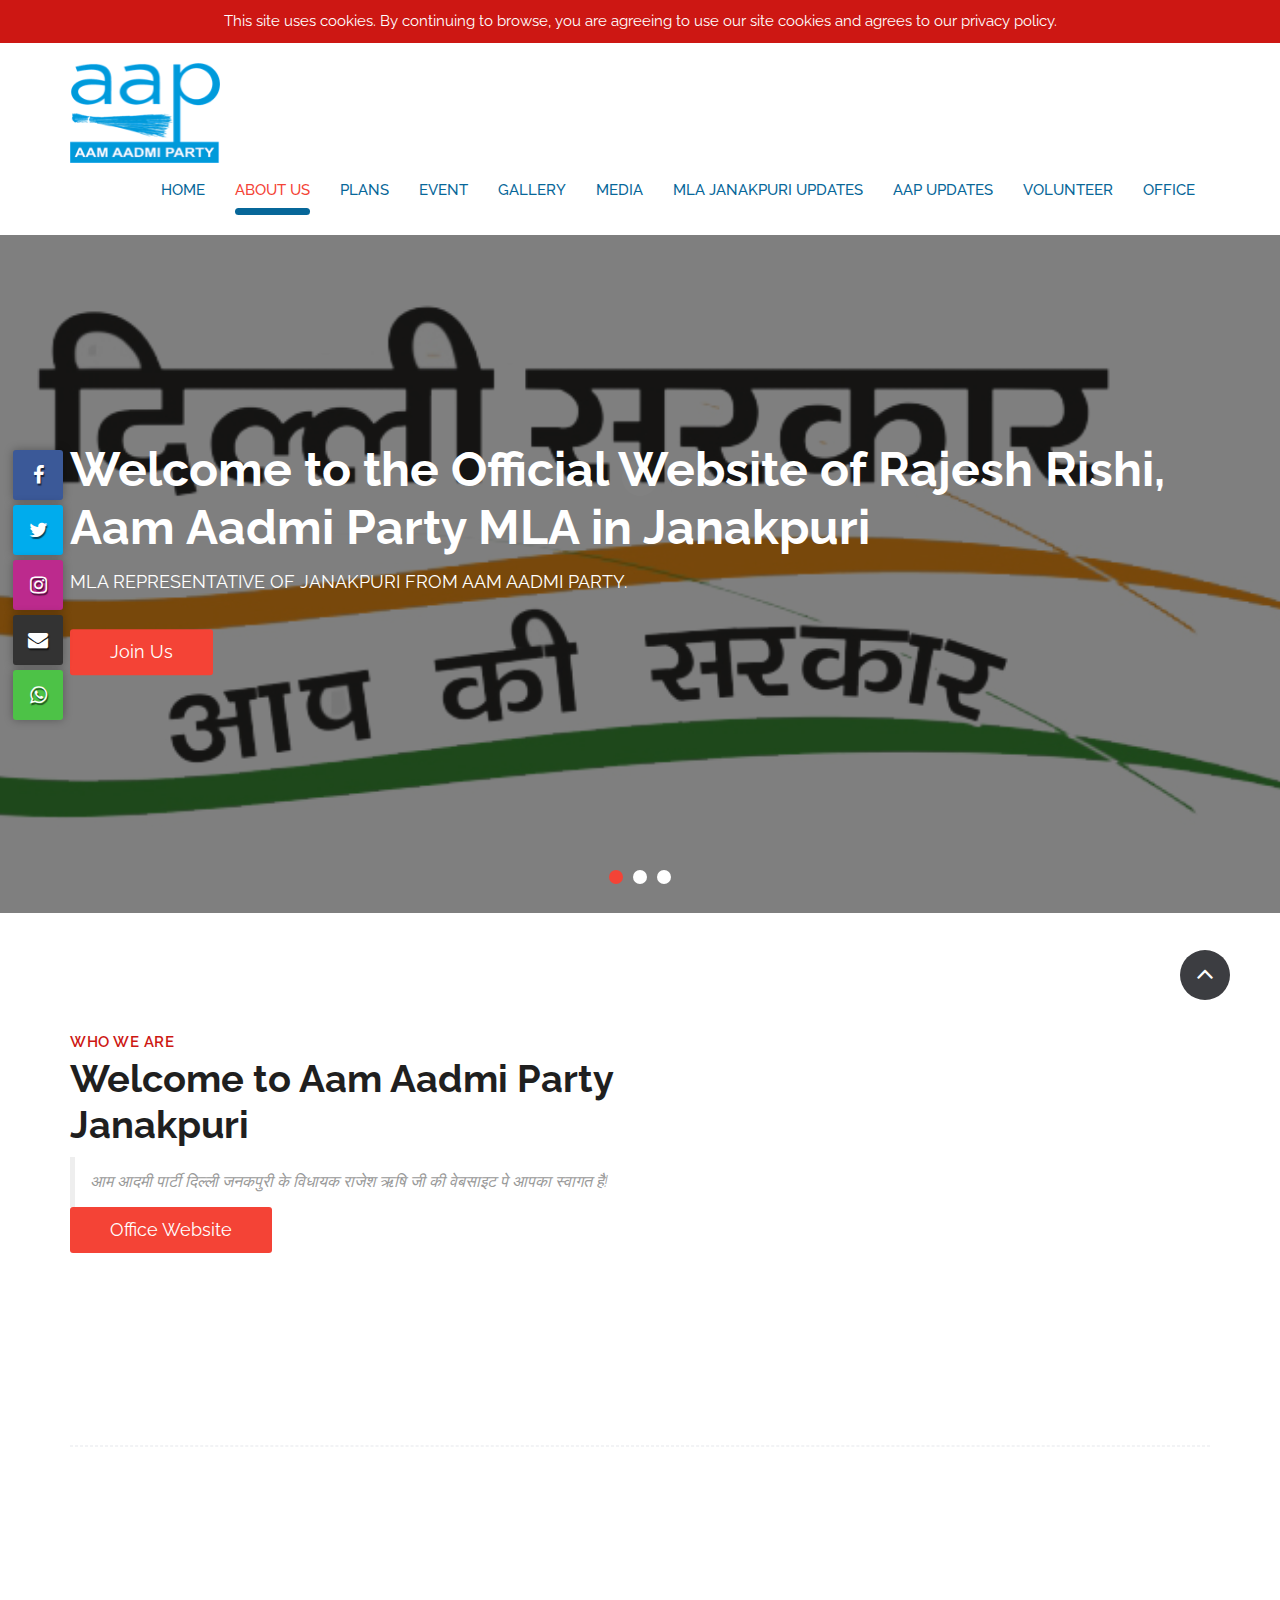
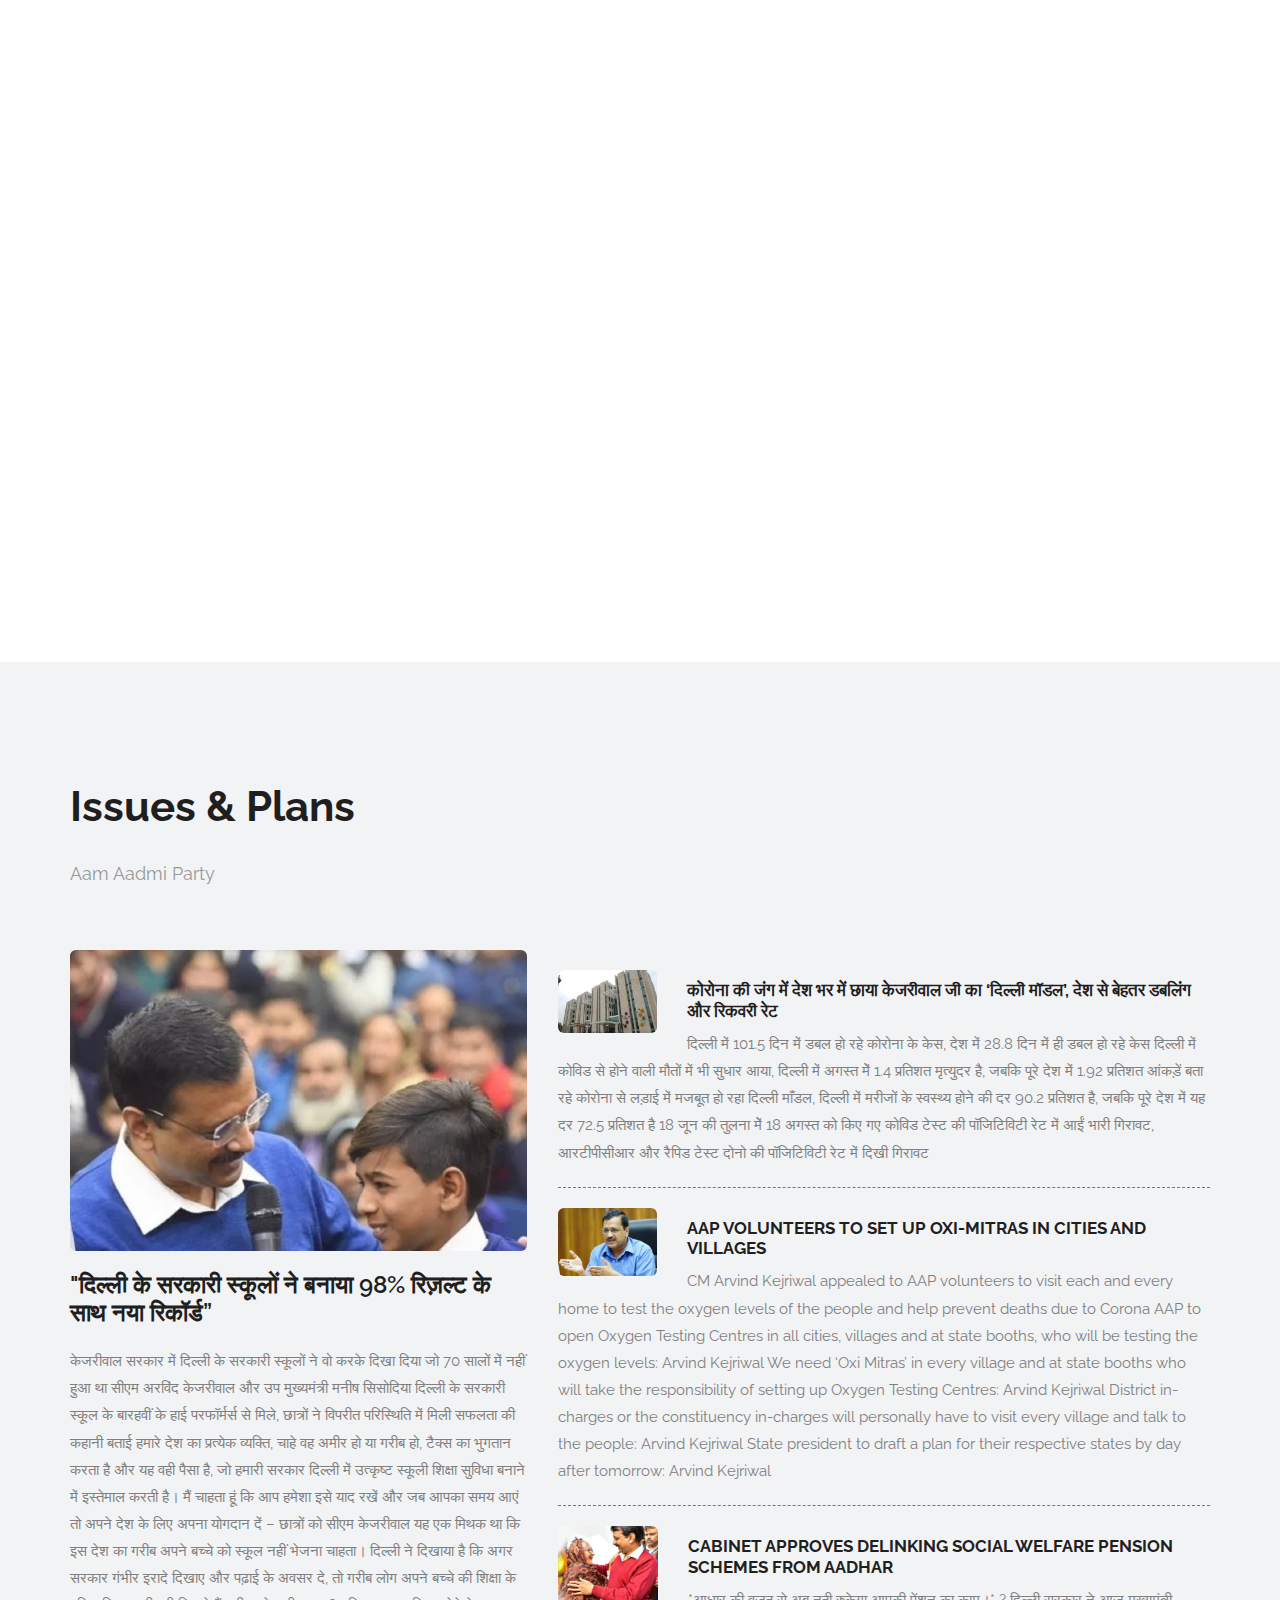
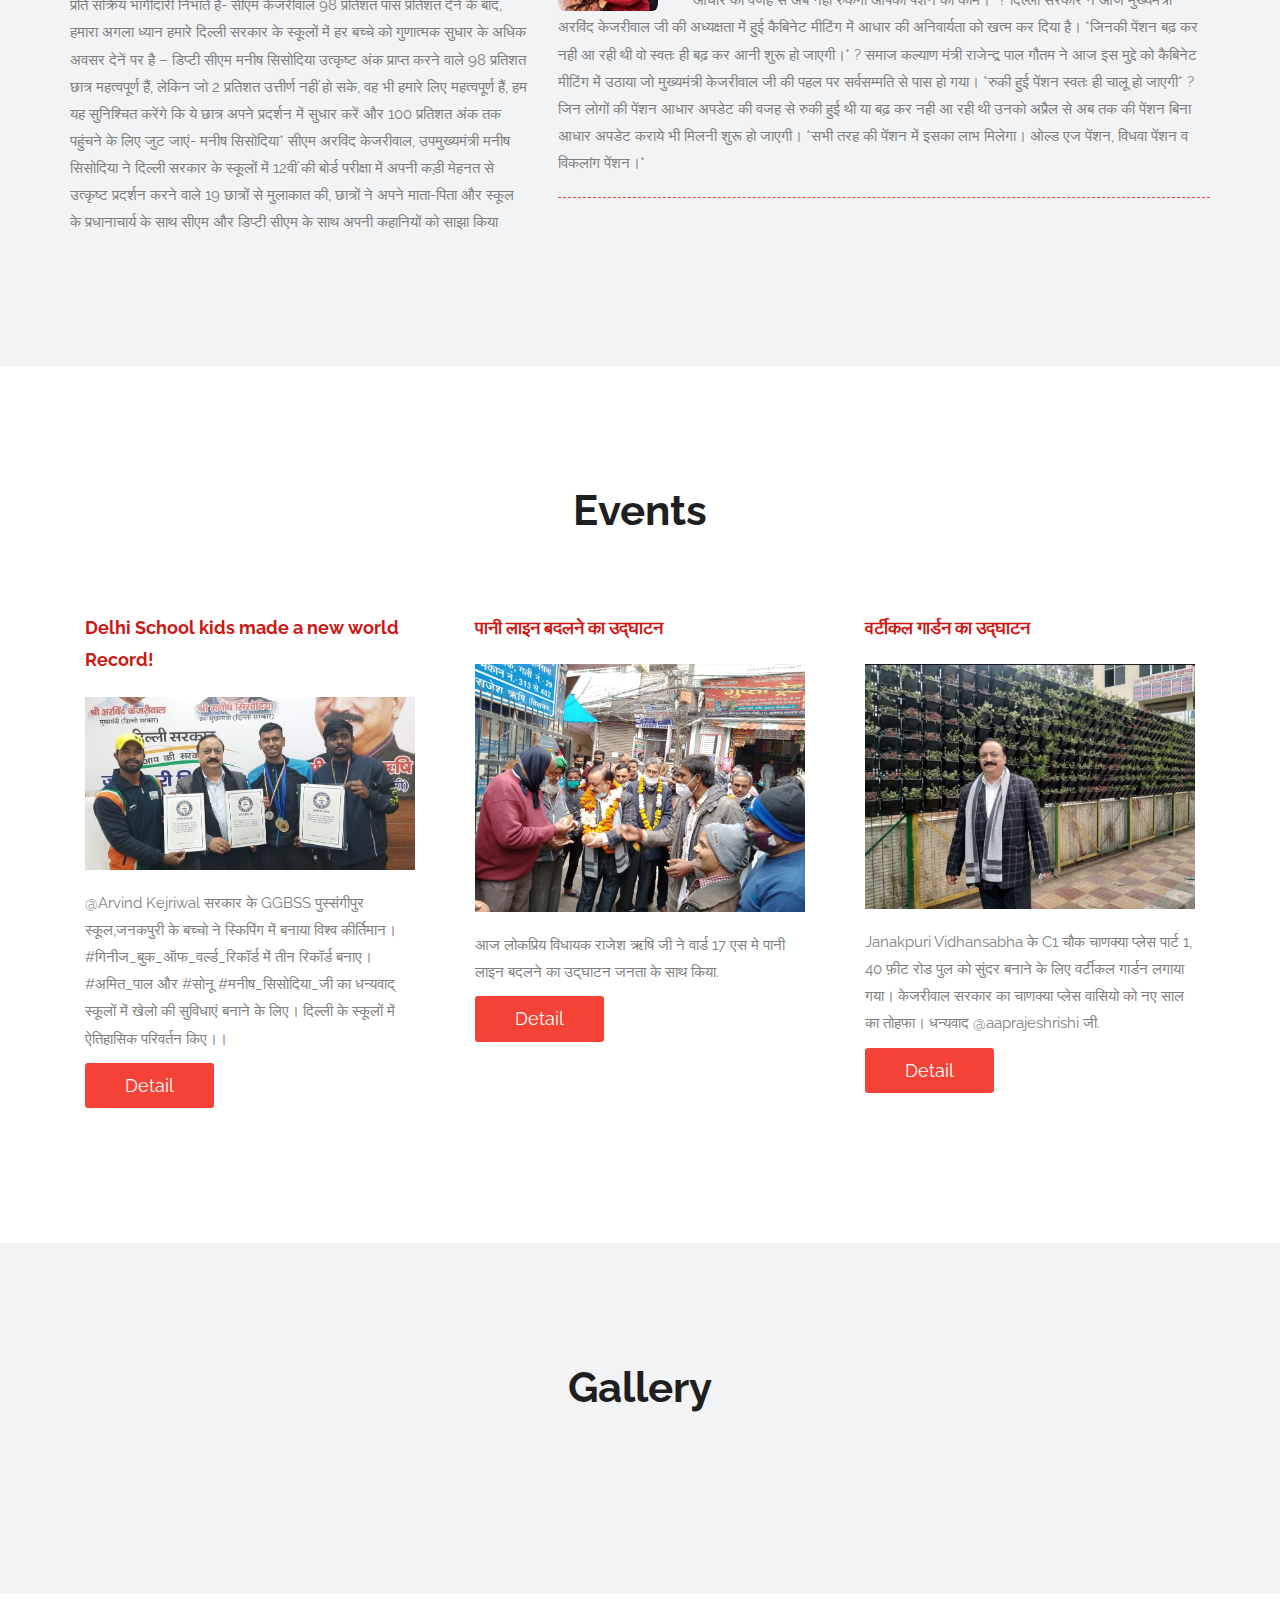
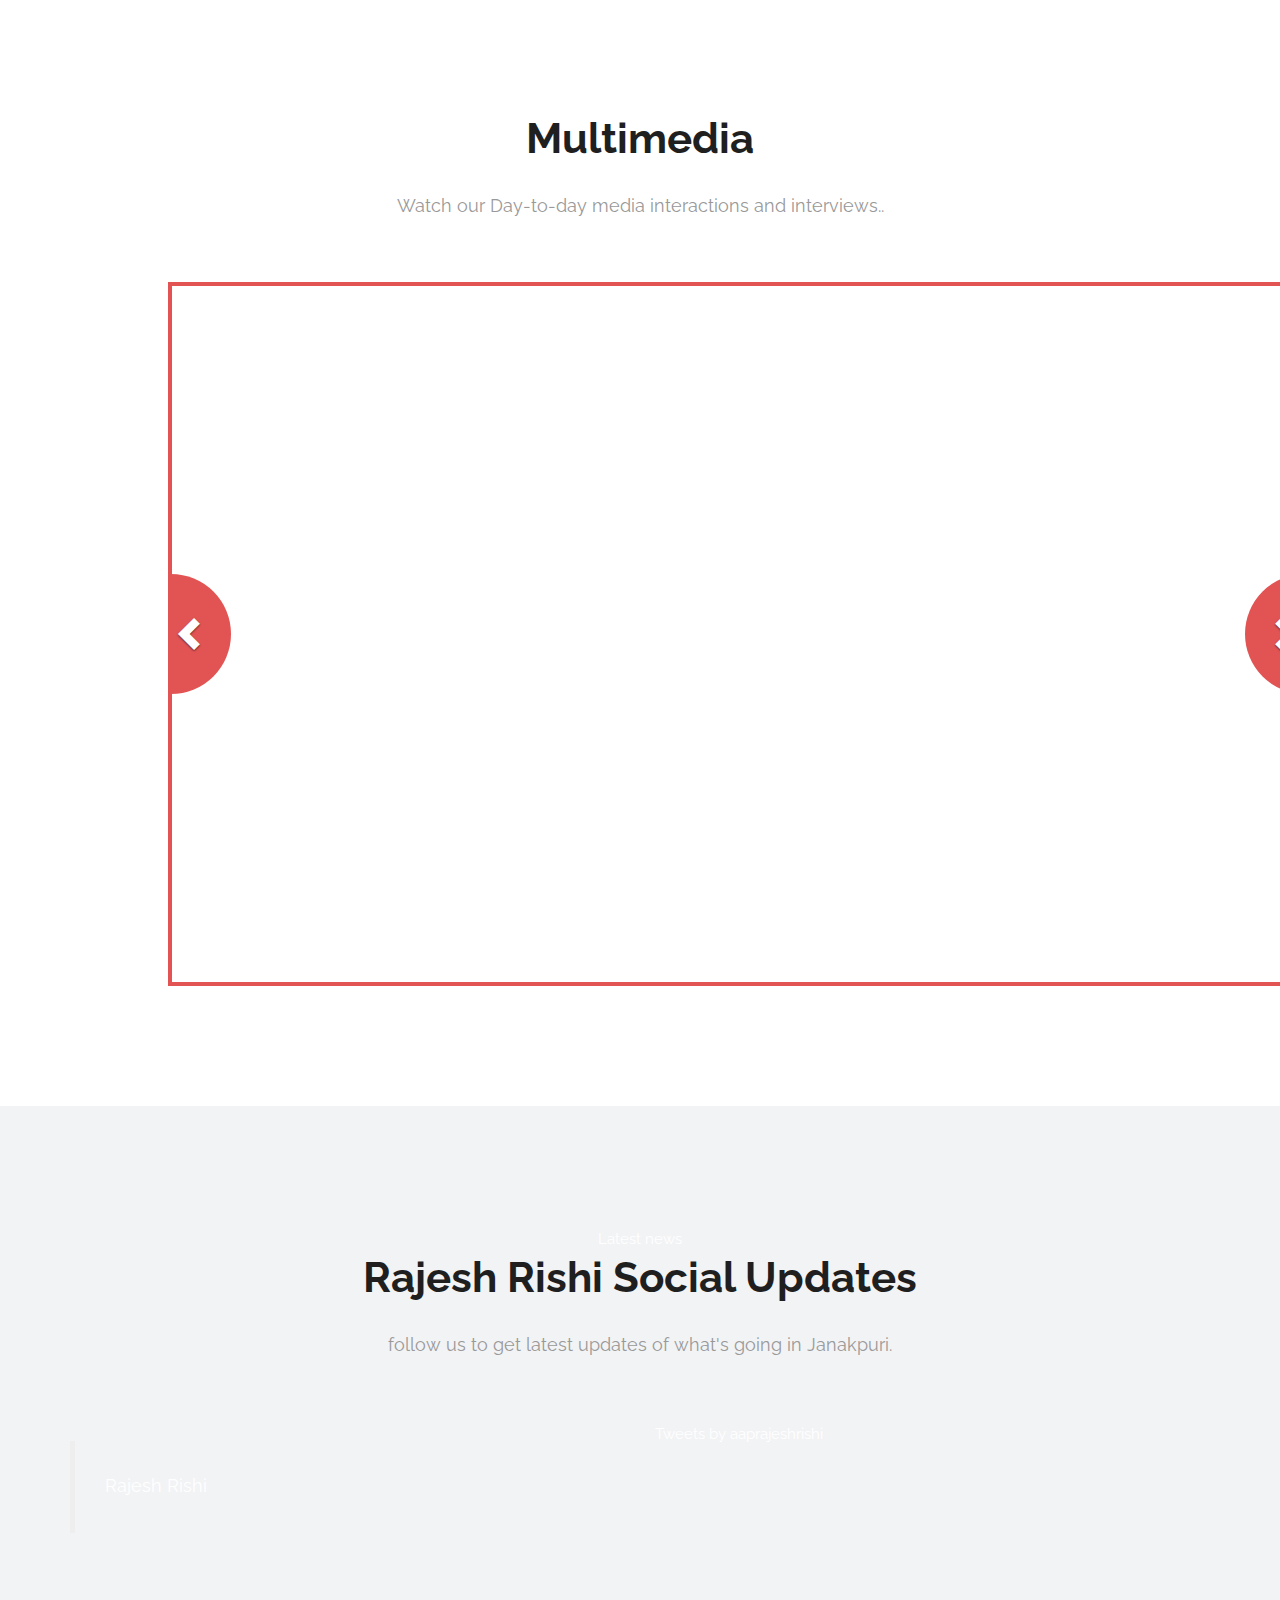
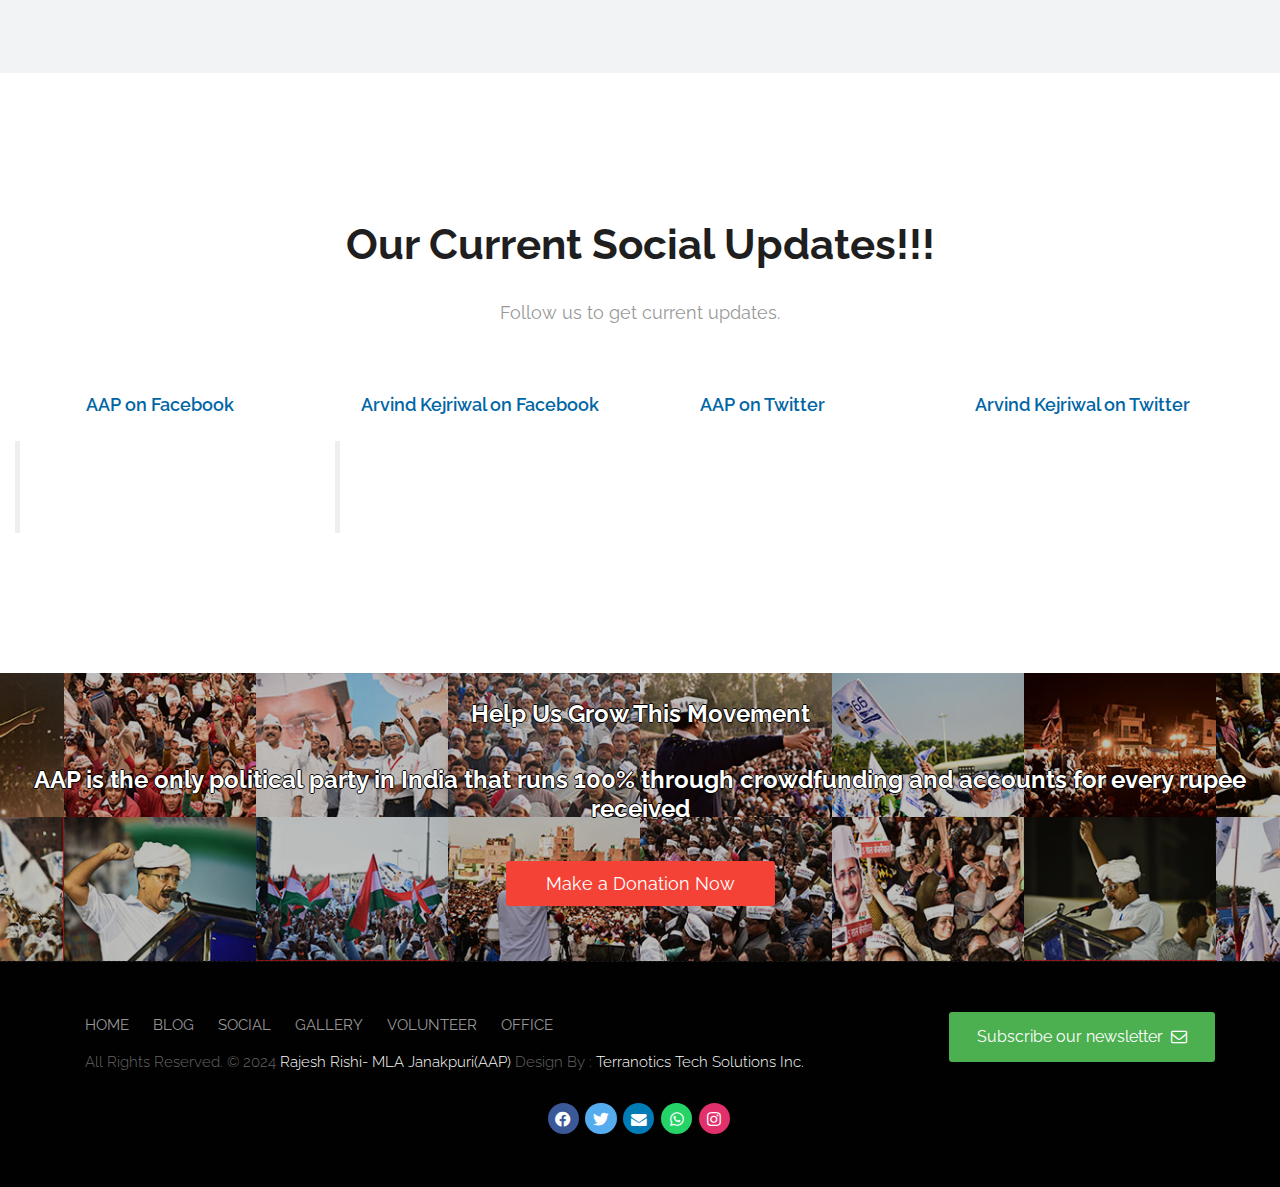
==== commit 0d1d5a70: "Update index.html" ====
--- a/index.html
+++ b/index.html
@@ -8,11 +8,11 @@
     <!-- Mobile Metas -->
     <meta name="viewport" content="width=device-width, minimum-scale=1.0, maximum-scale=1.0, user-scalable=no">
  <!--SEO meta-->
- <meta name="Description" content="Rajesh Rishi | MLA Janakpuri | AAM AADMI PARTY.">
- <meta name="Keywords" content="Rajesh Rishi, MLA Janakpuri, MLA Delhi, Aam Aadmi party, Aam Aadmi Party Janakpuri, mla rajesh rishi, rishiraj janakpuri">
- <meta name="author" content="Terranotics Tech Solutions Inc.">
- <meta name="URL" content="https://www.terranoticsolutions.ca">
- <meta name="email" content="terranoticsolutions@gmail.com">
+ <meta name="description" content="Rajesh Rishi, the dedicated MLA of Janakpuri, New Delhi representing Aam Aadmi Party. Stay updated with the latest initiatives and developments.">
+    <meta name="keywords" content="Rajesh Rishi, Aam Aadmi Party Janakpuri, MLA Janakpuri, Delhi Politics, AAP Janakpuri">
+    <meta name="author" content="Terranotics Tech Solutions Inc.">
+    <meta name="URL" content="https://www.terranoticsolutions.ca">
+    <meta name="email" content="terranoticsolutions@gmail.com">
  <meta name="MS.LOCATE" content="EN-US">
  <meta name="category" content="home page">
  <meta name="language" content="English, Hindi">
@@ -26,11 +26,26 @@
  <meta name="googlebot" content="index, follow">
  <link rel="canonical" href="index.html">
      <!-- Site Metas -->
-    <title>Rajesh Rishi- AAP MLA Janakpuri</title>  
+     <!-- Site Metas -->
+     <title>Rajesh Rishi | Aam Aadmi Party MLA in Janakpuri, New Delhi</title>   
     <meta name="keywords" content="mla janakpuri, janakpuri, aap mla, rajesh rishi">
     <meta name="description" content="Website of Rajesh Rishi MLA JAnakpuri from AAM AADMI PARTY.">
     <meta name="author" content="Terranotics Tech Solutions Inc.">
-
+    <!-- Schema Markup -->
+    <script type="application/ld+json">
+        {
+          "@context": "http://schema.org",
+          "@type": "Person",
+          "name": "Rajesh Rishi",
+          "affiliation": "Aam Aadmi Party",
+          "url": "https://www.rajeshrishi.com",
+          "sameAs": [
+            "https://www.facebook.com/aaprajeshrishi",
+            "https://twitter.com/aaprajeshrishi"
+            // ... other social profiles
+          ]
+        }
+        </script>
     <!-- Site Icons -->
     <link rel="shortcut icon" href="images/aap.png" type="image/x-icon" />
     <link rel="apple-touch-icon" href="images/apple-touch-icon.png">
@@ -48,6 +63,8 @@
     <!-- Custom CSS -->
     <link rel="stylesheet" href="css/custom.css">
     <link rel="stylesheet" href="css/css-sticky.css">
+    <link rel="stylesheet" href="css/slider.css">
+    <link rel="stylesheet" href="css/footer-socials.css">
     <link href="https://cdnjs.cloudflare.com/ajax/libs/font-awesome/5.10.0/css/all.min.css" rel="stylesheet">
     <link rel="stylesheet" href="https://cdnjs.cloudflare.com/ajax/libs/font-awesome/4.7.0/css/font-awesome.min.css">
     
@@ -148,7 +165,7 @@
 		<div data-src="uploads/delhisarkar.png">
 			<div class="camera_caption">
 				<div class="container">
-					<h1 class="wow fadeInUp animated">Welcome to the Official website of Rajesh Rishi</h1>
+					<h1 class="wow fadeInUp animated">Welcome to the Official Website of Rajesh Rishi, Aam Aadmi Party MLA in Janakpuri</h1>
 					<p class="wow fadeInUp animated" data-wow-delay="0.2s">MLA Representative of Janakpuri From AAM AADMI PARTY.</p>
 					<a data-scroll href="volunteer.html" class="btn btn-light btn-radius btn-brd grd1">Join Us</a>
 				</div> <!-- /.container -->
@@ -571,7 +588,7 @@
                         <a href="volunteer.html">Volunteer</a>
                         <a href="https://mlajanakpuri.ueniweb.com/">Office</a>
                     </p>
-                    <p class="footer-company-name">All Rights Reserved. &copy; 2020 <a href="index.html">Rajesh Rishi- MLA Janakpuri(AAP)</a> Design By : 
+                    <p class="footer-company-name">All Rights Reserved. &copy; 2024 <a href="index.html">Rajesh Rishi- MLA Janakpuri(AAP)</a> Design By : 
                     <a href="https://terranoticsolutions.ca">Terranotics Tech Solutions Inc.</a></p>
                     <br>
                    
@@ -590,6 +607,16 @@
             
            
         </div><!-- end container -->
+        <footer>
+            <div class="rounded-social-buttons">
+                <a class="social-button facebook" href="https://www.facebook.com/aaprajeshrishi" target="_blank"><i class="fab fa-facebook-f"></i></a>
+                <a class="social-button twitter" href="https://twitter.com/aaprajeshrishi" target="_blank"><i class="fab fa-twitter"></i></a>
+                <a class="social-button linkedin" href="mailto:mlajanakpuri@outlook.com" target="_blank"><i class="fa fa-envelope"></i></a>
+                <a class="social-button tiktok" href="https://api.whatsapp.com/send?phone=919811884766" target="_blank"><i class="fab fa-whatsapp"></i></a>
+        <a class="social-button instagram" href="https://www.instagram.com/rajeshrishi_official/" target="_blank"><i class="fab fa-instagram"></i></a>
+        </div>
+        
+        </footer>
     </div><!-- end copyrights -->
 
     <a href="#" id="scroll-to-top" class="dmtop global-radius"><i class="fa fa-angle-up"></i></a>
@@ -598,17 +625,51 @@
     <link href='https://fonts.googleapis.com/css?family=Raleway:400,200' rel='stylesheet' type='text/css'> 
   
     
-  <nav class="social">
+  
+        <div class="wrapper">
             <ul>
-                <li>Follow Us on: <i class="fas fa-fist-raised"></i></li>
-                <li><a href="mailto:mlajanakpuri@outlook.com">Email<i class="fas fa-envelope-open-text"></i></a> </li>
-                <li><a href="https://api.whatsapp.com/send?phone=919811884766">Whatsapp <i class="fa fa-whatsapp"></i></a></li>
-                <li><a href="https://twitter.com/aaprajeshrishi">Twitter <i class="fa fa-twitter"></i></a></li>
-                <li><a href="https://www.facebook.com/aaprajeshrishi">Facebook <i class="fa fa-facebook"></i></a></li>
-                <li><a href="https://www.instagram.com/rajeshrishi_official/">Instagram <i class="fa fa-instagram"></i></a></li>
+                <li class="facebook">
+                    <a href="https://www.facebook.com/aaprajeshrishi">
+                    <i class="fa fa-facebook" aria-hidden="true"></i>
+                    <div class="slider">
+                        <p>facebook</p>
+                    </div></a>
+                </li>
+                
+                <li class="twitter">
+                    <a href="https://twitter.com/aaprajeshrishi">
+                    <i class="fa fa-twitter" aria-hidden="true"></i>
+                    <div class="slider">
+                        <p>twitter</p>
+                    </div></a>
+                </li>
+                
+                <li class="instagram">
+                    <a href="https://www.instagram.com/rajeshrishi_official/">
+                    <i class="fa fa-instagram" aria-hidden="true"></i>
+                    <div class="slider">
+                        <p>instagram</p>
+                    </div></a>
+                </li>
+                
+                <li class="codepen">
+                    <a href="mailto:mlajanakpuri@outlook.com">
+                    <i class="fa fa-envelope" aria-hidden="true"></i>
+                    <div class="slider">
+                        <p>Email</p>
+                    </div></a>
+                </li>
+                
+                <li class="whatsapp">
+                    <a href="https://api.whatsapp.com/send?phone=919811884766">
+                    <i class="fa fa-whatsapp" aria-hidden="true"></i>
+                    <div class="slider">
+                        <p>whatsapp</p>
+                    </div></a>
+                </li>
             </ul>
-        </nav>
-         
+        </div>
+          
     
 
 
@@ -625,4 +686,4 @@
     <script src="js/youtube.js"></script>
 
 </body>
-</html>+</html>
--- a/css/slider.css
+++ b/css/slider.css
@@ -0,0 +1,111 @@
+.wrapper * {
+    margin: 0;
+    padding: 0;
+  }
+  
+  .wrapper {
+    position: absolute;
+    top: 65%;
+    left: 3%;
+    transform: translate(-50%, -50%);
+  }
+  
+  .wrapper ul {
+    list-style: none;
+  }
+  
+  .wrapper ul li {
+    width: 50px;
+    height: 50px;
+    position: relative;
+    background: #e59500;
+    margin: 5px 0;
+    cursor: pointer;
+    border-radius: 3px;
+    box-shadow: 0 0 10px rgba(0,0,0,0.3);
+  }
+  
+  .wrapper ul li .fa {
+    position: absolute;
+    top: 50%;
+    left: 50%;
+    transform: translate(-50%, -50%);
+    font-size: 20px;
+    color: #fff;
+    text-shadow: 1px 2px 1px rgba(0, 0, 0, .6);
+  }
+  
+  .wrapper ul li.facebook {
+    background: #3b5998;
+  }
+  
+  .wrapper ul li.twitter {
+    background: #00aced;
+  }
+  
+  .wrapper ul li.instagram {
+    background: #bc2a8d;
+  }
+  
+  .wrapper ul li.codepen {
+    background: #333333;
+  }
+  
+  .wrapper ul li.whatsapp {
+    background: #4dc247;
+  }
+  
+  .wrapper ul li .slider {
+    content: "";
+    position: absolute;
+    top: 0;
+    left: 51px;
+    width: 0px;
+    height: 50px;
+    background: #eebb5c;
+    border-radius: 3px;
+    transition: all 0.5s 0.3s ease;
+  }
+  
+  .wrapper ul li .slider p {
+    font-family: arial;
+    text-transform: uppercase;
+    font-size: 16px;
+    font-weight: 900;
+    color: #fff;
+    text-align: center;
+    line-height: 50px;
+    opacity: 0;
+    transition: all 0.6s ease;
+    text-shadow: 1px 2px 1px rgba(0, 0, 0, .6);
+  }
+  
+  .wrapper ul li:hover .slider {
+    width: 180px;
+    transition: all 0.5s ease;
+  }
+  
+  .wrapper ul li:hover .slider p {
+    opacity: 1;
+    transition: all 1s 0.2s ease;
+  }
+  
+  /* youtube link */
+  .wrapper .youtube {
+    position: fixed;
+    bottom: 10px;
+    right: 10px;
+    width: 160px;
+    text-align: center;
+    padding: 15px 10px;
+    background: #bb0000;
+    border-radius: 5px;
+  }
+  
+  .wrapper .youtube a {
+    text-decoration: none;
+    color: #fff;
+    text-transform: capitalize;
+    letter-spacing: 1px;
+}
+  --- a/css/footer-socials.css
+++ b/css/footer-socials.css
@@ -0,0 +1,91 @@
+bodyz {
+    background: #D0D8DB;
+    padding-top: 60px;
+    padding-bottom: 40px;
+}
+
+textarea {
+    resize: none;
+}
+
+.text {
+    color: white;
+    font-size: 20px;
+    position: absolute;
+    top: 50%;
+    left: 50%;
+    transform: translate(-50%, -50%);
+    -ms-transform: translate(-50%, -50%);
+    white-space: nowrap;
+}
+
+@charset "UTF-8";
+
+.svg-inline--fa {
+    vertical-align: -0.200em;
+}
+
+footer .rounded-social-buttons {
+    text-align: center;
+}
+
+footer .rounded-social-buttons .social-button {
+    display: inline-block;
+    position: relative;
+    cursor: pointer;
+    width: 3.125rem;
+    height: 3.125rem;
+    border: 0.125rem solid transparent;
+    padding: 0;
+    text-decoration: none;
+    text-align: center;
+    color: #fefefe;
+    font-size: 1.5625rem;
+    font-weight: normal;
+    line-height: 2em;
+    border-radius: 1.6875rem;
+    transition: all 0.5s ease;
+    margin-right: 0.25rem;
+    margin-bottom: 0.25rem;
+}
+
+/* Specific styles for each social button */
+footer .rounded-social-buttons .social-button.facebook {
+    background: #3b5998;
+}
+
+footer .rounded-social-buttons .social-button.twitter {
+    background: #55acee;
+}
+
+footer .rounded-social-buttons .social-button.linkedin {
+    background: #007bb5;
+}
+
+footer .rounded-social-buttons .social-button.tiktok {
+    background: #25D366;
+}
+
+footer .rounded-social-buttons .social-button.youtube {
+    background: #bb0000;
+}
+
+footer .rounded-social-buttons .social-button.instagram {
+    background: #E1306C;
+}
+
+/* Hover and focus styles for social buttons */
+footer .rounded-social-buttons .social-button:hover,
+footer .rounded-social-buttons .social-button:focus {
+    transform: rotate(360deg);
+}
+
+/* Specific hover and focus styles for each social button */
+footer .rounded-social-buttons .social-button.facebook:hover,
+footer .rounded-social-buttons .social-button.facebook:focus {
+    color: #3b5998;
+    background: #fefefe;
+    border-color: #3b5998;
+}
+
+/* Repeat hover and focus styles for other social buttons */
